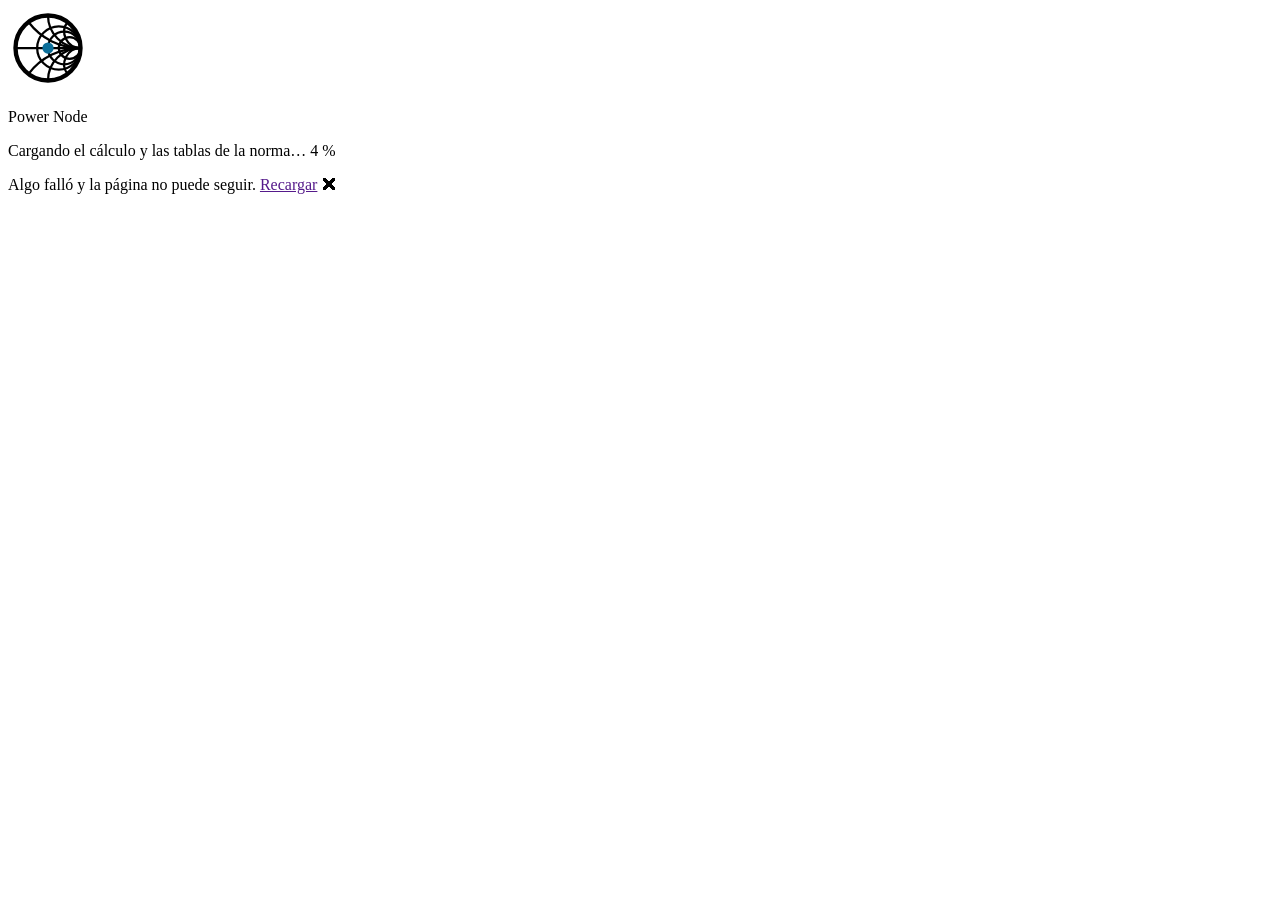
==== src/PowerNode.Web/wwwroot/index.html @ 005be3cc "Botón de GitHub con las estrellas en la barra superior — I-61 - Como el de gitdiagram.com: marca de " ====
<!DOCTYPE html>
<html lang="es">

<head>
    <meta charset="utf-8" />
    <meta name="viewport" content="width=device-width, initial-scale=1.0" />
    <title>Power Node</title>
    <meta name="description" content="Calculadora de cuadros de carga según la NOM-001-SEDE-2012. Protección, conductores y caída de tensión, con la cita del artículo de cada resultado. Corre completa en el navegador." />
    <base href="/" />
    <link rel="stylesheet" href="css/app.css" />

    <!--
      LOS ICONOS, EN ESTE ORDEN Y CON ESTOS CUATRO ARCHIVOS. No es redundancia: cada uno cubre un
      camino distinto por el que un navegador puede pedir el icono, y el que faltaba costó una
      sesión entera de "sigue saliendo el logo morado de Blazor".

      - favicon.ico EN LA RAÍZ es el que el navegador pide SOLO, sin que nadie se lo diga, y el que
        Chromium/Edge prefieren. La plantilla de Blazor no traía uno: traía favicon.png. Al borrar
        ese PNG sin poner un .ico, el navegador se quedó sin nada que pedir implícitamente y siguió
        mostrando lo que tenía guardado en su base de favicons -- que ni borrar la caché limpia.
      - favicon.png EN LA RAÍZ existe por lo mismo: es la URL exacta que la plantilla usaba. Si algo
        todavía la pide, ahora recibe Power Node en vez de un 404 o del icono viejo.
      - El SVG es el bueno donde se soporte: nítido a cualquier tamaño y con prefers-color-scheme
        adentro, para que la tinta casi negra de la marca no se pierda en una pestaña oscura.
      - El de 180 es el que usa iOS al guardar la página en la pantalla de inicio.

      SIN ?v= A PROPÓSITO, aunque el CSS sí lo lleve: las query strings en favicons se comportan
      distinto en cada navegador y hay casos en que directamente lo hacen ignorar el icono. Un icono
      se versiona cambiándole el nombre al archivo, o no se versiona.
    -->
    <!--
      CON «carta» EN EL NOMBRE (David, 2026-09-25): el logo pasó del unifilar a la carta de Smith, y
      el navegador guarda el icono de la pestaña por URL. Con los nombres de antes seguía mostrando el
      unifilar. favicon.ico y favicon.png de la raíz se quedan (ya con la carta): son los que se piden
      solos.
    -->
    <link rel="icon" href="marca/powernode-carta.ico" sizes="any" />
    <link rel="icon" type="image/svg+xml" href="marca/powernode-carta-favicon.svg" />
    <link rel="apple-touch-icon" sizes="180x180" href="marca/powernode-carta-180.png" />
    <!--
      EL TEMA, ANTES DE PINTAR (I-57): tema.js pone <html data-tema="claro|oscuro"> aquí, en el <head> y
      sin defer, para que la página no destelle en claro mientras carga.
    -->
    <script src="js/tema.js"></script>
</head>

<body>
    <!--
      La pantalla de carga. Antes era el <svg class="loading-progress"> de la plantilla de Blazor,
      y salía como UNA BOLA NEGRA: sus dos círculos los dibujan los estilos que la plantilla pone
      en css/app.css, y al reescribir esa hoja se quedaron sin ellos. Un <circle> de SVG sin `fill`
      declarado se pinta negro sólido.

      Se reemplazó por la marca en vez de recuperar aquel indicador: la app pesa ~3.4 MB la primera
      vez y después queda en caché, así que esto se ve unos segundos y conviene que diga de qué
      programa se trata.
    -->
    <!--
      Una capa encima de #app, no dentro: Blazor reemplaza lo que hay en #app en cuanto arranca, y en
      caché eso pasa antes de que la carta termine de dibujarse (David: «la carga es muy rápida y no
      muestra la animación»). Así la capa se queda hasta el final del dibujo y luego se desvanece
      (I-60); la aplicación ya está lista debajo.
    -->
    <!--
      La carta va en línea, no en <img>: se dibuja con el avance real de la descarga (I-59). Es copia
      de marca/powernode-icono.svg con currentColor; si el logo cambia, cambiarla también aquí y en
      Layout/BarraSuperior.razor.
    -->
    <div id="arranque" class="arranque" style="--p: 0">
        <svg class="arranque-logo carta-animada" viewBox="0 0 64 64" width="80" height="80" aria-hidden="true">
            <g fill="none" stroke="currentColor" stroke-linecap="round" stroke-linejoin="round">
                <g class="finas" stroke-width="1.8">
                    <circle cx="40.667" cy="32" r="17.333" style="--t: .10" />
                    <circle cx="45" cy="32" r="13" style="--t: .20" />
                    <circle cx="49.333" cy="32" r="8.667" style="--t: .30" />
                    <path d="M58,32 A52,52 0 0 1 16.4,11.2" style="--t: .40" />
                    <path d="M58,32 A52,52 0 0 0 16.4,52.8" style="--t: .45" />
                    <path d="M58,32 A26,26 0 0 1 32,6" style="--t: .55" />
                    <path d="M58,32 A26,26 0 0 0 32,58" style="--t: .60" />
                    <path d="M58,32 A13,13 0 0 1 47.6,11.2" style="--t: .70" />
                    <path d="M58,32 A13,13 0 0 0 47.6,52.8" style="--t: .75" />
                    <path d="M6,32 L58,32" style="--t: .82" />
                </g>
                <circle class="borde" cx="32" cy="32" r="26" stroke-width="3.5" pathLength="100" />
            </g>
            <circle class="nodo" cx="32" cy="32" r="4.5" fill="#0B6E99" />
        </svg>
        <p class="arranque-nombre">Power Node</p>
        <p class="arranque-nota">Cargando el cálculo y las tablas de la norma… <span class="arranque-pct"></span></p>
    </div>
    <div id="app"></div>

    <div id="blazor-error-ui">
        Algo falló y la página no puede seguir.
        <a href="" class="reload">Recargar</a>
        <a class="dismiss">🗙</a>
    </div>
    <!--
      EL AVANCE DE LA DESCARGA (I-59, I-60). Blazor lo publica en <html style="--blazor-load-percentage:
      42%"> por cada recurso que baja (onDownloadResourceProgress). La carta lo sigue sin adelantarlo,
      pero a una velocidad máxima: dibujarla completa toma por lo menos DIBUJO_MS de cuadros pintados,
      aunque la descarga (en caché) acabe antes. Cuando la aplicación ya pintó algo en #app y la carta está completa, la
      capa se desvanece. Va antes de blazor.webassembly.js para no perderse el primer avance. Si en
      1.5 s no llega ninguno, se da por descargado: nunca se queda en blanco.
    -->
    <script>
        (() => {
            const DIBUJO_MS = 1600;   // lo mínimo que tarda la carta en dibujarse completa
            const PAUSA_MS = 350;     // ya completa, antes de desvanecerse: que se vea el punto azul
            const arranque = document.getElementById('arranque');
            const texto = arranque.querySelector('.arranque-pct');
            const app = document.getElementById('app');
            const raiz = document.documentElement;
            const quieto = matchMedia('(prefers-reduced-motion: reduce)').matches;
            let real = 0, mostrado = 0, lista = false, recibido = false, antes = performance.now();

            const avance = new MutationObserver(() => {
                const v = parseFloat(raiz.style.getPropertyValue('--blazor-load-percentage'));
                if (!Number.isNaN(v)) {
                    recibido = true;
                    real = Math.max(real, Math.min(v, 100) / 100);
                }
            });
            avance.observe(raiz, { attributes: true, attributeFilter: ['style'] });
            new MutationObserver((_, o) => {
                if (app.childElementCount) { lista = true; real = 1; o.disconnect(); }
            }).observe(app, { childList: true });
            setTimeout(() => { if (!recibido) real = 1; }, 1500);

            requestAnimationFrame(function cuadro(ahora) {
                // Cada cuadro avanza a lo más 1/30 s: mientras arranca .NET el navegador se congela
                // (~1.5 s en caché) y, al volver, la carta brincaba de golpe al final. Así sigue
                // desde donde iba y se ve completa.
                mostrado = quieto ? real : Math.min(real, mostrado + Math.min(ahora - antes, 1000 / 30) / DIBUJO_MS);
                antes = ahora;
                arranque.style.setProperty('--p', mostrado);
                texto.textContent = Math.floor(mostrado * 100) + ' %';
                if (lista && mostrado >= 1)
                    return setTimeout(salir, quieto ? 0 : PAUSA_MS);
                requestAnimationFrame(cuadro);
            });

            function salir() {
                avance.disconnect();
                arranque.classList.add('saliendo');
                setTimeout(() => arranque.remove(), quieto ? 0 : 400);
            }
        })();
    </script>
    <script src="_framework/blazor.webassembly.js"></script>
    <!-- El teclado de la captura: Enter, flechas, Esc, atajos, barra de ayuda — I-55, I-56. -->
    <script src="js/teclado.js"></script>
    <!-- Abrir y guardar el tablero en un archivo — I-05. -->
    <script src="js/archivo.js"></script>
    <!-- Las estrellas del repositorio, para el botón de GitHub — I-61. -->
    <script src="js/github.js"></script>
</body>

</html>
---- src/PowerNode.Web/wwwroot/css/app.css ----
:root {
    /* Los tres primeros son los de la marca, tomados de Recursos/Marca del repo de escritorio:
       no son aproximaciones. El resto se derivó alrededor de ellos. */
    --tinta: #101418;
    --acento: #0B6E99;
    --tenue: #5A6570;

    --linea: #d8dee6;
    --fondo: #f5f7fa;
    --papel: #fff;
    --alerta: #b3261e;

    /* Tonos de apoyo (I-57): antes eran colores sueltos en cada regla; con el tema oscuro cada uno
       necesita su pareja. */
    --encabezado: #eef2f7;      /* encabezados de tabla, chips, pistas */
    --linea-suave: #eef1f5;     /* divisiones interiores */
    --punteado: #9aa6b2;        /* subrayado de las ayudas, borde del chip de neutro */
    --hover: #f8fafc;           /* renglón bajo el cursor */
    --vacio: #b9c2cc;           /* renglones y espacios libres */
    --codigo: #eceff3;          /* fondo de citas y código */
    --fondo-suave: #f7f8fa;     /* desglose */
    --acento-suave: #eaf3f8;    /* fondo de lo ocupado, del principal */
    --acento-borde: #bcd7e5;
    --sobre-acento: #fff;       /* texto sobre el acento */
    --aviso-texto: #7a5a12;
    --aviso-fondo: #fdf6e3;
    --aviso-borde: #d9a441;
    --alerta-fondo: #fdeceb;
    --cita: #8a5a2b;
    --fase-borde: transparent;  /* la fase A es negra: en oscuro lleva borde para no perderse */
    --sombra: rgba(0, 0, 0, .06);
    --foco: rgb(11 110 153 / .12); /* halo del campo con el foco */
    --estrella: #bf8700;        /* la ★ del botón de GitHub, la de GitHub */
    color-scheme: light;

    /* Escala de redondeo. Nace del logo: sus líneas rematan en semicírculo
       (stroke-linecap="round"), no en escuadra. La interfaz sigue el mismo criterio --
       cuanto más grande el elemento, más generoso el radio -- en vez de los valores
       sueltos de 3/4/5 px que había antes, que no respondían a nada. */
    --radio-xs: 6px;    /* celdas editables, chips */
    --radio-sm: 9px;    /* campos, selectores, botones */
    --radio-md: 14px;   /* tarjetas y la tabla */
    --radio-lg: 18px;   /* el panel de la memoria */
}

/* TEMA OSCURO (David, 2026-09-25 — I-57). js/tema.js resuelve la elección del botón del encabezado
   (automático, claro u oscuro) y la escribe en <html data-tema>. Solo en pantalla: impreso, el papel
   sale siempre en claro. Los colores de fase (A negro, B rojo, C azul, neutro blanco, tierra verde)
   son los de la NOM y no cambian. */
@media screen {
    :root[data-tema="oscuro"] {
        --tinta: #e8ecef;
        --acento: #4aa3d1;
        --tenue: #9aa6b2;

        --linea: #2e3640;
        --fondo: #0f1317;
        --papel: #171c21;
        --alerta: #f2877e;

        --encabezado: #1e252c;
        --linea-suave: #232a31;
        --punteado: #5a6570;
        --hover: #1b2127;
        --vacio: #4e5864;
        --codigo: #232a31;
        --fondo-suave: #13181d;
        --acento-suave: #0f2a38;
        --acento-borde: #1f5470;
        --sobre-acento: #0b1116;
        --aviso-texto: #e7c77a;
        --aviso-fondo: #2a2414;
        --aviso-borde: #b8892e;
        --alerta-fondo: #3a1a18;
        --cita: #d9a77a;
        --fase-borde: #6b7682;
        --sombra: rgba(0, 0, 0, .4);
        --foco: rgb(74 163 209 / .22);
        --estrella: #e3b341;
        color-scheme: dark;
    }
}

/* El logo con tinta clara u oscura: un <img> no sabe del tema de la página, por eso van los dos y se
   oculta el que no toca. Solo se oculta: cada imagen conserva el display que le da su propia regla. */
:root:not([data-tema="oscuro"]) .solo-oscuro { display: none; }
@media screen {
    :root[data-tema="oscuro"] .solo-claro { display: none; }
}
@media print {
    /* Con html:root le gana a reglas como «.doc-marca img { display: block }». */
    html:root .solo-oscuro { display: none; }
}

* { box-sizing: border-box; }

body {
    margin: 0;
    background: var(--fondo);
    color: var(--tinta);
    font-family: "Segoe UI", system-ui, -apple-system, sans-serif;
    font-size: 13px;
}

/* El cuadro de carga lleva 23 columnas: con 1400 px no cabía y había que recorrerlo de lado para
   ver la caída de tensión, que es de lo primero que se mira. En un monitor de escritorio -- que es
   donde se captura un tablero -- el lienzo se ensancha; en uno angosto sigue funcionando el
   overflow-x del cuadro. */
.lienzo { max-width: 1720px; margin: 0 auto; padding: 24px 20px 48px; }

/* ------------------------------------------------------------------------------------------------
   LA BARRA SUPERIOR (David, 2026-09-25 — I-58), con el patrón del sitio de la NOM (header.top) y de
   msa-toolkit (header.toolbar): a todo lo ancho, fija arriba, línea abajo; la marca a la izquierda,
   las páginas, y a la derecha el tema y la acción de la página.
   ------------------------------------------------------------------------------------------------ */
:root { --alto-barra: 64px; }
/* Enter, las flechas y Alt+1…5 llevan el foco con scrollIntoView: sin esto, lo que queda arriba se
   esconde debajo de la barra. */
html { scroll-padding-top: calc(var(--alto-barra) + 8px); }

.barra-superior {
    position: sticky; top: 0; z-index: 50;
    background: var(--papel); border-bottom: 1px solid var(--linea);
}
.barra-superior-interior {
    display: flex; align-items: center; gap: 14px;
    min-height: var(--alto-barra); padding: 8px 20px;
}
.marca { display: flex; align-items: center; gap: 10px; color: var(--tinta); text-decoration: none; white-space: nowrap; }
.marca svg { flex: none; }
.marca-texto { font-size: 17px; font-weight: 650; letter-spacing: -0.01em; line-height: 1.2; }
.marca-texto small { display: block; font-size: 12px; font-weight: 400; color: var(--tenue); letter-spacing: .02em; }
.vsep { width: 1px; height: 22px; background: var(--linea); flex: none; }
.paginas { display: flex; align-items: center; gap: 4px; }
.paginas a { padding: 6px 10px; border-radius: var(--radio-sm); color: var(--tenue);
             font-size: 13px; text-decoration: none; white-space: nowrap; }
.paginas a:hover { color: var(--acento); background: var(--hover); }
.paginas a.active { color: var(--acento); background: var(--acento-suave); font-weight: 600; }
.espaciador { flex: 1 1 auto; }
.pagina-corta { display: none; }

/* El tema, segmentado como el de msa-toolkit: las tres opciones en un riel, la elegida resaltada. */
.tema-opciones { display: flex; padding: 2px; border-radius: var(--radio-sm);
                 background: var(--encabezado); border: 1px solid var(--linea); }
.tema-opciones button { font: inherit; font-size: 12px; border: 0; padding: 4px 10px; cursor: pointer;
                        border-radius: 7px; background: transparent; color: var(--tenue); }
.tema-opciones button:hover { color: var(--tinta); }
.tema-opciones button.activo { background: var(--papel); color: var(--tinta); font-weight: 600;
                               box-shadow: 0 1px 2px var(--sombra); }
.tema-simbolo { display: none; }
/* Botones con icono (Abrir, Guardar, Imprimir): en el celular queda solo el icono (I-60, I-05). */
.boton.con-icono { display: inline-flex; align-items: center; gap: 6px; }
.boton-icono { flex: none; }

/* El repositorio, como el botón de gitdiagram.com: marca, «GitHub», ★ y las estrellas (I-61). */
.github { display: inline-flex; align-items: center; gap: 7px; padding: 6px 10px; border-radius: var(--radio-sm);
          color: var(--tinta); text-decoration: none; font-size: 13px; font-weight: 500; white-space: nowrap; }
.github:hover { background: var(--hover); color: var(--acento); }
.github-marca { flex: none; }
.github-estrellas { display: inline-flex; align-items: center; gap: 3px; color: var(--tenue); font-variant-numeric: tabular-nums; }
.github-estrellas .estrella { color: var(--estrella); }

/* El aviso de abrir y guardar, bajo la barra, a la derecha. Se va solo. */
.nota-archivo { position: absolute; right: 20px; top: calc(100% + 8px); max-width: min(560px, calc(100vw - 28px));
                display: flex; align-items: flex-start; gap: 10px; padding: 8px 10px 8px 12px; font-size: 12.5px;
                background: var(--papel); color: var(--tinta); border: 1px solid var(--linea);
                border-left: 3px solid var(--acento); border-radius: var(--radio-sm); box-shadow: 0 6px 20px var(--sombra); }
.nota-archivo.error { border-left-color: var(--alerta); }
.nota-archivo .cerrar { border: 0; background: none; cursor: pointer; color: var(--tenue); font-size: 17px; line-height: 1; padding: 0 2px; }
.nota-archivo .cerrar:hover { color: var(--tinta); }

/* En el celular no cabe en un renglón: las páginas bajan a un segundo renglón, a lo ancho, y se
   recorren de lado si no caben. */
@media (max-width: 760px) {
    /* Sin el espaciador y con menos hueco, el tema cabe junto a la marca de 40 px (I-59). */
    .barra-superior-interior { flex-wrap: wrap; row-gap: 6px; column-gap: 10px; padding: 8px 14px; }
    .barra-superior .espaciador { display: none; }
    .marca { margin-right: auto; } /* lo demás del renglón, a la derecha */
    /* El tema con símbolos (◐ ☀ ☾): con el nombre no cabía junto a Imprimir y la barra se iba a tres
       renglones en el documento. El nombre se queda para el lector de pantalla (I-60). */
    .tema-simbolo { display: inline; font-size: 14px; line-height: 1; }
    .tema-nombre { position: absolute; width: 1px; height: 1px; overflow: hidden; clip: rect(0 0 0 0); white-space: nowrap; }
    .tema-opciones button { padding: 4px 9px; }
    .boton-texto { position: absolute; width: 1px; height: 1px; overflow: hidden; clip: rect(0 0 0 0); white-space: nowrap; }
    .boton.con-icono { padding: 7px 10px; }
    .nota-archivo { right: 14px; }
    .marca-texto small, .barra-superior .vsep { display: none; }
    /* Las páginas y GitHub, en el segundo renglón: GitHub a la derecha, solo con la marca y el número. */
    .paginas { order: 3; flex: 1 1 calc(100% - 120px); min-width: 0; overflow-x: auto; }
    .paginas a { padding: 6px 8px; }
    .pagina-corta { display: inline; }
    .pagina-larga { position: absolute; width: 1px; height: 1px; overflow: hidden; clip: rect(0 0 0 0); white-space: nowrap; }
    .github { order: 4; padding: 6px 8px; }
    .github-texto { position: absolute; width: 1px; height: 1px; overflow: hidden; clip: rect(0 0 0 0); white-space: nowrap; }
    html { scroll-padding-top: 108px; }
}
/* 360 px, el Android más común: con Abrir y Guardar no cabe el nombre junto al logo, y queda el logo
   solo; el nombre sigue en la pestaña (I-05). */
@media (max-width: 400px) {
    .marca-texto { position: absolute; width: 1px; height: 1px; overflow: hidden; clip: rect(0 0 0 0); white-space: nowrap; }
}

/* Para lectores de pantalla: existe, pero no se ve. */
.solo-lector { position: absolute; width: 1px; height: 1px; padding: 0; margin: -1px; overflow: hidden;
               clip: rect(0 0 0 0); white-space: nowrap; border: 0; }

h1 { font-size: 21px; margin: 0 0 3px; font-weight: 600; }
h2 { font-size: 13px; margin: 0 0 8px; font-weight: 600; color: var(--tenue);
     text-transform: uppercase; letter-spacing: .04em; }

.sistema { display: flex; gap: 14px; }
.sistema label { display: flex; flex-direction: column; gap: 3px; font-size: 11px; color: var(--tenue); }
select, input { font: inherit; padding: 5px 8px; border: 1px solid var(--linea);
                border-radius: 4px; background: var(--papel); color: var(--tinta); }

/* Los nones arriba y los pares abajo, en un solo bloque a todo lo ancho: es como está armado el
   Excel, y de paso la columna de descripción deja de ir apretada.

   overflow-x en vez de encoger las columnas: el cuadro lleva 23 columnas y en una pantalla angosta
   prefiero que se recorra a que los números se aprieten hasta no leerse. */
.cuadro-completo { margin-top: 18px; overflow-x: auto; }

/* separate y no collapse: con border-collapse: collapse el navegador IGNORA el
   border-radius y las esquinas salen cuadradas. Las líneas interiores se dibujan
   entonces con border-bottom en las celdas, no con el borde de la tabla. */
/* ANCHO NATURAL, NO COMPRIMIDO (David, 2026-09-24): la tabla mide lo que piden sus columnas y, si no
   cabe, se recorre de lado dentro de .cuadro-completo — como en el teléfono. Antes width: 100% la
   apretaba al ancho de la página y cortaba selectores («Propia» salía «Propi»). min-width: en
   pantallas anchas sigue llenando el renglón. */
.cuadro { width: max-content; min-width: 100%; border-collapse: separate; border-spacing: 0;
          background: var(--papel); border: 1px solid var(--linea);
          border-radius: var(--radio-md); overflow: clip; /* clip y no hidden: hidden la vuelve contenedor de desplazamiento y la columna fija de N.º deja de fijarse */
          font-variant-numeric: tabular-nums; }
.cuadro th { background: var(--encabezado); font-size: 10px; text-transform: uppercase;
             letter-spacing: .03em; color: var(--tenue); font-weight: 600;
             padding: 7px 6px; border-bottom: 1px solid var(--linea); text-align: center;
             vertical-align: middle; white-space: nowrap; }

/*
   REJILLA PAREJA, como una hoja de cálculo: el mismo trazo entre dos columnas hermanas que entre
   dos grupos. Antes solo los grupos llevaban línea y «Hilos | mm² | AWG/kcmil» quedaba como un
   bloque suelto, con el encabezado a medias.

   Se dibuja con el borde derecho de cada celda, no con uno completo: con border-collapse: separate
   —que la tabla necesita para que el border-radius no se ignore— un borde por los cuatro lados se
   vería doble en cada línea interior. La última columna no lleva el suyo: ya está el de la tabla.
*/
.cuadro th, .cuadro td { border-right: 1px solid var(--linea); }

/*
   La última columna no lleva borde derecho —ya está el de la tabla—, pero se marca con una CLASE y
   no con :last-child. En el renglón de continuación de un multipolar la única celda que existe es
   la del número (las demás vienen combinadas desde arriba), así que :last-child la alcanzaba y le
   quitaba su línea derecha: la que separa el número de la descripción. Se veía como si al bloque
   combinado le faltara el borde.
*/
.cuadro th.ultima, .cuadro td.ultima { border-right: 0; }
.cuadro tr.separador td, .cuadro tr.fila-error td + td, .cuadro tr.fila-desglose td + td { border-right: 0; }

/* Cada espacio ocupa el mismo alto, tenga interruptor propio o venga combinado desde arriba: un
   multipolar de 3 polos mide exactamente lo que miden 3 renglones, como en un directorio de
   tablero. Sin esto, el navegador repartía el alto del contenido combinado y el bloque salía más
   corto que los espacios que abarca. */
.cuadro tbody tr { height: 30px; }

/* Los símbolos NO se pasan a mayúsculas: «mm2», «L (M)» y «E (%)» no son unidades, son erratas.
   El rótulo va en mayúsculas, la unidad va como la escribe el SI. */
.cuadro th .simbolo, .doc-cuadro th .simbolo, .datos th .simbolo, .doc-resumen th .simbolo,
.datos td .simbolo, .doc-resumen td .simbolo { text-transform: none; letter-spacing: 0; }

/* Un rótulo que esconde su explicación: subrayado punteado y cursor de ayuda, para que se note que
   hay algo que leer. El texto va en el title, no en una segunda línea del encabezado. */
.ayuda { border-bottom: 1px dotted var(--punteado); cursor: help; }

/* La descripción se queda con lo que sobra: las demás columnas son de ancho de contenido, así que
   sin esto el navegador le daba lo mínimo y "Alumbrado oficinas" salía cortado. */
.cuadro th.descripcion { min-width: 240px; }
.cuadro td { padding: 3px 6px; border-bottom: 1px solid var(--linea); text-align: center; white-space: nowrap; }
.cuadro tr.fila-desglose td { white-space: normal; }
.cuadro tbody tr:hover { background: var(--hover); }
.cuadro tr.vacio { color: var(--vacio); }
.cuadro td.tenue { color: var(--tenue); }

.izq { text-align: left !important; }
.num { font-variant-numeric: tabular-nums; }
.fuerte { font-weight: 600; }
.excede { color: var(--alerta); font-weight: 600; }

/* Los campos de la cuadrícula nacen invisibles -- la tabla tiene que leerse como una
   tabla, no como un formulario -- y sólo se dibujan al enfocarse. */
input.desc, input.va {
    border: 1px solid transparent;
    border-radius: var(--radio-xs);
    background: transparent;
    padding: 3px 6px;
    box-shadow: none;
}
input.desc { width: 100%; }
/* 80 px: una carga con decimales (931.25 VA, de 745 W ÷ 0.8) se cortaba a 62. */
input.va { width: 80px; text-align: right; }
input.va.corto { width: 46px; }
/* 60 px: el F.P. va siempre con dos decimales («0.90», I-49) y a 52 se cortaba en «0.9». */
input.va.fp { width: 60px; }
input.desc:focus, input.va:focus {
    background: var(--papel);
    border-color: var(--acento);
    box-shadow: 0 0 0 3px var(--foco);
}

/*
   COLORES DE CONDUCTOR, los de la NOM donde la NOM los fija (David, 2026-09-24):
     neutro -- blanco o gris claro, 200-6;
     tierra -- verde, o verde con franjas amarillas, 250-119.
   Las fases NO tienen color en la NOM: 210-5(c)(2) deja cualquier medio y 210-5(c)(3) pide
   documentarlo. Se usa la práctica común: A negro, B rojo, C azul. Antes la C iba en verde, que es
   justo el color que 250-119 reserva a la puesta a tierra.

   Rectángulo de esquinas redondeadas, no círculo, con la letra en blanco: los tres pasan 4.5:1.
*/
.fase { font-weight: 600; white-space: nowrap; }
.fase-rect { display: inline-flex; align-items: center; justify-content: center;
         min-width: 20px; height: 17px; padding: 0 5px; border-radius: 5px;
         font-size: 10px; font-weight: 700; letter-spacing: 0; color: #fff; }
.fase .fase-rect + .fase-rect { margin-left: 3px; }
.fase-rect-a { background: #1b1f23; box-shadow: inset 0 0 0 1px var(--fase-borde); }
.fase-rect-b { background: #c62828; }
.fase-rect-c { background: #1565c0; }

/* Las muestras antes de «Fase», «Neutro» y «Puesta a tierra»: el color del forro de cada uno. */
.muestras { display: inline-flex; gap: 2px; margin-right: 5px; vertical-align: -1px; }
.muestras i { display: block; width: 7px; height: 11px; border-radius: 2px; }
.color-a { background: #1b1f23; box-shadow: inset 0 0 0 1px var(--fase-borde); }
.color-b { background: #c62828; }
.color-c { background: #1565c0; }
.color-neutro { background: #fff; box-shadow: inset 0 0 0 1px var(--punteado); }
.color-tierra { background: #2e7d32; }

/* Un conductor en una sola celda: el calibre y, debajo, la sección. */
.cuadro td.conductor { white-space: nowrap; }
.cuadro td.conductor .mm2 { display: block; font-size: 10px; color: var(--tenue); }
.doc-cuadro td.conductor { white-space: nowrap; }
.doc-cuadro td.conductor .mm2 { display: block; font-size: 8px; color: var(--tenue); }

/* Las columnas de balanceo miden lo mismo, tengan carga o no (David, 2026-09-24): sin ancho fijo, una
   fase vacía se encogía y el cuadro se veía chueco. */
.cuadro .col-fase { width: 76px; min-width: 76px; }
.doc-cuadro .col-fase { width: 52px; min-width: 52px; }

.fila-error td { color: var(--alerta); font-size: 11px; text-align: left; padding: 4px 8px 8px; }

.memoria { margin-top: 22px; background: var(--papel); border: 1px solid var(--linea);
           border-radius: var(--radio-lg); padding: 16px 20px; }
.memoria ul { margin: 0; padding-left: 18px; }
.memoria li { margin: 4px 0; font-size: 12px; }
.memoria code { background: var(--codigo); padding: 2px 7px; border-radius: var(--radio-xs); font-size: 11px; }

.pie { margin-top: 26px; color: var(--tenue); font-size: 11px; line-height: 1.6; }
.pie a { color: var(--acento); }

/* Una capa sobre la aplicación, no dentro de #app (I-60): se queda hasta que la carta termina de
   dibujarse y se desvanece; debajo, la aplicación ya arrancó. */
.arranque {
    position: fixed;
    inset: 0;
    z-index: 100;
    background: var(--fondo);
    display: flex;
    flex-direction: column;
    align-items: center;
    justify-content: center;
    gap: 2px;
    animation: aparecer .4s ease-out;
    transition: opacity .35s ease-out;
}
.arranque.saliendo { opacity: 0; pointer-events: none; }
.arranque-nota .arranque-pct { font-variant-numeric: tabular-nums; }

/* ------------------------------------------------------------------------------------------------
   LA CARTA QUE SE DIBUJA (David, 2026-09-25 — I-59). --p va de 0 a 1: el borde avanza (pathLength
   = 100), las líneas aparecen cada una en su umbral (--t) y el punto azul llega al final. En la
   pantalla de carga --p es el avance real de la descarga (el script de index.html); en la barra,
   una animación al pasar el cursor. Sin --p, la carta está completa.
   ------------------------------------------------------------------------------------------------ */
@property --p { syntax: '<number>'; inherits: true; initial-value: 1; }
.carta-animada { color: var(--tinta); }
.carta-animada .borde { stroke-dasharray: calc(var(--p, 1) * 100) 100; }
.carta-animada .finas > * { opacity: clamp(0, calc((var(--p, 1) - var(--t)) * 8), 1); }
.carta-animada .nodo { transform-box: fill-box; transform-origin: center;
                       transform: scale(clamp(0, calc((var(--p, 1) - .9) * 10), 1)); }

@keyframes dibujar { from { --p: 0; } to { --p: 1; } }
.marca:hover .carta-animada, .marca:focus-visible .carta-animada { animation: dibujar 1.2s cubic-bezier(.3, .1, .3, 1); }

/* Con «reducir movimiento», la carta quieta y completa, como antes. */
@media (prefers-reduced-motion: reduce) {
    .carta-animada { --p: 1; }
    .marca:hover .carta-animada, .marca:focus-visible .carta-animada { animation: none; }
}
.arranque-nombre {
    margin: 12px 0 0;
    font-size: 17px;
    font-weight: 600;
    letter-spacing: -0.01em;
    color: var(--tinta);
}
.arranque-nota { margin: 4px 0 0; font-size: 12px; color: var(--tenue); }

@keyframes aparecer { from { opacity: 0; } to { opacity: 1; } }


#blazor-error-ui { background: var(--alerta-fondo); border-top: 2px solid var(--alerta);
                   bottom: 0; display: none; left: 0; padding: 10px 16px; position: fixed;
                   width: 100%; z-index: 1000; }
select.polos { width: 48px; padding: 2px 4px; border-radius: var(--radio-xs); }
select.unidad { width: 56px; padding: 2px 4px; border-radius: var(--radio-xs); }
/* El VA con el que se calcula, debajo de lo capturado en W o A (I-25). */
.cuadro .en-va { display: block; font-size: 10px; color: var(--tenue); text-align: right;
                 padding-right: 6px; white-space: nowrap; }
/* Ancho suficiente para "Alumbrado" completo MÁS la flecha del selector. A 92 px el
   navegador lo cortaba en "Alumbrac", que no es una palabra: un campo que miente sobre
   su propio valor es peor que uno estrecho. */
select.tipo { width: 108px; padding: 2px 4px 2px 6px; border-radius: var(--radio-xs); }
/* Tipo y uso, uno bajo otro, centrados y del mismo tamaño; la nota de 220-52 centrada debajo. El
   uso iba en bloque pegado a la izquierda y con otra letra: se veía chueco (David, 2026-09-24). */
.cuadro .tipo-uso { display: flex; flex-direction: column; align-items: center; gap: 3px; }
.cuadro .tipo-uso .en-va { text-align: center; padding-right: 0; }

/* ------------------------------------------------------------------------------------------------
   LA FICHA DEL TABLERO — el bloque de identificación que el Excel lleva arriba del cuadro
   (filas 19 a 26). Cuatro grupos en una rejilla que se apila sola en pantallas angostas.
   ------------------------------------------------------------------------------------------------ */

/* Tres columnas y no cuatro (David, 2026-09-24): Identificación y Sistema, que son cortas, van
   apiladas en la primera; así las tres miden parecido y no quedan tarjetas medio vacías. */
.ficha { display: grid; grid-template-columns: repeat(3, minmax(0, 1fr)); gap: 14px; }
@media (max-width: 1100px) { .ficha { grid-template-columns: repeat(2, minmax(0, 1fr)); } }
@media (max-width: 640px) { .ficha { grid-template-columns: minmax(0, 1fr); } }
.ficha .pila { display: flex; flex-direction: column; gap: 14px; }
.ficha .pila > .grupo:last-child { flex-grow: 1; }

.ficha .grupo { background: var(--papel); border: 1px solid var(--linea);
                border-radius: var(--radio-md); padding: 12px 14px 14px; }
/* UN SOLO FORMATO para todos los campos (David, 2026-09-24): rótulo a la izquierda en una columna
   fija, campo a la derecha llenando el resto. Antes los selectores de opciones largas iban en su
   propio renglón («apilado») y los demás en línea: dos formatos en la misma tarjeta.

   Donde la tarjeta es angosta (tres columnas en pantalla mediana, o un teléfono) TODOS pasan a
   rótulo arriba y campo abajo, parejos: cortado, «Centro de carg» miente sobre su valor. */
.ficha .grupo label { display: grid; grid-template-columns: 150px minmax(0, 1fr);
                      align-items: center; gap: 12px; min-height: 32px;
                      font-size: 11px; color: var(--tenue); margin-top: 8px; }
.ficha .grupo label > .ayuda { justify-self: start; }
.ficha .grupo input, .ficha .grupo select { width: 100%; }
.ficha .grupo input.casilla { width: auto; justify-self: start; }
@media (min-width: 1101px) and (max-width: 1500px), (max-width: 480px) {
    .ficha .grupo label { grid-template-columns: 1fr; gap: 4px; }
}
.derivado { margin: 10px 0 0; font-size: 11px; color: var(--tenue); line-height: 1.5; }

.boton { font: inherit; font-size: 12px; padding: 6px 12px; cursor: pointer;
         border: 1px solid var(--linea); border-radius: var(--radio-sm);
         background: var(--papel); color: var(--tinta); }
.boton:hover { border-color: var(--acento); color: var(--acento); }
.boton.primario { background: var(--acento); border-color: var(--acento); color: var(--sobre-acento); }
.boton.primario:hover { color: var(--sobre-acento); filter: brightness(1.08); }
.boton.activo { border-color: var(--acento); color: var(--acento); font-weight: 600; }

/* El corte entre los nones y los pares: el renglón en blanco de 6 pt que el Excel tiene en la
   fila 55. No lleva rótulo — el número de circuito ya dice de qué columna del gabinete es. */
.cuadro tr.separador td, .doc-cuadro tr.separador td {
    height: 9px; padding: 0; background: var(--encabezado);
    border-top: 1px solid var(--linea); border-bottom: 1px solid var(--linea);
}

/* La celda combinada de un multipolar: su contenido va centrado en el alto que abarca, que es lo
   que hace que se lea como UN interruptor de tres espacios y no como tres renglones pegados. */
.cuadro td[rowspan], .doc-cuadro td[rowspan] { vertical-align: middle; }

/* ------------------------------------------------------------------------------------------------
   EL CIERRE — resumen de carga y alimentador, que en el Excel son el recuadro de arriba a la
   derecha y la fila 79.
   ------------------------------------------------------------------------------------------------ */

/* Las tarjetas llenan el alto de la sección (David, 2026-09-24): stretch, no start. En la columna
   del centro, el balanceo crece para que resumen + balanceo midan lo mismo que las otras dos. */
/* minmax(0, …) y no 1fr a secas: 1fr no baja del ancho mínimo de su contenido (la tabla del
   resumen, sin cortes de línea), y en un teléfono la columna salía más ancha que la pantalla. El
   navegador alejaba entonces TODA la página para que cupiera, y el resto se veía a dos tercios. */
.cierre { display: grid; grid-template-columns: minmax(0, 1.15fr) minmax(0, 1fr) minmax(0, 1fr);
          gap: 20px; margin-top: 22px; align-items: stretch; }
@media (max-width: 1400px) { .cierre { grid-template-columns: repeat(2, minmax(0, 1fr)); } }
@media (max-width: 900px) { .cierre { grid-template-columns: minmax(0, 1fr); } }
/* En pantalla angosta los rótulos largos del resumen parten en dos líneas en vez de empujar; también
   las cifras («0.00 / 0.00»). A 360 px, el Android más común, no bastaba: la tabla se salía 22 px de
   su tarjeta. Ahí va en 12 px y el lienzo y las tarjetas con menos margen (I-60). */
@media (max-width: 640px) {
    .datos.resumen td, .datos.resumen th { white-space: normal; }
    .datos.resumen td, .datos.resumen th { padding-left: 3px; padding-right: 3px; }
}
@media (max-width: 400px) {
    .lienzo { padding-left: 12px; padding-right: 12px; }
    .datos.resumen { font-size: 12px; }
    .datos.resumen th { letter-spacing: 0; }
    .datos.resumen input.chico { width: 56px; }
}

.tarjeta { background: var(--papel); border: 1px solid var(--linea);
           border-radius: var(--radio-lg); padding: 16px 20px; }
@media (max-width: 640px) { .tarjeta { padding: 14px; } }
@media (max-width: 400px) { .tarjeta { padding: 12px; } }
.tarjeta.avisos { margin-top: 20px; }
.justificaciones { display: flex; flex-direction: column; gap: 4px; font-size: 11px; }
.justificaciones label { display: flex; align-items: flex-start; gap: 6px; }
.justificaciones input.otra { margin-top: 4px; width: 100%; }
.justificaciones + .justificaciones { margin-top: 12px; }
.tarjeta h2.separado { margin-top: 18px; }
.datos { width: 100%; border-collapse: collapse; font-variant-numeric: tabular-nums; }
.datos th { font-size: 10px; text-transform: uppercase; letter-spacing: .03em;
            color: var(--tenue); font-weight: 600; text-align: right; padding: 4px 6px;
            white-space: nowrap; }
.datos td { padding: 4px 6px; text-align: right; border-top: 1px solid var(--linea-suave);
            white-space: nowrap; }
.datos tr.total td { font-weight: 600; border-top: 1px solid var(--linea); }
.datos input.chico { width: 62px; }
/* Resumen: el tipo a la izquierda; los demás encabezados centrados sobre su columna. */
.datos.resumen th { text-align: center; }
.datos.resumen th.izq { text-align: left; }

/* La columna del centro de .cierre lleva dos tarjetas apiladas: resumen y balanceo. */
.cierre .columna { display: flex; flex-direction: column; gap: 20px; }
.cierre .columna > .tarjeta:last-child { flex-grow: 1; }
.balanceo { display: flex; flex-direction: column; gap: 0; }
.balanceo .fila-fase:last-of-type { margin-bottom: 10px; }
.balanceo .fila-fase { display: grid; grid-template-columns: 26px 1fr 90px; gap: 12px;
                       align-items: center; padding: 6px 0; }
.balanceo .fila-fase .num { text-align: right; }
.balanceo .pista { height: 10px; border-radius: 5px; background: var(--encabezado); overflow: hidden; }
.balanceo .relleno { height: 100%; border-radius: 5px; }
.balanceo .desbalanceo { display: flex; justify-content: space-between; margin-top: auto;
                         padding-top: 10px; border-top: 1px solid var(--linea); }
.balanceo .desbalanceo span { color: var(--tenue); }
label.suelto { display: flex; align-items: center; justify-content: space-between;
               gap: 8px; font-size: 11px; color: var(--tenue); margin-bottom: 10px; }
label.suelto input { width: 90px; }

/* Alimentador: primero la protección, luego los cables con su color, luego el cálculo. */
.alimentador .seleccion { display: flex; flex-direction: column; gap: 2px; padding: 12px 16px;
                          margin-bottom: 14px; background: var(--acento-suave); border: 1px solid var(--acento-borde);
                          border-radius: var(--radio-sm); }
.alimentador .seleccion .rotulo { font-size: 11px; color: var(--tenue); font-weight: 600;
                                  text-transform: uppercase; letter-spacing: .04em; }
.alimentador .seleccion .valor { font-size: 24px; font-weight: 600; font-variant-numeric: tabular-nums; }
.alimentador .seleccion .polos { font-size: 16px; font-weight: 500; color: var(--tenue); }
.alimentador .cables { display: flex; flex-direction: column; margin-bottom: 16px;
                       border: 1px solid var(--linea); border-radius: var(--radio-sm); }
.alimentador .cable { display: grid; grid-template-columns: 34px 1fr auto; align-items: center;
                      gap: 10px; padding: 9px 14px; }
.alimentador .cable + .cable { border-top: 1px solid var(--linea-suave); }
.alimentador .cable .calibre { text-align: right; font-weight: 600; font-size: 14px; }
.alimentador .cable .calibre small { display: block; font-size: 10px; font-weight: 400; color: var(--tenue); }
.muestras.grande { gap: 3px; margin: 0; }
.muestras.grande i { width: 8px; height: 18px; border-radius: 3px; }
.alimentador .datos td { padding: 7px 6px; }

.aviso { margin: 10px 0 0; font-size: 11px; line-height: 1.5; color: var(--aviso-texto);
         background: var(--aviso-fondo); border-left: 3px solid var(--aviso-borde);
         border-radius: var(--radio-xs); padding: 8px 10px; }
.aviso.error { color: var(--alerta); background: var(--alerta-fondo); border-left-color: var(--alerta); }

/* ------------------------------------------------------------------------------------------------
   EL DOCUMENTO — lo que se imprime. Es el entregable, así que se ve como papel: fondo blanco,
   reglas finas y tipografía chica. En papel desaparece todo lo que no sea el documento.
   ------------------------------------------------------------------------------------------------ */


.documento { background: var(--papel); border: 1px solid var(--linea);
             border-radius: var(--radio-md); padding: 22px 24px 26px; }
/* Encabezado del documento (I-60): la firma y el nombre del documento en un renglón a todo lo ancho,
   los datos debajo en dos columnas. Antes la firma ocupaba una columna entera de tres, casi vacía. */
.doc-encabezado { display: grid; grid-template-columns: minmax(0, 1fr) minmax(0, 1fr); column-gap: 32px; row-gap: 12px;
                  border-bottom: 2px solid var(--tinta); padding-bottom: 12px; margin-bottom: 14px; }
@media (max-width: 900px) { .doc-encabezado { grid-template-columns: minmax(0, 1fr); } }
.doc-marca { grid-column: 1 / -1; display: flex; align-items: center; justify-content: space-between; gap: 16px;
             padding-bottom: 10px; border-bottom: 1px solid var(--linea-suave); }
.doc-marca img { display: block; }
.doc-norma { margin: 0; text-align: right; font-size: 11px; color: var(--tenue); }
.doc-norma strong { display: block; font-size: 16px; font-weight: 650; letter-spacing: -0.01em; color: var(--tinta); }
.doc-datos { margin: 0; font-size: 11px; }
.doc-datos > div { display: flex; gap: 8px; padding: 2px 0; border-bottom: 1px dotted var(--linea-suave); }
.doc-datos dt { color: var(--tenue); min-width: 84px; }
.doc-datos dd { margin: 0; font-weight: 600; }

.doc-cuadro { width: 100%; border-collapse: collapse; font-size: 10px;
              font-variant-numeric: tabular-nums; }
.doc-cuadro th { border: 1px solid var(--linea); background: var(--encabezado); padding: 4px 6px;
                 font-weight: 600; font-size: 9px; text-transform: uppercase; letter-spacing: .02em; }
.doc-cuadro td { border: 1px solid var(--linea-suave); padding: 3px 6px; text-align: center; }
.doc-cuadro tr.libre td { color: var(--vacio); }
.doc-cuadro .tenue { color: var(--tenue); font-style: italic; }

.doc-pie { display: grid; grid-template-columns: 1fr 1fr; gap: 20px; margin-top: 18px; }
@media (max-width: 900px) { .doc-pie { grid-template-columns: 1fr; } }
.doc-pie h3, .hoja h3 { font-size: 11px; text-transform: uppercase; letter-spacing: .04em;
                        color: var(--tenue); margin: 0 0 6px; }
.doc-resumen { width: 100%; border-collapse: collapse; font-size: 11px;
               font-variant-numeric: tabular-nums; }
.doc-resumen th { border: 1px solid var(--linea); background: var(--encabezado); padding: 3px 6px;
                  font-size: 9px; text-transform: uppercase; letter-spacing: .02em; }
.doc-resumen td { border: 1px solid var(--linea-suave); padding: 3px 6px; text-align: right; }
.doc-resumen tr.total td { font-weight: 600; }
.doc-resumen .rotulo { color: var(--tenue); width: 42%; }
.doc-resumen.separado { margin-top: 12px; }
.doc-nota { margin-top: 16px; font-size: 10px; color: var(--tenue); line-height: 1.5; }

/* La memoria: una hoja por tramo, con sus nueve secciones. */
.hoja { border-top: 1px solid var(--linea); padding-top: 14px; margin-top: 18px; }
.hoja h3 { font-size: 13px; text-transform: none; letter-spacing: 0; color: var(--tinta);
           font-weight: 600; }
.hoja h4 { font-size: 10px; text-transform: uppercase; letter-spacing: .05em;
           color: var(--cita); margin: 14px 0 5px; }
.formula { text-align: center; font-style: italic; font-size: 12px; margin: 6px 0; }
.nota { font-size: 10px; color: var(--tenue); font-style: italic; margin: 4px 0; line-height: 1.5; }
.citas { margin: 0; padding-left: 18px; }
.citas li { font-size: 10px; margin: 3px 0; }
.citas code { background: var(--codigo); padding: 1px 6px; border-radius: var(--radio-xs); font-size: 10px; }

@media print {
    /* La barra de botones y el marco de la aplicación no son parte del entregable. */
    .no-imprime { display: none !important; }
    body { background: #fff; font-size: 10px; }
    .lienzo { max-width: none; padding: 0; }
    .documento { border: 0; border-radius: 0; padding: 0; }
    .hoja { break-inside: avoid; }
    .doc-cuadro tr { break-inside: avoid; }
    @page { size: landscape; margin: 10mm; }
}
.intro { margin: 4px 0 2px; font-size: 11px; }

/* ------------------------------------------------------------------------------------------------
   EL INTERIOR DEL GABINETE — la cuadrícula de dos columnas con la rotación por pares.

   Es una rejilla CSS de verdad y no una lista: hace falta que un interruptor multipolar sea UNA
   celda que abarque varios renglones (grid-row: span N), y una lista reparte una casilla por
   elemento sin saber fusionarlas. Mismo motivo por el que el editor de escritorio usa un Grid con
   RowSpan y no un UniformGrid.
   ------------------------------------------------------------------------------------------------ */

.sin-margen { margin-top: 0; }

.interior { display: grid; grid-template-columns: 1fr 1fr; gap: 4px; margin: 10px 0 4px; }
/* 1F-2H: una sola barra, una sola columna en orden (I-54). */
.interior.una-columna { grid-template-columns: 1fr; }

.bloque { display: flex; align-items: center; gap: 6px; min-height: 30px;
          border: 1px solid var(--linea); border-radius: var(--radio-xs);
          padding: 3px 6px; background: var(--fondo); overflow: hidden; }
.bloque.ocupado { background: var(--acento-suave); border-color: var(--acento-borde); }
.bloque .numeros { font-size: 10px; font-weight: 700; color: var(--tenue);
                   min-width: 30px; text-align: center; font-variant-numeric: tabular-nums; }
.bloque .pastillas { display: flex; flex-direction: column; gap: 2px; }
.bloque .etiqueta { font-size: 11px; overflow: hidden; text-overflow: ellipsis;
                    white-space: nowrap; flex: 1; }
.bloque.vacante .etiqueta { color: var(--vacio); font-style: italic; }
.bloque .amperes { font-size: 10px; font-weight: 600; color: var(--tenue);
                   font-variant-numeric: tabular-nums; }

/* Una pastilla por barra que toca, apiladas: un 3 polos toca A, B y C, y fundir eso en un solo
   color perdería justo el dato que el color existe para enseñar. Los colores son los de .fase-rect. */
.bloque .fase-rect { min-width: 18px; height: 16px; padding: 0 4px; }

.principal { margin-top: 8px; padding: 8px 10px; text-align: center; font-size: 11px;
             color: var(--tenue); background: var(--encabezado); border: 1px solid var(--linea);
             border-radius: var(--radio-sm); }
.principal strong { color: var(--tinta); }

/* Desglose de aparatos del circuito — I-35 */
.cuadro .desc-linea { display: flex; align-items: center; gap: 4px; }
.cuadro button.desglosar { border: 0; background: none; cursor: pointer; color: var(--tenue); font-size: 11px; padding: 0 2px; }
.cuadro .en-va.izq { text-align: left; }
.cuadro tr.fila-desglose td { background: var(--fondo-suave); padding: 8px 12px 12px; text-align: left; }
/* El desglose es una lista dentro del circuito (David, 2026-09-24): tarjeta blanca a todo el ancho
   del renglón, con una línea entre aparato y aparato. La descripción se queda con lo que sobra.
   separate y no collapse, por el border-radius — ver .cuadro. */
.cuadro table.desglose { border-collapse: separate; border-spacing: 0; width: 100%; margin: 0;
                         background: var(--papel); border: 1px solid var(--linea);
                         border-radius: var(--radio-sm); overflow: hidden; }
.cuadro table.desglose th { font-size: 10px; font-weight: 600; text-transform: uppercase; color: var(--tenue);
                            padding: 7px 10px; border: 0; border-bottom: 1px solid var(--linea);
                            background: var(--fondo-suave); width: 120px; }
.cuadro table.desglose th.izq { width: auto; }
.cuadro table.desglose th:last-child { width: 40px; }
.cuadro table.desglose th:nth-last-child(2) { text-align: right; }
.cuadro table.desglose td { padding: 5px 10px; border: 0; border-bottom: 1px solid var(--linea-suave);
                            background: none; text-align: center; }
.cuadro table.desglose tbody tr:last-child td { border-bottom: 0; }
.cuadro table.desglose td.izq, .cuadro table.desglose th.izq { text-align: left; }
.cuadro table.desglose td.num { text-align: right; min-width: 90px; }
.cuadro table.desglose input.desc { width: 100%; }
.cuadro table.desglose tfoot td { padding: 8px 10px; font-size: 11px; color: var(--tenue);
                                  border-top: 1px solid var(--linea); border-bottom: 0; }
.cuadro button.agregar, .cuadro button.quitar { border: 0; background: none; cursor: pointer; color: var(--acento); font-size: 11px; padding: 2px 4px; }
.cuadro button.quitar { color: var(--tenue); }

/* ------------------------------------------------------------------------------------------------
   CANALIZACIONES — decisión canalizaciones-y-agrupamiento (2026-09-24).
   ------------------------------------------------------------------------------------------------ */
.cuadro td.canal { white-space: nowrap; }
/* Crece con el nombre del tubo («Canalización cocina»), sin cortarlo. */
.cuadro select.canal { field-sizing: content; min-width: 72px; max-width: 220px; }
.cuadro td.canal .en-va { text-align: center; }
.cuadro .mas-n { display: flex; align-items: center; justify-content: center; gap: 3px;
                 font-size: 10px; color: var(--tenue); margin-top: 3px; cursor: pointer; }
.tarjeta.canalizaciones { margin-top: 22px; }
.encabezado-tarjeta { display: flex; align-items: center; justify-content: space-between; gap: 12px; }
.encabezado-tarjeta h2 { margin: 0; }
.desplazable { overflow-x: auto; }
.subtitulo-canal { margin: 16px 0 6px; font-size: 11px; font-weight: 600; text-transform: uppercase;
                   letter-spacing: .04em; color: var(--tenue); }
/* Las dos tablas de canalizaciones se ven como el cuadro (.cuadro): fondo, bordes y encabezados
   agrupados. Todo centrado (David, 2026-09-24). */
.canal-tabla td { padding: 6px 10px; vertical-align: middle; }
/* El nombre se edita en su celda: «T1» o «Propia» al nacer (David, 2026-09-24). */
/* Crece con el nombre, sin cortarlo: la tabla se desplaza antes que comprimir (David, 2026-09-24). */
.canal-tabla .nombre-controles { display: flex; align-items: center; justify-content: center; gap: 2px; }
.canal-tabla td.nombre-canal input { field-sizing: content; min-width: 64px; max-width: 260px;
                                     font-weight: 600; text-align: center; }
/* Cada opción en su columna: el renglón mide una línea (David, 2026-09-24). */
.canal-tabla th.dos-lineas { white-space: normal; min-width: 64px; max-width: 84px; line-height: 1.3; }
.canal-tabla td.casilla-canal { text-align: center; }
.canal-tabla .tamano-controles { display: flex; align-items: center; justify-content: center; gap: 4px; }
.canal-tabla .tamano-controles select { font-weight: 600; }
/* Tamaño fijado por el ingeniero: se distingue del calculado. */
.canal-tabla .tamano-controles select.fijado { color: var(--acento); border-color: var(--acento); }
.canal-tabla .tipo-controles { display: flex; gap: 6px; align-items: center; justify-content: center; }
.canal-tabla .medidas { display: inline-flex; align-items: center; gap: 4px; font-size: 11px; color: var(--tenue); }
.canal-tabla .medidas input { width: 64px; }
.canal-tabla input.corto { width: 56px; }
.canal-tabla td.vacia { color: var(--tenue); font-style: italic; }
.fabricante { margin-top: 14px; max-width: 420px; }
.doc-titulo-canal { margin: 14px 0 6px; font-size: 11px; text-transform: uppercase; letter-spacing: .04em; }
.doc-canal { width: 100%; }
.doc-canal td, .doc-canal th { text-align: center; }

/* Al recorrer el cuadro de lado, el número del espacio se queda fijo a la izquierda: sin él, a la
   altura de los conductores ya no se sabe de qué circuito es el renglón. */
.cuadro thead tr:first-child > th:first-child,
.cuadro tbody tr:not(.separador) > td:first-child {
    position: sticky; left: 0; z-index: 1;
    box-shadow: 1px 0 0 var(--linea);
}
.cuadro tbody tr:not(.separador) > td:first-child { background: var(--papel); }
.cuadro thead tr:first-child > th:first-child { background: var(--encabezado); z-index: 2; }

/* ------------------------------------------------------------------------------------------------
   TECLADO — I-56 (David, 2026-09-25).
   ------------------------------------------------------------------------------------------------ */
/* Foco uniforme con el color de acento; con ratón, los botones no muestran el contorno. */
:where(input, select, button, a):focus { outline: none; }
:where(input, select, button, a):focus-visible { outline: 2px solid var(--acento); outline-offset: 1px; }
/* FocusOnNavigate (App.razor) pone el foco en el h1 al cargar, para lectores de pantalla; sin
   contorno, como en la plantilla de Blazor: se veía un recuadro alrededor de «Cuadro de carga». */
h1:focus { outline: none; }
/* Barra de ayuda: la del campo con el foco y las teclas. No tapa el final de la página. */
#barra-ayuda { position: fixed; left: 0; right: 0; bottom: 0; z-index: 20; display: flex; gap: 16px;
               align-items: flex-start; justify-content: space-between; padding: 8px 16px;
               background: var(--papel); border-top: 1px solid var(--linea); font-size: 12px;
               box-shadow: 0 -2px 8px var(--sombra); max-height: 30vh; overflow: auto; }
#barra-ayuda[hidden] { display: none; }
#barra-ayuda .ayuda-campo { white-space: pre-line; min-width: 0; }
#barra-ayuda .campo { margin-right: 8px; }
#barra-ayuda .teclas { color: var(--tenue); white-space: nowrap; font-size: 11px; }
body.con-ayuda { padding-bottom: 72px; }
@media (max-width: 700px) { #barra-ayuda .teclas { display: none; } }
@media print { #barra-ayuda { display: none !important; } body.con-ayuda { padding-bottom: 0; } }
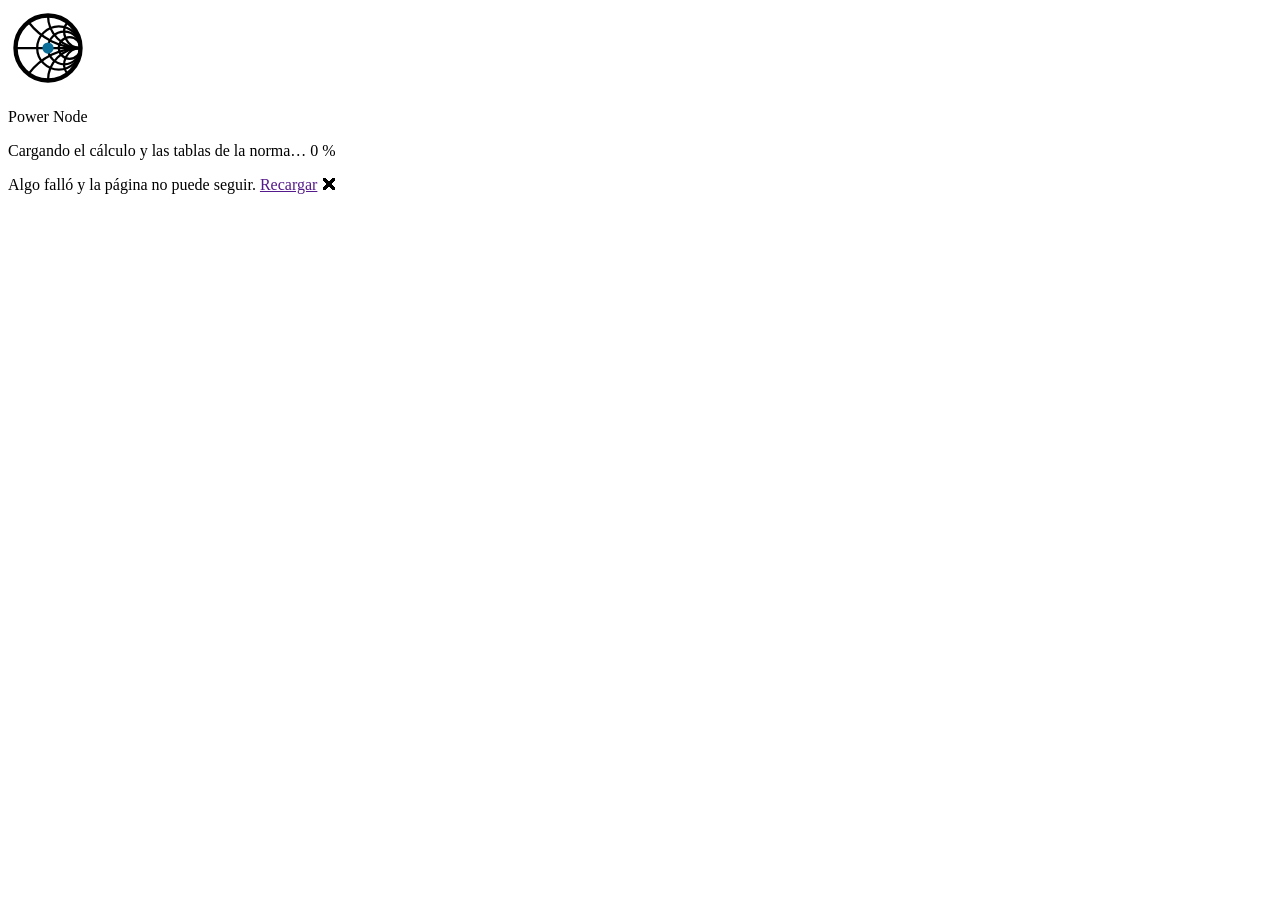
==== commit 1c573d1d: "Arrastrar circuitos, deshacer y optimizar el acomodo — I-69 MoverCircuito lleva todo lo capturado a " ====
--- a/src/PowerNode.Web/wwwroot/index.html
+++ b/src/PowerNode.Web/wwwroot/index.html
@@ -150,6 +150,8 @@
     <script src="_framework/blazor.webassembly.js"></script>
     <!-- El teclado de la captura: Enter, flechas, Esc, atajos, barra de ayuda — I-55, I-56. -->
     <script src="js/teclado.js"></script>
+    <!-- Arrastrar circuitos en el cuadro y en el gabinete — I-69. -->
+    <script src="js/arrastre.js"></script>
     <!-- Abrir y guardar el tablero en un archivo — I-05. -->
     <script src="js/archivo.js"></script>
     <!-- Las estrellas del repositorio, para el botón de GitHub — I-61. -->
--- a/src/PowerNode.Web/wwwroot/css/app.css
+++ b/src/PowerNode.Web/wwwroot/css/app.css
@@ -3,17 +3,17 @@
        no son aproximaciones. El resto se derivó alrededor de ellos. */
     --tinta: #101418;
     --acento: #0B6E99;
-    --tenue: #5A6570;
-
-    --linea: #d8dee6;
-    --fondo: #f5f7fa;
+    --tenue: #45505c;           /* más oscuro desde I-64: los rótulos grises casi no se leían */
+
+    --linea: #c2cbd6;           /* más oscura desde I-65: junto al borde de las tarjetas se veía tibia */
+    --fondo: #e6ebf1;           /* un tono abajo del papel: las tarjetas se separan del fondo (I-64) */
     --papel: #fff;
     --alerta: #b3261e;
 
     /* Tonos de apoyo (I-57): antes eran colores sueltos en cada regla; con el tema oscuro cada uno
        necesita su pareja. */
-    --encabezado: #eef2f7;      /* encabezados de tabla, chips, pistas */
-    --linea-suave: #eef1f5;     /* divisiones interiores */
+    --encabezado: #dfe6ee;      /* encabezados de tabla, chips, pistas */
+    --linea-suave: #d8dfe7;     /* divisiones interiores */
     --punteado: #9aa6b2;        /* subrayado de las ayudas, borde del chip de neutro */
     --hover: #f8fafc;           /* renglón bajo el cursor */
     --vacio: #b9c2cc;           /* renglones y espacios libres */
@@ -28,9 +28,18 @@
     --alerta-fondo: #fdeceb;
     --cita: #8a5a2b;
     --fase-borde: transparent;  /* la fase A es negra: en oscuro lleva borde para no perderse */
+    --barra-a: #1b1f23;         /* las barras del gabinete (I-67), del color de su fase */
+    --barra-b: #c62828;
+    --barra-c: #1565c0;
     --sombra: rgba(0, 0, 0, .06);
     --foco: rgb(11 110 153 / .12); /* halo del campo con el foco */
     --estrella: #bf8700;        /* la ★ del botón de GitHub, la de GitHub */
+    --icono-relleno: .16;       /* la opacidad del relleno de los iconos duotono */
+    /* EL RELIEVE (David, 2026-09-25 — I-64), la propuesta B del canvas «relieve y contraste»: */
+    --relieve-borde: #9aa9b8;   /* el borde de tarjetas y campos */
+    --relieve-sombra: #c3ceda;  /* la sombra sólida, desplazada, de las tarjetas */
+    --trazo-fuerte: #1d2a36;    /* borde y sombra de los botones; la línea bajo la barra */
+    --acento-hondo: #06384e;    /* la sombra del botón primario */
     color-scheme: light;
 
     /* Escala de redondeo. Nace del logo: sus líneas rematan en semicírculo
@@ -53,18 +62,18 @@
         --acento: #4aa3d1;
         --tenue: #9aa6b2;
 
-        --linea: #2e3640;
-        --fondo: #0f1317;
-        --papel: #171c21;
+        --linea: #3b4653;
+        --fondo: #161b21;           /* más claro que la sombra negra: si no, el relieve no se ve (I-65) */
+        --papel: #1f262d;
         --alerta: #f2877e;
 
-        --encabezado: #1e252c;
-        --linea-suave: #232a31;
+        --encabezado: #29313a;
+        --linea-suave: #323b45;
         --punteado: #5a6570;
-        --hover: #1b2127;
+        --hover: #262e36;
         --vacio: #4e5864;
-        --codigo: #232a31;
-        --fondo-suave: #13181d;
+        --codigo: #29313a;
+        --fondo-suave: #1a2026;
         --acento-suave: #0f2a38;
         --acento-borde: #1f5470;
         --sobre-acento: #0b1116;
@@ -74,9 +83,17 @@
         --alerta-fondo: #3a1a18;
         --cita: #d9a77a;
         --fase-borde: #6b7682;
+        --barra-a: #aab4bf;
+        --barra-b: #e5534b;
+        --barra-c: #4c8dff;
         --sombra: rgba(0, 0, 0, .4);
         --foco: rgb(74 163 209 / .22);
         --estrella: #e3b341;
+        --icono-relleno: .26;
+        --relieve-borde: #05070a;   /* como gitdiagram en oscuro: borde y sombra negros */
+        --relieve-sombra: #000000;
+        --trazo-fuerte: #05070a;
+        --acento-hondo: #000000;
         color-scheme: dark;
     }
 }
@@ -147,7 +164,17 @@
 .tema-opciones button:hover { color: var(--tinta); }
 .tema-opciones button.activo { background: var(--papel); color: var(--tinta); font-weight: 600;
                                box-shadow: 0 1px 2px var(--sombra); }
-.tema-simbolo { display: none; }
+.tema-opciones .tema-simbolo { display: none; } /* con más peso que .icono: solo en el celular */
+/* LOS ICONOS, DUOTONO (David, 2026-09-25 — I-62): trazo de 1.5 px con remates redondos sobre un
+   relleno del acento. El trazo es del color del texto; en un botón primario el relleno también. */
+.icono { flex: none; display: block; overflow: visible; }
+.icono .trazo { fill: none; stroke: currentColor; stroke-width: 1.5; stroke-linecap: round; stroke-linejoin: round; }
+.icono .relleno { fill: var(--acento); fill-opacity: var(--icono-relleno); stroke: none; }
+.icono .relleno.aviso { fill: var(--aviso-borde); fill-opacity: .35; }
+.icono .relleno.lleno { fill: currentColor; fill-opacity: .8; }  /* la mitad del «Sistema» */
+.boton.primario .icono .relleno { fill: currentColor; fill-opacity: .24; }
+.aviso.error .icono .relleno.aviso { fill: var(--alerta); fill-opacity: .2; }
+
 /* Botones con icono (Abrir, Guardar, Imprimir): en el celular queda solo el icono (I-60, I-05). */
 .boton.con-icono { display: inline-flex; align-items: center; gap: 6px; }
 .boton-icono { flex: none; }
@@ -178,7 +205,7 @@
     .marca { margin-right: auto; } /* lo demás del renglón, a la derecha */
     /* El tema con símbolos (◐ ☀ ☾): con el nombre no cabía junto a Imprimir y la barra se iba a tres
        renglones en el documento. El nombre se queda para el lector de pantalla (I-60). */
-    .tema-simbolo { display: inline; font-size: 14px; line-height: 1; }
+    .tema-opciones .tema-simbolo { display: block; }
     .tema-nombre { position: absolute; width: 1px; height: 1px; overflow: hidden; clip: rect(0 0 0 0); white-space: nowrap; }
     .tema-opciones button { padding: 4px 9px; }
     .boton-texto { position: absolute; width: 1px; height: 1px; overflow: hidden; clip: rect(0 0 0 0); white-space: nowrap; }
@@ -423,6 +450,12 @@
 /* Tipo y uso, uno bajo otro, centrados y del mismo tamaño; la nota de 220-52 centrada debajo. El
    uso iba en bloque pegado a la izquierda y con otra letra: se veía chueco (David, 2026-09-24). */
 .cuadro .tipo-uso { display: flex; flex-direction: column; align-items: center; gap: 3px; }
+/* El icono del tipo de carga junto al selector (I-63); el hueco del mismo ancho en los renglones vacíos
+   mantiene los selectores alineados. */
+.cuadro .tipo-con-icono { display: flex; align-items: center; gap: 6px; }
+.cuadro .icono-carga { width: 16px; height: 16px; flex: none; color: var(--tenue); }
+.con-icono-carga { display: inline-flex; align-items: center; gap: 7px; }
+.con-icono-carga .icono { color: var(--tenue); }
 .cuadro .tipo-uso .en-va { text-align: center; padding-right: 0; }
 
 /* ------------------------------------------------------------------------------------------------
@@ -486,9 +519,10 @@
 /* minmax(0, …) y no 1fr a secas: 1fr no baja del ancho mínimo de su contenido (la tabla del
    resumen, sin cortes de línea), y en un teléfono la columna salía más ancha que la pantalla. El
    navegador alejaba entonces TODA la página para que cupiera, y el resto se veía a dos tercios. */
-.cierre { display: grid; grid-template-columns: minmax(0, 1.15fr) minmax(0, 1fr) minmax(0, 1fr);
+/* El gabinete, más ancho (1.5): el multifilar fija 256 px al centro y el directorio necesita el resto (I-67). */
+.cierre { display: grid; grid-template-columns: minmax(0, 1.5fr) minmax(0, 1fr) minmax(0, 1fr);
           gap: 20px; margin-top: 22px; align-items: stretch; }
-@media (max-width: 1400px) { .cierre { grid-template-columns: repeat(2, minmax(0, 1fr)); } }
+@media (max-width: 1540px) { .cierre { grid-template-columns: repeat(2, minmax(0, 1fr)); } }
 @media (max-width: 900px) { .cierre { grid-template-columns: minmax(0, 1fr); } }
 /* En pantalla angosta los rótulos largos del resumen parten en dos líneas en vez de empujar; también
    las cifras («0.00 / 0.00»). A 360 px, el Android más común, no bastaba: la tabla se salía 22 px de
@@ -525,6 +559,9 @@
 /* Resumen: el tipo a la izquierda; los demás encabezados centrados sobre su columna. */
 .datos.resumen th { text-align: center; }
 .datos.resumen th.izq { text-align: left; }
+/* El tipo de carga y los encabezados parten en dos líneas en vez de empujar: con tres tarjetas en fila
+   (arriba de 1400 px) la tabla se salía de la suya hasta 103 px, y el icono del tipo le sumaba 23 (I-63). */
+.datos.resumen td.izq, .datos.resumen th { white-space: normal; }
 
 /* La columna del centro de .cierre lleva dos tarjetas apiladas: resumen y balanceo. */
 .cierre .columna { display: flex; flex-direction: column; gap: 20px; }
@@ -564,7 +601,8 @@
 
 .aviso { margin: 10px 0 0; font-size: 11px; line-height: 1.5; color: var(--aviso-texto);
          background: var(--aviso-fondo); border-left: 3px solid var(--aviso-borde);
-         border-radius: var(--radio-xs); padding: 8px 10px; }
+         border-radius: var(--radio-xs); padding: 8px 10px;
+         display: flex; align-items: flex-start; gap: 8px; }
 .aviso.error { color: var(--alerta); background: var(--alerta-fondo); border-left-color: var(--alerta); }
 
 /* ------------------------------------------------------------------------------------------------
@@ -637,45 +675,141 @@
 .intro { margin: 4px 0 2px; font-size: 11px; }
 
 /* ------------------------------------------------------------------------------------------------
-   EL INTERIOR DEL GABINETE — la cuadrícula de dos columnas con la rotación por pares.
-
-   Es una rejilla CSS de verdad y no una lista: hace falta que un interruptor multipolar sea UNA
-   celda que abarque varios renglones (grid-row: span N), y una lista reparte una casilla por
-   elemento sin saber fusionarlas. Mismo motivo por el que el editor de escritorio usa un Grid con
-   RowSpan y no un UniformGrid.
+   EL INTERIOR DEL GABINETE EN MULTIFILAR — Layout/InteriorDelGabinete.razor (I-67).
+
+   Rejilla de cinco columnas: directorio de nones, interruptores, barras, interruptores, directorio
+   de pares. Un renglón por par de espacios, de 24 px: lo mismo que un polo del QO a 1.2, así que un
+   interruptor de 3 polos abarca tres renglones y cada conexión llega a su polo. Relleno = fase
+   (.fase-rect), contorno = circuito (.etq).
    ------------------------------------------------------------------------------------------------ */
 
 .sin-margen { margin-top: 0; }
 
-.interior { display: grid; grid-template-columns: 1fr 1fr; gap: 4px; margin: 10px 0 4px; }
-/* 1F-2H: una sola barra, una sola columna en orden (I-54). */
-.interior.una-columna { grid-template-columns: 1fr; }
-
-.bloque { display: flex; align-items: center; gap: 6px; min-height: 30px;
-          border: 1px solid var(--linea); border-radius: var(--radio-xs);
-          padding: 3px 6px; background: var(--fondo); overflow: hidden; }
-.bloque.ocupado { background: var(--acento-suave); border-color: var(--acento-borde); }
-.bloque .numeros { font-size: 10px; font-weight: 700; color: var(--tenue);
-                   min-width: 30px; text-align: center; font-variant-numeric: tabular-nums; }
-.bloque .pastillas { display: flex; flex-direction: column; gap: 2px; }
-.bloque .etiqueta { font-size: 11px; overflow: hidden; text-overflow: ellipsis;
-                    white-space: nowrap; flex: 1; }
-.bloque.vacante .etiqueta { color: var(--vacio); font-style: italic; }
-.bloque .amperes { font-size: 10px; font-weight: 600; color: var(--tenue);
-                   font-variant-numeric: tabular-nums; }
-
-/* Una pastilla por barra que toca, apiladas: un 3 polos toca A, B y C, y fundir eso en un solo
-   color perdería justo el dato que el color existe para enseñar. Los colores son los de .fase-rect. */
-.bloque .fase-rect { min-width: 18px; height: 16px; padding: 0 4px; }
-
-.principal { margin-top: 8px; padding: 8px 10px; text-align: center; font-size: 11px;
-             color: var(--tenue); background: var(--encabezado); border: 1px solid var(--linea);
-             border-radius: var(--radio-sm); }
-.principal strong { color: var(--tinta); }
+.gabinete { container-type: inline-size; }
+.multifilar { display: grid; grid-template-columns: minmax(0, 1fr) 76px 104px 76px minmax(0, 1fr);
+              margin: 14px 0 4px; }
+.multifilar .tapa-muerta { grid-column: 2 / 5; margin: -6px 0; background: var(--encabezado);
+                           border: 1px solid var(--linea); border-radius: var(--radio-sm); }
+.multifilar .cabeza { grid-row: 1; display: flex; align-items: center; padding: 0 8px;
+                      font-size: 10px; font-weight: 700; letter-spacing: .06em;
+                      text-transform: uppercase; color: var(--tenue); }
+.multifilar .cabeza.izq { grid-column: 1; justify-content: flex-end; }
+.multifilar .cabeza.der { grid-column: 5; }
+
+.multifilar .barras { grid-column: 3; position: relative; width: 104px; }
+.multifilar .barras svg { position: absolute; inset: 0; display: block; overflow: visible; }
+.multifilar .barras .fase-rect { position: absolute; top: 2px; }
+
+.multifilar .directorio { display: flex; align-items: center; gap: 6px; min-width: 0; padding: 0 8px;
+                          border-bottom: 1px solid var(--linea-suave); }
+.multifilar .directorio.izq { grid-column: 1; }
+.multifilar .directorio.izq .nom { text-align: right; }
+.multifilar .directorio.der { grid-column: 5; flex-direction: row-reverse; }
+.multifilar .hueco { display: flex; align-items: center; justify-content: center; }
+.multifilar .hueco.izq { grid-column: 2; }
+.multifilar .hueco.der { grid-column: 4; }
+
+.multifilar .nom, .multifilar-1 .nom { flex: 1; min-width: 0; font-size: 12px; white-space: nowrap;
+                                       overflow: hidden; text-overflow: ellipsis; }
+.multifilar .amp, .multifilar-1 .amp { font-size: 11px; font-weight: 700; color: var(--tenue);
+                                       font-variant-numeric: tabular-nums; white-space: nowrap; }
+.multifilar .vacio .nom, .multifilar-1 .vacio .nom { color: var(--vacio); font-style: italic; }
+.multifilar .tapon { width: 46px; height: 12px; box-sizing: border-box; border: 1.5px dashed var(--vacio);
+                     border-radius: 4px; }
+
+/* Las barras, las conexiones y los puntos, del color de su fase. La A es negra; en oscuro, gris
+   claro: el negro sobre la tapa oscura no se vería. */
+.riel { stroke-width: 4; stroke-linecap: round; }
+.conexion { stroke-width: 1.5; }
+.conexion.libre { stroke-dasharray: 3 3; opacity: .4; }
+.union { stroke: var(--encabezado); stroke-width: 2; }
+.union.libre { opacity: .4; }
+.riel-a { stroke: var(--barra-a); } circle.riel-a { fill: var(--barra-a); }
+.riel-b { stroke: var(--barra-b); } circle.riel-b { fill: var(--barra-b); }
+.riel-c { stroke: var(--barra-c); } circle.riel-c { fill: var(--barra-c); }
+circle.union { stroke: var(--encabezado); }
+
+/* El número del espacio en la punta de su conexión: contorno del color de la fase, sin relleno. */
+.etq { position: absolute; display: flex; align-items: center; justify-content: center;
+       width: 22px; height: 15px; box-sizing: border-box; border: 1px solid; border-radius: 4px;
+       background: var(--papel); color: var(--tinta); font-size: 9.5px; font-weight: 700;
+       line-height: 1; font-variant-numeric: tabular-nums; }
+.etq.libre { opacity: .45; }
+.etq-a { border-color: var(--barra-a); }
+.etq-b { border-color: var(--barra-b); }
+.etq-c { border-color: var(--barra-c); }
+
+/* Angosto: el multifilar solo, al centro; el directorio, en lista debajo. */
+.directorio-lista { display: none; margin: 12px 0 0; padding: 0; list-style: none; }
+.directorio-lista li { display: flex; align-items: baseline; gap: 8px; padding: 5px 2px;
+                       border-bottom: 1px solid var(--linea-suave); font-size: 12px; }
+.directorio-lista .num { min-width: 44px; font-weight: 700; color: var(--tenue); font-variant-numeric: tabular-nums; }
+.directorio-lista .nom { flex: 1; min-width: 0; overflow: hidden; text-overflow: ellipsis; white-space: nowrap; }
+.directorio-lista .amp { font-weight: 700; color: var(--tenue); font-variant-numeric: tabular-nums; }
+@container (max-width: 560px) {
+    .multifilar .directorio, .multifilar .cabeza { display: none; }
+    .directorio-lista { display: block; }
+}
+
+/* 1F-2H: la única barra, horizontal; cada espacio baja de ella. Con muchos espacios, se recorre de
+   lado dentro de la tarjeta. */
+.multifilar-1 { display: flex; align-items: flex-start; margin: 14px 0 4px; padding: 10px 8px 12px;
+                background: var(--encabezado); border: 1px solid var(--linea);
+                border-radius: var(--radio-sm); overflow-x: auto; }
+.multifilar-1 .inicio-barra { position: relative; flex: none; width: 36px; height: 64px; }
+.multifilar-1 .inicio-barra svg, .multifilar-1 .conector svg { display: block; overflow: visible; }
+.multifilar-1 .inicio-barra .fase-rect { position: absolute; left: 0; top: 1.5px; }
+.multifilar-1 .espacio-1 { flex: none; width: 48px; display: flex; flex-direction: column; align-items: center; }
+.multifilar-1 .conector { position: relative; width: 48px; height: 64px; }
+.multifilar-1 .conector .etq { left: 13px; top: 30px; }
+.multifilar-1 .amp { margin-top: 8px; }
+.multifilar-1 .nom { flex: none; margin-top: 8px; height: 150px; writing-mode: vertical-rl;
+                     transform: rotate(180deg); }
+.multifilar-1 .tapon { width: 12px; height: 46px; margin: 14px 0; box-sizing: border-box;
+                       border: 1.5px dashed var(--vacio); border-radius: 4px; }
+
+/* EL INTERRUPTOR DIBUJADO (I-66), Layout/Interruptor.razor. Mismo duotono que .icono. */
+.interruptor { flex: none; display: block; overflow: visible; color: var(--tinta); }
+.interruptor .trazo { fill: none; stroke: currentColor; stroke-width: 1.5; stroke-linecap: round; stroke-linejoin: round; }
+.interruptor .relleno { fill: var(--acento); fill-opacity: var(--icono-relleno); stroke: none; }
+.interruptor .fondo { fill: var(--papel); }   /* la tapa tapa a los módulos de arriba y abajo */
+.interruptor .manija { fill: currentColor; fill-opacity: .85; }
+.interruptor .ranura { fill: none; stroke: var(--papel); stroke-width: 1; stroke-linecap: round; }
+
+/* EL PRINCIPAL EN EL GABINETE (I-68) — decisión montaje-del-interruptor-principal. En el color
+   del acento, para no confundirlo con un derivado; la acometida, tenue, con flechas hacia él. */
+.interruptor.principal { color: var(--acento); }
+.interruptor.principal .relleno { fill-opacity: .45; }
+.multifilar .zocalo { position: absolute; }
+.multifilar .zocalo .interruptor { display: block; }
+.acometida { stroke: var(--tenue); stroke-width: 1.5; fill: var(--tenue); }
+.flecha { stroke: none; }
+polygon.riel-a { fill: var(--barra-a); } polygon.riel-b { fill: var(--barra-b); } polygon.riel-c { fill: var(--barra-c); }
+.zapata { fill: var(--papel); stroke-width: 1.5; }
+.tornillo { fill: none; stroke: var(--tinta); stroke-width: 1.5; }
+.multifilar .nota-abajo { display: flex; flex-direction: column; justify-content: center; gap: 2px; padding: 0 8px; }
+.multifilar .nota-abajo.izq { grid-column: 1; align-items: flex-end; text-align: right; }
+.multifilar .nota-abajo.der { grid-column: 5; }
+.multifilar .nota-abajo .t { font-size: 12px; font-weight: 700; }
+.multifilar .nota-abajo .s { font-size: 11px; color: var(--tenue); }
+.gabinete .acento { color: var(--acento); }
+.multifilar .directorio.principal .nom, .multifilar .directorio.principal .amp,
+.multifilar-1 .principal .nom, .multifilar-1 .principal .amp,
+.directorio-lista li.principal .nom, .directorio-lista li.principal .amp { color: var(--acento); font-weight: 700; }
+.nota-principal { margin: 10px 0 0; padding: 8px 10px; text-align: center; font-size: 11px;
+                  color: var(--tenue); background: var(--encabezado); border: 1px solid var(--linea);
+                  border-radius: var(--radio-sm); }
+.nota-principal:empty { display: none; }
+.nota-principal strong { color: var(--tinta); }
+.multifilar-1 .inicio-barra.con-zapata { width: 60px; }
+.multifilar-1 .inicio-barra.con-zapata .fase-rect { left: 18px; top: 26px; }
+/* El renglón del principal en el cuadro de carga: dice lo que es, sin captura. */
+.cuadro tr.fila-principal td { background: var(--acento-suave); color: var(--tinta); text-align: left; }
+.cuadro tr.fila-principal td.num { text-align: center; }
 
 /* Desglose de aparatos del circuito — I-35 */
 .cuadro .desc-linea { display: flex; align-items: center; gap: 4px; }
-.cuadro button.desglosar { border: 0; background: none; cursor: pointer; color: var(--tenue); font-size: 11px; padding: 0 2px; }
+.cuadro button.desglosar { display: inline-flex; align-items: center; border: 0; background: none; cursor: pointer; color: var(--tenue); padding: 0; }
 .cuadro .en-va.izq { text-align: left; }
 .cuadro tr.fila-desglose td { background: var(--fondo-suave); padding: 8px 12px 12px; text-align: left; }
 /* El desglose es una lista dentro del circuito (David, 2026-09-24): tarjeta blanca a todo el ancho
@@ -698,7 +832,7 @@
 .cuadro table.desglose input.desc { width: 100%; }
 .cuadro table.desglose tfoot td { padding: 8px 10px; font-size: 11px; color: var(--tenue);
                                   border-top: 1px solid var(--linea); border-bottom: 0; }
-.cuadro button.agregar, .cuadro button.quitar { border: 0; background: none; cursor: pointer; color: var(--acento); font-size: 11px; padding: 2px 4px; }
+.cuadro button.agregar, .cuadro button.quitar { display: inline-flex; align-items: center; gap: 5px; border: 0; background: none; cursor: pointer; color: var(--acento); font-size: 11px; padding: 2px 4px; }
 .cuadro button.quitar { color: var(--tenue); }
 
 /* ------------------------------------------------------------------------------------------------
@@ -772,3 +906,76 @@
 body.con-ayuda { padding-bottom: 72px; }
 @media (max-width: 700px) { #barra-ayuda .teclas { display: none; } }
 @media print { #barra-ayuda { display: none !important; } body.con-ayuda { padding-bottom: 0; } }
+
+/* ------------------------------------------------------------------------------------------------
+   EL RELIEVE (David, 2026-09-25 — I-64). La propuesta B del canvas «Power Node — relieve y
+   contraste», entre lo plano de antes y lo exagerado de gitdiagram: tarjetas con borde marcado y una
+   sombra sólida desplazada; botones con la suya, que se hunden al presionarlos; títulos en tinta, no
+   en gris. Solo en pantalla: el papel impreso sigue plano.
+   ------------------------------------------------------------------------------------------------ */
+@media screen {
+    .ficha .grupo, .tarjeta, .memoria, .documento, .cuadro {
+        border: 1.5px solid var(--relieve-borde);
+        box-shadow: 4px 4px 0 var(--relieve-sombra);
+    }
+    /* La sombra del cuadro no se corta en su contenedor con desplazamiento. */
+    .cuadro-completo { padding: 0 4px 4px 0; }
+    .cuadro table.desglose { border: 1.5px solid var(--relieve-borde); }
+
+    select, input { border-width: 1.5px; border-color: var(--relieve-borde); }
+
+    .boton { border: 1.5px solid var(--trazo-fuerte); font-weight: 600;
+             box-shadow: 2px 2px 0 var(--trazo-fuerte); transition: transform .06s, box-shadow .06s; }
+    .boton:hover { border-color: var(--trazo-fuerte); }
+    .boton:active { transform: translate(2px, 2px); box-shadow: none; }
+    .boton.primario { border-color: var(--acento-hondo); box-shadow: 2px 2px 0 var(--acento-hondo); }
+    .boton.primario:active { box-shadow: none; }
+
+    .tema-opciones { border: 1.5px solid var(--trazo-fuerte); box-shadow: 2px 2px 0 var(--trazo-fuerte); }
+    .paginas a.active { box-shadow: inset 0 0 0 1.5px var(--acento); }
+    .barra-superior { border-bottom: 2px solid var(--trazo-fuerte); }
+    .nota-archivo { border-width: 1.5px 1.5px 1.5px 3px; border-color: var(--trazo-fuerte); border-left-color: var(--acento);
+                    box-shadow: 3px 3px 0 var(--trazo-fuerte); }
+
+    h2 { color: var(--tinta); font-weight: 700; }
+}
+@media screen {
+    :root[data-tema="oscuro"] select, :root[data-tema="oscuro"] input:not([type="checkbox"]) { background: #181e24; }
+    :root[data-tema="oscuro"] .cuadro input.desc:not(:focus), :root[data-tema="oscuro"] .cuadro input.va:not(:focus) { background: transparent; }
+}
+@media print {
+    * { box-shadow: none !important; }
+}
+
+/* ------------------------------------------------------------------------------------------------
+   ARRASTRAR CIRCUITOS — I-69, js/arrastre.js. Se agarra del número (cuadro) o del interruptor
+   (gabinete) y se suelta en un espacio. Mientras se arrastra, el espacio bajo el puntero se marca.
+   ------------------------------------------------------------------------------------------------ */
+.asa { cursor: grab; touch-action: none; user-select: none; }
+.cuadro td.num.asa:hover { color: var(--acento); box-shadow: inset 2px 0 0 var(--acento), 1px 0 0 var(--linea); }
+.hueco.asa:hover .interruptor, .multifilar-1 .asa:hover .interruptor { filter: drop-shadow(0 0 3px var(--acento)); }
+body.arrastrando, body.arrastrando * { cursor: grabbing !important; user-select: none; }
+.arrastre-origen { opacity: .45; }
+.arrastre-fantasma { position: fixed; left: 0; top: 0; z-index: 60; pointer-events: none;
+                     padding: 4px 10px; border-radius: var(--radio-xs); font-size: 12px; font-weight: 600;
+                     background: var(--acento); color: var(--sobre-acento);
+                     box-shadow: 0 4px 12px var(--sombra); white-space: nowrap; }
+.multifilar .destino { grid-column: 1 / 3; border-radius: 4px; }
+.multifilar .destino.der { grid-column: 4 / 6; }
+.destino-activo { outline: 2px dashed var(--acento); outline-offset: -2px; background: var(--acento-suave) !important; }
+.cuadro td.num.destino-activo { outline-offset: -3px; }
+.multifilar-1 .espacio-1.destino-activo { border-radius: 6px; }
+
+/* El aviso temporal de arriba: qué pasó al soltar, al optimizar o al deshacer. */
+.aviso-flotante { position: fixed; top: 76px; left: 50%; transform: translateX(-50%); z-index: 50;
+                  display: flex; align-items: center; gap: 12px; max-width: min(640px, calc(100vw - 32px));
+                  padding: 10px 14px; border-radius: var(--radio-sm); font-size: 13px;
+                  background: var(--papel); color: var(--tinta); border: 1px solid var(--linea);
+                  border-left-width: 1px; box-shadow: 0 6px 20px var(--sombra); animation: aparecer .18s ease-out; }
+.aviso-flotante.bien { border-color: var(--acento); }
+.aviso-flotante.mal { border-color: var(--alerta); background: var(--alerta-fondo); }
+.aviso-flotante .boton { flex: none; }
+@keyframes aparecer { from { opacity: 0; transform: translate(-50%, -6px); } to { opacity: 1; transform: translate(-50%, 0); } }
+@media (prefers-reduced-motion: reduce) { .aviso-flotante { animation: none; } }
+@media print { .aviso-flotante { display: none; } }
+
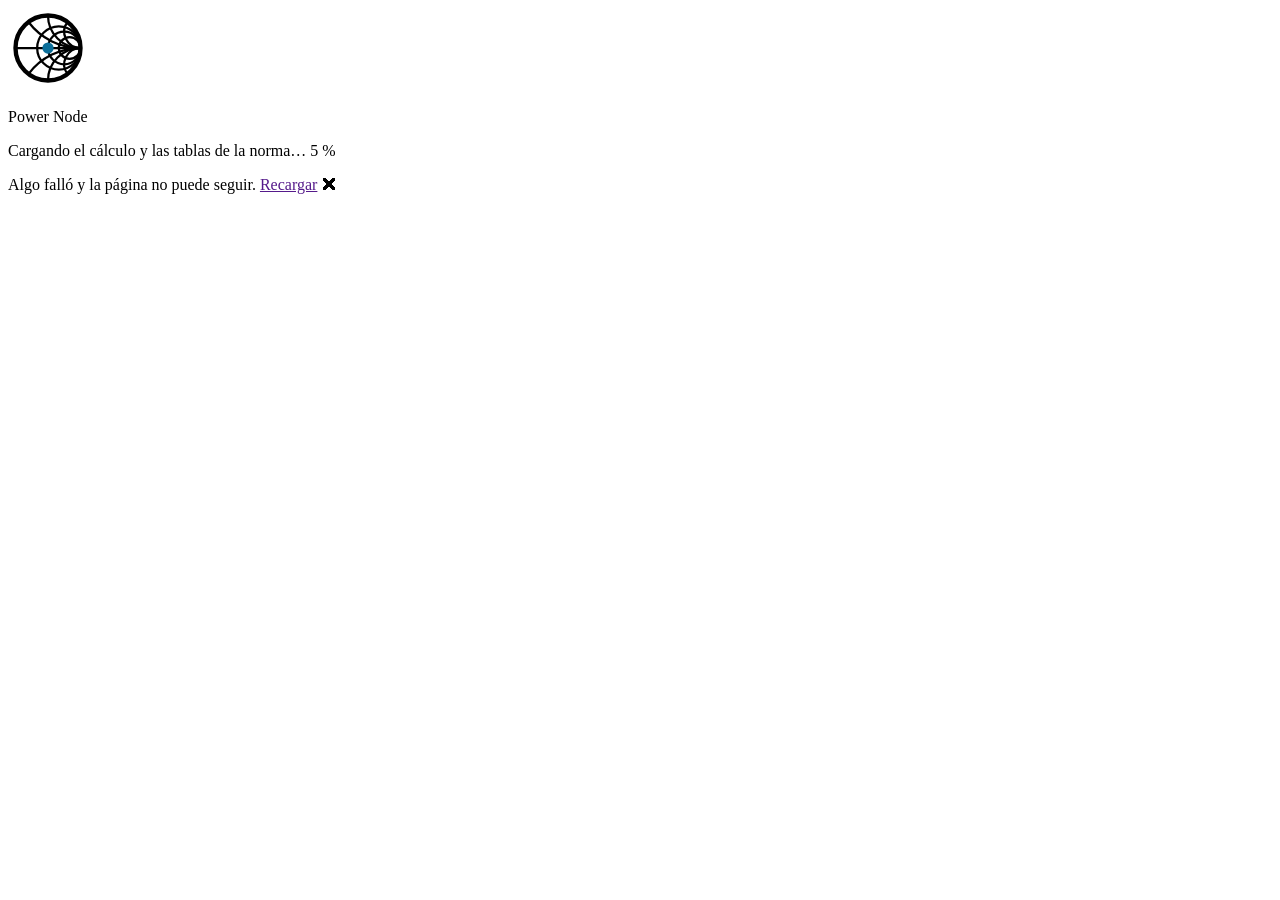
==== commit 38e2c243: "Guía de cargas: tipos, subtipos, clases de circuito y glosario (I-126) Fase A de «cargas y clases de" ====
--- a/src/PowerNode.Web/wwwroot/index.html
+++ b/src/PowerNode.Web/wwwroot/index.html
@@ -156,6 +156,8 @@
     <script src="js/archivo.js"></script>
     <!-- Las estrellas del repositorio, para el botón de GitHub — I-61. -->
     <script src="js/github.js"></script>
+    <!-- La guía de cargas: llegar a una rama, desplegar, imprimir — I-126. -->
+    <script src="js/guia.js"></script>
 </body>
 
 </html>
--- a/src/PowerNode.Web/wwwroot/css/app.css
+++ b/src/PowerNode.Web/wwwroot/css/app.css
@@ -133,7 +133,7 @@
 :root { --alto-barra: 64px; }
 /* Enter, las flechas y Alt+1…5 llevan el foco con scrollIntoView: sin esto, lo que queda arriba se
    esconde debajo de la barra. */
-html { scroll-padding-top: calc(var(--alto-barra) + 8px); }
+html { scroll-padding-top: calc(var(--alto-barra) + 8px); -webkit-text-size-adjust: 100%; text-size-adjust: 100%; }
 
 .barra-superior {
     position: sticky; top: 0; z-index: 50;
@@ -196,29 +196,42 @@
 .nota-archivo .cerrar { border: 0; background: none; cursor: pointer; color: var(--tenue); font-size: 17px; line-height: 1; padding: 0 2px; }
 .nota-archivo .cerrar:hover { color: var(--tinta); }
 
-/* En el celular no cabe en un renglón: las páginas bajan a un segundo renglón, a lo ancho, y se
-   recorren de lado si no caben. */
-@media (max-width: 760px) {
-    /* Sin el espaciador y con menos hueco, el tema cabe junto a la marca de 40 px (I-59). */
-    .barra-superior-interior { flex-wrap: wrap; row-gap: 6px; column-gap: 10px; padding: 8px 14px; }
-    .barra-superior .espaciador { display: none; }
-    .marca { margin-right: auto; } /* lo demás del renglón, a la derecha */
-    /* El tema con símbolos (◐ ☀ ☾): con el nombre no cabía junto a Imprimir y la barra se iba a tres
-       renglones en el documento. El nombre se queda para el lector de pantalla (I-60). */
+/* LA BARRA SE COMPACTA POR ESCALONES (I-85). Entre la de escritorio y la del celular no había nada: de
+   761 a 1120 px no cabía y la página entera se desplazaba de lado; a 768 px «Guardar» salía cortado y el
+   tema y GitHub quedaban fuera. */
+
+/* Hasta 1180 px: las acciones, solo con su icono. El tema con símbolos (◐ ☀ ☾). Los nombres se quedan
+   para el lector de pantalla (I-60). */
+@media (max-width: 1180px) {
     .tema-opciones .tema-simbolo { display: block; }
     .tema-nombre { position: absolute; width: 1px; height: 1px; overflow: hidden; clip: rect(0 0 0 0); white-space: nowrap; }
     .tema-opciones button { padding: 4px 9px; }
     .boton-texto { position: absolute; width: 1px; height: 1px; overflow: hidden; clip: rect(0 0 0 0); white-space: nowrap; }
     .boton.con-icono { padding: 7px 10px; }
+    .github-texto { position: absolute; width: 1px; height: 1px; overflow: hidden; clip: rect(0 0 0 0); white-space: nowrap; }
+}
+
+/* Hasta 1040 px: además, las páginas con su nombre corto y la marca sin la norma. Era 960; con la
+   guía de cargas, la cuarta página (I-126), de 961 a 1004 px la barra ya no cabía. */
+@media (max-width: 1040px) {
+    .pagina-corta { display: inline; }
+    .pagina-larga { position: absolute; width: 1px; height: 1px; overflow: hidden; clip: rect(0 0 0 0); white-space: nowrap; }
+    .marca-texto small { display: none; }
+}
+
+/* En el celular no cabe en un renglón: las páginas bajan a un segundo renglón, a lo ancho, y se
+   recorren de lado si no caben. Era 760; con la cuarta página no cabía hasta 790 (I-126). */
+@media (max-width: 800px) {
+    /* Sin el espaciador y con menos hueco, el tema cabe junto a la marca de 40 px (I-59). */
+    .barra-superior-interior { flex-wrap: wrap; row-gap: 6px; column-gap: 10px; padding: 8px 14px; }
+    .barra-superior .espaciador { display: none; }
+    .marca { margin-right: auto; } /* lo demás del renglón, a la derecha */
     .nota-archivo { right: 14px; }
-    .marca-texto small, .barra-superior .vsep { display: none; }
+    .barra-superior .vsep { display: none; }
     /* Las páginas y GitHub, en el segundo renglón: GitHub a la derecha, solo con la marca y el número. */
     .paginas { order: 3; flex: 1 1 calc(100% - 120px); min-width: 0; overflow-x: auto; }
     .paginas a { padding: 6px 8px; }
-    .pagina-corta { display: inline; }
-    .pagina-larga { position: absolute; width: 1px; height: 1px; overflow: hidden; clip: rect(0 0 0 0); white-space: nowrap; }
     .github { order: 4; padding: 6px 8px; }
-    .github-texto { position: absolute; width: 1px; height: 1px; overflow: hidden; clip: rect(0 0 0 0); white-space: nowrap; }
     html { scroll-padding-top: 108px; }
 }
 /* 360 px, el Android más común: con Abrir y Guardar no cabe el nombre junto al logo, y queda el logo
@@ -301,8 +314,9 @@
 
 /* La descripción se queda con lo que sobra: las demás columnas son de ancho de contenido, así que
    sin esto el navegador le daba lo mínimo y "Alumbrado oficinas" salía cortado. */
-.cuadro th.descripcion { min-width: 240px; }
-.cuadro td { padding: 3px 6px; border-bottom: 1px solid var(--linea); text-align: center; white-space: nowrap; }
+.cuadro th.descripcion { min-width: 224px; } /* 224 y no 240: con las columnas de resultados parejas (76 px) el cuadro sigue cabiendo a 1920 */
+.cuadro td { padding: 3px 6px; border-bottom: 1px solid var(--linea); text-align: center; white-space: nowrap;
+             vertical-align: middle; }
 .cuadro tr.fila-desglose td { white-space: normal; }
 .cuadro tbody tr:hover { background: var(--hover); }
 .cuadro tr.vacio { color: var(--vacio); }
@@ -344,11 +358,21 @@
 
    Rectángulo de esquinas redondeadas, no círculo, con la letra en blanco: los tres pasan 4.5:1.
 */
-.fase { font-weight: 600; white-space: nowrap; }
 .fase-rect { display: inline-flex; align-items: center; justify-content: center;
          min-width: 20px; height: 17px; padding: 0 5px; border-radius: 5px;
          font-size: 10px; font-weight: 700; letter-spacing: 0; color: #fff; }
-.fase .fase-rect + .fase-rect { margin-left: 3px; }
+/* El N.º del cuadro con el color de su barra (I-99): en qué fase cae el circuito, con o sin carga.
+   Reemplaza a la columna «Barras». */
+.num-fase { display: inline-flex; align-items: center; justify-content: center; min-width: 22px;
+            height: 17px; padding: 0 4px; box-sizing: border-box; border-radius: 5px;
+            font-size: 10px; font-weight: 700; color: #fff; line-height: 1;
+            font-variant-numeric: tabular-nums; vertical-align: middle; }
+/* Centrado de verdad, como .etq (I-72): recortada a la altura de los dígitos. */
+.num-fase > span { display: block; text-box: trim-both cap alphabetic; }
+/* Relleno del color de su fase y el número en blanco, como los rótulos A, B, C (David, 2026-09-29). */
+.num-fase-a { background: #1b1f23; box-shadow: inset 0 0 0 1px var(--fase-borde); }
+.num-fase-b { background: #c62828; }
+.num-fase-c { background: #1565c0; }
 .fase-rect-a { background: #1b1f23; box-shadow: inset 0 0 0 1px var(--fase-borde); }
 .fase-rect-b { background: #c62828; }
 .fase-rect-c { background: #1565c0; }
@@ -364,13 +388,18 @@
 
 /* Un conductor en una sola celda: el calibre y, debajo, la sección. */
 .cuadro td.conductor { white-space: nowrap; }
-.cuadro td.conductor .mm2 { display: block; font-size: 10px; color: var(--tenue); }
+/* Separado del calibre: el subrayado punteado de su ayuda caía sobre los mm² y se leían tachados (I-91). */
+.cuadro td.conductor .mm2 { display: block; font-size: 10px; color: var(--tenue); margin-top: 3px; line-height: 1.1; }
 .doc-cuadro td.conductor { white-space: nowrap; }
 .doc-cuadro td.conductor .mm2 { display: block; font-size: 8px; color: var(--tenue); }
+.doc-cuadro td.canal span { display: block; white-space: nowrap; }
+.doc-cuadro td.canal .canal-tamano { font-size: 8px; color: var(--tenue); }
 
 /* Las columnas de balanceo miden lo mismo, tengan carga o no (David, 2026-09-24): sin ancho fijo, una
    fase vacía se encogía y el cuadro se veía chueco. */
 .cuadro .col-fase { width: 76px; min-width: 76px; }
+/* La carga de cada fase, centrada bajo su letra (David, 2026-09-29). */
+.cuadro td.col-fase { text-align: center; }
 .doc-cuadro .col-fase { width: 52px; min-width: 52px; }
 
 .fila-error td { color: var(--alerta); font-size: 11px; text-align: left; padding: 4px 8px 8px; }
@@ -439,24 +468,28 @@
                    bottom: 0; display: none; left: 0; padding: 10px 16px; position: fixed;
                    width: 100%; z-index: 1000; }
 select.polos { width: 48px; padding: 2px 4px; border-radius: var(--radio-xs); }
-select.unidad { width: 56px; padding: 2px 4px; border-radius: var(--radio-xs); }
+/* 60 px: «MCA» del A/C completo, sin que la flecha le tape la «A» (I-90). */
+select.unidad { width: 60px; padding: 2px 4px; border-radius: var(--radio-xs); }
 /* El VA con el que se calcula, debajo de lo capturado en W o A (I-25). */
 .cuadro .en-va { display: block; font-size: 10px; color: var(--tenue); text-align: right;
                  padding-right: 6px; white-space: nowrap; }
 /* Ancho suficiente para "Alumbrado" completo MÁS la flecha del selector. A 92 px el
    navegador lo cortaba en "Alumbrac", que no es una palabra: un campo que miente sobre
    su propio valor es peor que uno estrecho. */
-select.tipo { width: 108px; padding: 2px 4px 2px 6px; border-radius: var(--radio-xs); }
+select.tipo { width: 108px; padding: 2px 2px 2px 5px; border-radius: var(--radio-xs); }
 /* Tipo y uso, uno bajo otro, centrados y del mismo tamaño; la nota de 220-52 centrada debajo. El
    uso iba en bloque pegado a la izquierda y con otra letra: se veía chueco (David, 2026-09-24). */
 .cuadro .tipo-uso { display: flex; flex-direction: column; align-items: center; gap: 3px; }
-/* El icono del tipo de carga junto al selector (I-63); el hueco del mismo ancho en los renglones vacíos
-   mantiene los selectores alineados. */
-.cuadro .tipo-con-icono { display: flex; align-items: center; gap: 6px; }
-.cuadro .icono-carga { width: 16px; height: 16px; flex: none; color: var(--tenue); }
+/* Sin tipo elegido (I-111): «—» en tenue, como los demás campos vacíos. El icono del tipo ya no va en
+   el cuadro (I-112): queda en el resumen de carga (.con-icono-carga). */
+.cuadro select.tipo.sin-elegir { color: var(--tenue); }
 .con-icono-carga { display: inline-flex; align-items: center; gap: 7px; }
 .con-icono-carga .icono { color: var(--tenue); }
 .cuadro .tipo-uso .en-va { text-align: center; padding-right: 0; }
+/* La nota del uso («Individual — 210-52(b)(1) Exc. 2», «Alimentador: 1,500 VA — 220-52(a)») se parte
+   al ancho del icono y el selector: en una línea ensanchaba la columna y el cuadro no cabía ni a
+   1920 px (I-87). */
+.cuadro .tipo-uso .en-va { white-space: normal; max-width: 136px; line-height: 1.25; }
 
 /* ------------------------------------------------------------------------------------------------
    LA FICHA DEL TABLERO — el bloque de identificación que el Excel lleva arriba del cuadro
@@ -485,7 +518,9 @@
 .ficha .grupo label > .ayuda { justify-self: start; }
 .ficha .grupo input, .ficha .grupo select { width: 100%; }
 .ficha .grupo input.casilla { width: auto; justify-self: start; }
-@media (min-width: 1101px) and (max-width: 1500px), (max-width: 480px) {
+/* De 641 a 960 px (dos tarjetas por renglón) tampoco caben «Centro de carga (NEMA)» ni «60 °C hasta
+   100 A (regla general)» junto a su rótulo — I-90. */
+@media (min-width: 1101px) and (max-width: 1500px), (max-width: 960px) {
     .ficha .grupo label { grid-template-columns: 1fr; gap: 4px; }
 }
 .derivado { margin: 10px 0 0; font-size: 11px; color: var(--tenue); line-height: 1.5; }
@@ -519,10 +554,12 @@
 /* minmax(0, …) y no 1fr a secas: 1fr no baja del ancho mínimo de su contenido (la tabla del
    resumen, sin cortes de línea), y en un teléfono la columna salía más ancha que la pantalla. El
    navegador alejaba entonces TODA la página para que cupiera, y el resto se veía a dos tercios. */
-/* El gabinete, más ancho (1.5): el multifilar fija 256 px al centro y el directorio necesita el resto (I-67). */
-.cierre { display: grid; grid-template-columns: minmax(0, 1.5fr) minmax(0, 1fr) minmax(0, 1fr);
+/* El gabinete en su propio renglón, a lo ancho (David, 2026-09-25 — I-71): el multifilar fija 256 px
+   al centro y los nombres del directorio y del principal necesitan el resto. Debajo, resumen y
+   balanceo junto al alimentador. */
+.cierre { display: grid; grid-template-columns: repeat(2, minmax(0, 1fr));
           gap: 20px; margin-top: 22px; align-items: stretch; }
-@media (max-width: 1540px) { .cierre { grid-template-columns: repeat(2, minmax(0, 1fr)); } }
+.cierre > .gabinete-tarjeta { grid-column: 1 / -1; }
 @media (max-width: 900px) { .cierre { grid-template-columns: minmax(0, 1fr); } }
 /* En pantalla angosta los rótulos largos del resumen parten en dos líneas en vez de empujar; también
    las cifras («0.00 / 0.00»). A 360 px, el Android más común, no bastaba: la tabla se salía 22 px de
@@ -536,6 +573,12 @@
     .datos.resumen { font-size: 12px; }
     .datos.resumen th { letter-spacing: 0; }
     .datos.resumen input.chico { width: 56px; }
+}
+/* A 320 px (iPhone SE de primera generación) todavía se salía 32 px y arrastraba la página (I-85). */
+@media (max-width: 360px) {
+    .datos.resumen { font-size: 11px; }
+    .datos.resumen th { font-size: 9px; overflow-wrap: anywhere; }
+    .datos.resumen input.chico { width: 44px; padding-left: 4px; padding-right: 4px; }
 }
 
 .tarjeta { background: var(--papel); border: 1px solid var(--linea);
@@ -594,7 +637,7 @@
                       gap: 10px; padding: 9px 14px; }
 .alimentador .cable + .cable { border-top: 1px solid var(--linea-suave); }
 .alimentador .cable .calibre { text-align: right; font-weight: 600; font-size: 14px; }
-.alimentador .cable .calibre small { display: block; font-size: 10px; font-weight: 400; color: var(--tenue); }
+.alimentador .cable .calibre small { display: block; font-size: 10px; font-weight: 400; color: var(--tenue); margin-top: 3px; line-height: 1.1; }
 .muestras.grande { gap: 3px; margin: 0; }
 .muestras.grande i { width: 8px; height: 18px; border-radius: 3px; }
 .alimentador .datos td { padding: 7px 6px; }
@@ -647,6 +690,11 @@
 .doc-resumen td { border: 1px solid var(--linea-suave); padding: 3px 6px; text-align: right; }
 .doc-resumen tr.total td { font-weight: 600; }
 .doc-resumen .rotulo { color: var(--tenue); width: 42%; }
+/* A 320 px el resumen del documento se salía 7 px de la hoja (I-85). Solo en pantalla. */
+@media screen and (max-width: 360px) {
+    .doc-resumen th, .doc-resumen td { padding-left: 3px; padding-right: 3px; }
+    .doc-resumen th { white-space: normal; }
+}
 .doc-resumen.separado { margin-top: 12px; }
 .doc-nota { margin-top: 16px; font-size: 10px; color: var(--tenue); line-height: 1.5; }
 
@@ -675,6 +723,97 @@
 .intro { margin: 4px 0 2px; font-size: 11px; }
 
 /* ------------------------------------------------------------------------------------------------
+   LA GUÍA DE CARGAS — Pages/Guia.razor (I-126). Una hoja como el documento, más angosta: se lee, no
+   se captura. El mapa arriba (cada tipo con sus subtipos en chips) y el árbol desplegable abajo; cada
+   rama con sus citas en tres niveles: la carga, el circuito derivado, el alimentador.
+   ------------------------------------------------------------------------------------------------ */
+.guia { max-width: 1100px; margin: 0 auto; }
+.guia-encabezado { margin-bottom: 14px; border-bottom: 2px solid var(--tinta); }
+.guia-intro { margin: 0 0 8px; font-size: 13px; line-height: 1.55; max-width: 88ch; }
+.guia-intro.tenue { color: var(--tenue); }
+.guia-intro a, .guia-nota a { color: var(--acento); }
+.guia-acciones { display: flex; gap: 8px; margin: 12px 0 4px; }
+.guia h2 { font-size: 15px; font-weight: 650; margin: 26px 0 8px; padding-bottom: 4px;
+           border-bottom: 1px solid var(--linea); }
+.guia-nota { margin: 0 0 8px; font-size: 12px; color: var(--tenue); line-height: 1.5; max-width: 88ch; }
+
+/* El mapa: un recuadro por tipo, sus subtipos en chips que llevan a la rama. */
+.guia-mapa { display: grid; grid-template-columns: repeat(auto-fill, minmax(min(210px, 100%), 1fr)); gap: 10px; margin: 10px 0 16px; }
+.mapa-rama { border: 1px solid var(--linea); border-radius: var(--radio-sm); background: var(--fondo-suave); padding: 9px 11px; }
+.mapa-raiz { display: flex; align-items: flex-start; gap: 8px; color: var(--tinta); text-decoration: none; font-weight: 650; font-size: 13px; }
+.mapa-raiz .icono { color: var(--tenue); margin-top: 1px; }
+.mapa-raiz small { display: block; font-weight: 400; font-size: 11px; color: var(--tenue); line-height: 1.35; }
+.mapa-raiz small:empty { display: none; }
+.mapa-raiz:hover { color: var(--acento); }
+.mapa-rama ul { list-style: none; margin: 7px 0 0; padding: 0; display: flex; flex-wrap: wrap; gap: 4px; }
+.mapa-rama li a { display: inline-block; padding: 2px 8px; border-radius: 999px; font-size: 11.5px; text-decoration: none;
+                  background: var(--acento-suave); border: 1px solid var(--acento-borde); color: var(--acento); }
+.mapa-rama li a:hover { background: var(--papel); }
+
+/* El árbol: cada nivel, con su línea a la izquierda. */
+/* Sin scroll-margin: el scroll-padding-top del html ya deja libre la barra. */
+.rama { border-left: 2px solid var(--linea-suave); padding-left: 12px; margin: 4px 0; }
+.rama.nivel-1 { border-left-color: var(--acento-borde); margin: 8px 0; }
+.rama > summary { cursor: pointer; padding: 5px 6px; margin-left: -6px; border-radius: var(--radio-xs);
+                  display: flex; align-items: center; flex-wrap: wrap; gap: 4px 8px; list-style: none; }
+.rama > summary::-webkit-details-marker { display: none; }
+.rama > summary::before { content: ""; flex: none; width: 0; height: 0; border-style: solid; border-width: 4.5px 0 4.5px 6px;
+                          border-color: transparent transparent transparent var(--tenue); transition: transform .12s; }
+.rama[open] > summary::before { transform: rotate(90deg); }
+.rama > summary:hover { background: var(--hover); }
+.rama > summary .icono { color: var(--tenue); }
+.rama-nombre { font-weight: 650; font-size: 13px; }
+.rama.nivel-1 > summary .rama-nombre { font-size: 14.5px; }
+.rama-nom { color: var(--tenue); font-size: 12px; }
+.rama-nom::before { content: "· "; }
+.rama-cuenta { margin-left: auto; font-size: 11px; color: var(--tenue); }
+.rama-cuerpo { padding: 2px 0 6px 12px; }
+.rama-que { margin: 2px 0 4px; font-size: 12.5px; line-height: 1.5; }
+.rama-captura { margin: 0 0 4px; font-size: 12px; line-height: 1.5; color: var(--tenue); }
+.rama-captura .rotulo { font-size: 10px; text-transform: uppercase; letter-spacing: .05em; color: var(--acento); margin-right: 4px; }
+.refs { border-collapse: collapse; margin: 2px 0 4px; font-size: 12px; }
+.refs th { text-align: left; font-size: 10px; font-weight: 600; text-transform: uppercase; letter-spacing: .05em;
+           color: var(--cita); padding: 8px 0 3px; }
+.refs td { padding: 2px 0; vertical-align: top; line-height: 1.45; }
+.refs td.cita { padding-right: 12px; min-width: 110px; }
+.refs code { background: var(--codigo); padding: 1px 6px; border-radius: var(--radio-xs); font-size: 11px; white-space: nowrap; }
+/* Al llegar desde un enlace, la rama se marca un momento. */
+@keyframes resaltar { from { background: var(--acento-suave); } to { background: transparent; } }
+.rama.resaltada > summary { animation: resaltar 1.8s ease-out; }
+@media (prefers-reduced-motion: reduce) { .rama.resaltada > summary { animation: none; background: var(--acento-suave); } }
+@media (max-width: 640px) {
+    .refs, .refs tbody, .refs tr, .refs td, .refs th { display: block; }
+    .refs code { white-space: normal; }
+    .refs td:not(.cita) { padding-bottom: 6px; }
+    .rama-cuerpo { padding-left: 4px; }
+    .rama { padding-left: 9px; }
+}
+
+.guia-glosario td { text-align: left; vertical-align: top; }
+.guia-glosario .corto { font-weight: 600; white-space: nowrap; }
+.guia-glosario .donde { color: var(--cita); }
+.guia-glosario .antes { color: var(--tenue); }
+
+/* El «?» del encabezado Tipo de la captura: abre la guía en otra pestaña. */
+.a-la-guia { display: inline-grid; place-items: center; width: 15px; height: 15px; margin-left: 4px; vertical-align: 1px;
+             border-radius: 50%; border: 1px solid var(--acento-borde); background: var(--acento-suave);
+             color: var(--acento); font-size: 10px; font-weight: 700; text-decoration: none; line-height: 1; }
+.a-la-guia:hover { background: var(--acento); color: var(--sobre-acento); }
+
+@media print {
+    /* Vertical, a diferencia del cuadro; desplegada entera por guia.js. */
+    .guia { page: guia; max-width: none; }
+    .guia-mapa { grid-template-columns: repeat(3, minmax(0, 1fr)); }
+    .mapa-rama { break-inside: avoid; }
+    .rama > summary { break-after: avoid; }
+    .rama > summary::before { display: none; }
+    .refs tr { break-inside: avoid; }
+    .refs th { break-after: avoid; }
+    .rama.resaltada > summary { animation: none; }
+}
+@page guia { size: portrait; margin: 12mm; }
+
+/* ------------------------------------------------------------------------------------------------
    EL INTERIOR DEL GABINETE EN MULTIFILAR — Layout/InteriorDelGabinete.razor (I-67).
 
    Rejilla de cinco columnas: directorio de nones, interruptores, barras, interruptores, directorio
@@ -685,7 +824,7 @@
 
 .sin-margen { margin-top: 0; }
 
-.gabinete { container-type: inline-size; }
+.gabinete { container-type: inline-size; max-width: 1080px; margin: 0 auto; }
 .multifilar { display: grid; grid-template-columns: minmax(0, 1fr) 76px 104px 76px minmax(0, 1fr);
               margin: 14px 0 4px; }
 .multifilar .tapa-muerta { grid-column: 2 / 5; margin: -6px 0; background: var(--encabezado);
@@ -734,6 +873,11 @@
        width: 22px; height: 15px; box-sizing: border-box; border: 1px solid; border-radius: 4px;
        background: var(--papel); color: var(--tinta); font-size: 9.5px; font-weight: 700;
        line-height: 1; font-variant-numeric: tabular-nums; }
+/* Centrado de verdad (I-72): la caja de la letra trae aire arriba y abajo que cambia con la fuente
+   —en Android no es Segoe UI— y corría los números. Recortada a la altura de los dígitos, el flex
+   centra el número y no la caja. El alto impar (15, 13 por dentro) le da al dígito, de 7, el mismo
+   aire arriba y abajo; con alto par queda medio píxel arriba. */
+.etq > span { display: block; text-box: trim-both cap alphabetic; }
 .etq.libre { opacity: .45; }
 .etq-a { border-color: var(--barra-a); }
 .etq-b { border-color: var(--barra-b); }
@@ -743,11 +887,12 @@
 .directorio-lista { display: none; margin: 12px 0 0; padding: 0; list-style: none; }
 .directorio-lista li { display: flex; align-items: baseline; gap: 8px; padding: 5px 2px;
                        border-bottom: 1px solid var(--linea-suave); font-size: 12px; }
-.directorio-lista .num { min-width: 44px; font-weight: 700; color: var(--tenue); font-variant-numeric: tabular-nums; }
+.directorio-lista .num { min-width: 64px; font-weight: 700; color: var(--tenue); font-variant-numeric: tabular-nums; }
 .directorio-lista .nom { flex: 1; min-width: 0; overflow: hidden; text-overflow: ellipsis; white-space: nowrap; }
 .directorio-lista .amp { font-weight: 700; color: var(--tenue); font-variant-numeric: tabular-nums; }
-@container (max-width: 560px) {
-    .multifilar .directorio, .multifilar .cabeza { display: none; }
+@container (max-width: 640px) {
+    /* Angosto: nada de texto a los lados del multifilar; todo va en la lista de abajo (I-71). */
+    .gabinete .multifilar .directorio, .gabinete .multifilar .cabeza, .gabinete .multifilar .nota-abajo { display: none; }
     .directorio-lista { display: block; }
 }
 
@@ -784,14 +929,16 @@
 .multifilar .zocalo .interruptor { display: block; }
 .acometida { stroke: var(--tenue); stroke-width: 1.5; fill: var(--tenue); }
 .flecha { stroke: none; }
+/* La unión del principal en espacios: una flecha sobre la barra, con el mismo contorno que los puntos (I-93). */
+.flecha-union { stroke: var(--encabezado); stroke-width: 1.5; stroke-linejoin: round; }
 polygon.riel-a { fill: var(--barra-a); } polygon.riel-b { fill: var(--barra-b); } polygon.riel-c { fill: var(--barra-c); }
 .zapata { fill: var(--papel); stroke-width: 1.5; }
 .tornillo { fill: none; stroke: var(--tinta); stroke-width: 1.5; }
 .multifilar .nota-abajo { display: flex; flex-direction: column; justify-content: center; gap: 2px; padding: 0 8px; }
 .multifilar .nota-abajo.izq { grid-column: 1; align-items: flex-end; text-align: right; }
 .multifilar .nota-abajo.der { grid-column: 5; }
-.multifilar .nota-abajo .t { font-size: 12px; font-weight: 700; }
-.multifilar .nota-abajo .s { font-size: 11px; color: var(--tenue); }
+.multifilar .nota-abajo .t { font-size: 13px; font-weight: 700; white-space: nowrap; }
+.multifilar .nota-abajo .s { font-size: 11.5px; color: var(--tenue); white-space: nowrap; }
 .gabinete .acento { color: var(--acento); }
 .multifilar .directorio.principal .nom, .multifilar .directorio.principal .amp,
 .multifilar-1 .principal .nom, .multifilar-1 .principal .amp,
@@ -834,6 +981,21 @@
                                   border-top: 1px solid var(--linea); border-bottom: 0; }
 .cuadro button.agregar, .cuadro button.quitar { display: inline-flex; align-items: center; gap: 5px; border: 0; background: none; cursor: pointer; color: var(--acento); font-size: 11px; padding: 2px 4px; }
 .cuadro button.quitar { color: var(--tenue); }
+/* Una máquina del desglose (I-115, I-118): en lugar de la casilla «Continua», qué es. */
+.cuadro table.desglose .clase-motor { font-size: 11px; color: var(--tenue); white-space: nowrap; }
+/* RLA y selección de un motocompresor, lado a lado en la celda de la carga (I-116). */
+.cuadro table.desglose td.dos-campos { white-space: nowrap; }
+.cuadro table.desglose td.dos-campos input.va { width: 58px; }
+.cuadro table.desglose td.dos-campos input.va + input.va { margin-left: 4px; }
+/* Lo del circuito que no es de un aparato, arriba del desglose (I-120, I-121). */
+.cuadro .opciones-circuito { display: flex; flex-wrap: wrap; align-items: center; gap: 8px 20px; margin: 0 0 8px;
+                             font-size: 12px; color: var(--tenue); }
+.cuadro .opciones-circuito:last-child { margin-bottom: 0; }
+.cuadro .opciones-circuito label { display: inline-flex; align-items: center; gap: 6px; }
+.cuadro .opciones-circuito select, .cuadro .opciones-circuito input.va { height: 28px; font-size: 12px; color: var(--tinta); }
+.cuadro .opciones-circuito input.va { width: 70px; }
+.cuadro .opciones-circuito .nota-opcion { font-style: italic; }
+.cuadro table.desglose tfoot label.arranque-225 { display: inline-flex; align-items: center; gap: 5px; margin-right: 16px; }
 
 /* ------------------------------------------------------------------------------------------------
    CANALIZACIONES — decisión canalizaciones-y-agrupamiento (2026-09-24).
@@ -848,6 +1010,7 @@
 .encabezado-tarjeta { display: flex; align-items: center; justify-content: space-between; gap: 12px; }
 .encabezado-tarjeta h2 { margin: 0; }
 .desplazable { overflow-x: auto; }
+@media print { .desplazable { overflow: visible; } } /* impreso no hay desplazamiento (I-86) */
 .subtitulo-canal { margin: 16px 0 6px; font-size: 11px; font-weight: 600; text-transform: uppercase;
                    letter-spacing: .04em; color: var(--tenue); }
 /* Las dos tablas de canalizaciones se ven como el cuadro (.cuadro): fondo, bordes y encabezados
@@ -870,7 +1033,6 @@
 .canal-tabla .medidas input { width: 64px; }
 .canal-tabla input.corto { width: 56px; }
 .canal-tabla td.vacia { color: var(--tenue); font-style: italic; }
-.fabricante { margin-top: 14px; max-width: 420px; }
 .doc-titulo-canal { margin: 14px 0 6px; font-size: 11px; text-transform: uppercase; letter-spacing: .04em; }
 .doc-canal { width: 100%; }
 .doc-canal td, .doc-canal th { text-align: center; }
@@ -884,6 +1046,27 @@
 }
 .cuadro tbody tr:not(.separador) > td:first-child { background: var(--papel); }
 .cuadro thead tr:first-child > th:first-child { background: var(--encabezado); z-index: 2; }
+
+/* Y la descripción junto a él, fuera del celular (I-87): con solo el número, a la altura de los
+   conductores no se sabía qué circuito era. En el celular no: las dos juntas se comen media pantalla.
+   Solo en el cuadro de la captura (la tabla de canalizaciones también es .cuadro) y sin bajar al
+   desglose, que es otra tabla adentro. La N.º mide 32 px. */
+@media (min-width: 761px) {
+    #sec-cuadro > .cuadro > thead > tr:first-child > th:nth-child(2),
+    #sec-cuadro > .cuadro > tbody > tr:not(.separador):not(.fila-principal):not(.fila-error):not(.fila-desglose) > td:nth-child(2) {
+        position: sticky; left: 32px; z-index: 1;
+        box-shadow: 1px 0 0 var(--linea);
+    }
+    #sec-cuadro > .cuadro > tbody > tr:not(.separador) > td:nth-child(2) { background: var(--papel); }
+    /* Con la descripción fija a su lado, el N.º no necesita su sombra: en los renglones de
+       continuación de un multipolar (solo tienen el N.º) se sumaba al borde y la línea salía doble
+       (David, 2026-09-29). */
+    #sec-cuadro > .cuadro > thead > tr:first-child > th:first-child,
+    #sec-cuadro > .cuadro > tbody > tr:not(.separador) > td:first-child { box-shadow: none; }
+    #sec-cuadro > .cuadro > thead > tr:first-child > th:nth-child(2) { background: var(--encabezado); z-index: 2; }
+    #sec-cuadro > .cuadro > thead > tr:first-child > th:first-child,
+    #sec-cuadro > .cuadro > tbody > tr:not(.separador) > td:first-child { width: 32px; min-width: 32px; max-width: 32px; box-sizing: border-box; }
+}
 
 /* ------------------------------------------------------------------------------------------------
    TECLADO — I-56 (David, 2026-09-25).
@@ -903,7 +1086,15 @@
 #barra-ayuda .ayuda-campo { white-space: pre-line; min-width: 0; }
 #barra-ayuda .campo { margin-right: 8px; }
 #barra-ayuda .teclas { color: var(--tenue); white-space: nowrap; font-size: 11px; }
-body.con-ayuda { padding-bottom: 72px; }
+/* El alto real de la barra lo pone teclado.js en --alto-ayuda: con 72 px fijos, una ayuda larga tapaba
+   la última línea del pie (I-88). */
+body.con-ayuda { padding-bottom: calc(var(--alto-ayuda, 64px) + 8px); }
+/* Hasta 1100 px la leyenda de teclas en una línea apretaba la ayuda en una columna de ~120 px (I-88):
+   ayuda arriba a todo lo ancho, teclas abajo. */
+@media (max-width: 1100px) {
+    #barra-ayuda { flex-direction: column; gap: 4px; }
+    #barra-ayuda .teclas { white-space: normal; }
+}
 @media (max-width: 700px) { #barra-ayuda .teclas { display: none; } }
 @media print { #barra-ayuda { display: none !important; } body.con-ayuda { padding-bottom: 0; } }
 
@@ -971,11 +1162,84 @@
                   display: flex; align-items: center; gap: 12px; max-width: min(640px, calc(100vw - 32px));
                   padding: 10px 14px; border-radius: var(--radio-sm); font-size: 13px;
                   background: var(--papel); color: var(--tinta); border: 1px solid var(--linea);
-                  border-left-width: 1px; box-shadow: 0 6px 20px var(--sombra); animation: aparecer .18s ease-out; }
+                  border-left-width: 1px; box-shadow: 0 6px 20px var(--sombra); animation: aparecer-aviso .18s ease-out; }
 .aviso-flotante.bien { border-color: var(--acento); }
 .aviso-flotante.mal { border-color: var(--alerta); background: var(--alerta-fondo); }
 .aviso-flotante .boton { flex: none; }
-@keyframes aparecer { from { opacity: 0; transform: translate(-50%, -6px); } to { opacity: 1; transform: translate(-50%, 0); } }
+/* El campo que no admitió lo tecleado (I-77, I-80): se marca un momento, junto al aviso. */
+input.rechazado { outline: 2px solid var(--alerta); outline-offset: 1px; }
+/* Nombre propio: con el mismo que la pantalla de carga («aparecer»), esta la sobrescribía y la capa de
+   carga arrancaba corrida medio ancho a la izquierda y luego brincaba al centro (David, 2026-09-29). */
+@keyframes aparecer-aviso { from { opacity: 0; transform: translate(-50%, -6px); } to { opacity: 1; transform: translate(-50%, 0); } }
 @media (prefers-reduced-motion: reduce) { .aviso-flotante { animation: none; } }
 @media print { .aviso-flotante { display: none; } }
 
+/* EL ZÓCALO COMO DESTINO — I-70. La franja del principal en espacios se vuelve el zócalo solo
+   mientras se arrastra el principal: punteada y con la invitación a soltar. */
+.zona-zocalo .al-arrastrar { display: none; }
+/* Mismo alto que en reposo (1 px más de borde, 1 px menos de relleno): la tarjeta no brinca. */
+body.arrastrando-principal .zona-zocalo { border: 2px dashed var(--acento); background: var(--acento-suave);
+                                          color: var(--tinta); padding: 7px 9px; }
+body.arrastrando-principal .zona-zocalo .en-reposo { display: none; }
+body.arrastrando-principal .zona-zocalo .al-arrastrar { display: inline; }
+.zona-zocalo.destino-activo { outline: none; border-style: solid; }
+.multifilar .zocalo.asa:hover .interruptor { filter: drop-shadow(0 0 3px var(--acento)); }
+
+
+/* ------------------------------------------------------------------------------------------------
+   EL RENGLÓN DEL CUADRO: REGLAS DE ALINEACIÓN (David, 2026-09-29)
+
+   1. Todo centrado, en horizontal y en vertical.
+   2. Todos los campos del renglón —selectores y casillas de texto— miden 28 px de alto, con la misma
+      letra y el mismo relleno; cada uno ocupa el ancho de su celda.
+   3. Lo que va debajo de un campo —el tamaño del tubo, «+N», los mm², el VA de una carga en W— es
+      una nota: cuelga abajo del campo sin moverlo del centro, así que todos los campos del renglón
+      quedan en la misma línea. El renglón crece para que quepa (.con-nota).
+   4. Tipo y uso son dos campos, uno sobre otro: se reparten centrados en la celda, con su nota.
+   ------------------------------------------------------------------------------------------------ */
+#sec-cuadro > .cuadro select, #sec-cuadro > .cuadro input.va, #sec-cuadro > .cuadro input.desc {
+    height: 28px; box-sizing: border-box; padding: 0 6px; font-size: 13px; line-height: 26px;
+    border-radius: var(--radio-xs); vertical-align: middle; }
+#sec-cuadro > .cuadro select { padding-right: 2px; }
+#sec-cuadro > .cuadro input.va { text-align: center; }
+#sec-cuadro > .cuadro select.canal { min-width: 76px; }
+#sec-cuadro > .cuadro select.polos { width: 52px; }
+/* «Varios» del motor (I-115) completo; cabe en la celda sin moverla. */
+#sec-cuadro > .cuadro select.unidad { width: 66px; }
+#sec-cuadro > .cuadro select.tipo { width: 122px; } /* «Refrigerador» completo con la letra de 13 px */
+
+/* Las notas se posicionan contra su celda. No el N.º: es la columna fija (sticky), y relative la
+   soltaba — al desplazar de lado el número se iba y quedaba el hueco (David, 2026-09-29). */
+#sec-cuadro > .cuadro > tbody > tr > td:not(:first-child) { position: relative; }
+#sec-cuadro > .cuadro > tbody > tr > td > .en-va,
+#sec-cuadro > .cuadro > tbody > tr > td > .mas-n,
+#sec-cuadro > .cuadro > tbody > tr > td.conductor > .mm2 {
+    position: absolute; left: 0; right: 0; top: calc(50% + 18px);
+    margin: 0; padding: 0 4px; line-height: 12px; text-align: center; }
+#sec-cuadro > .cuadro > tbody > tr > td > .mas-n { justify-content: center; }
+#sec-cuadro > .cuadro > tbody > tr > td > .en-va.izq { text-align: left; padding-left: 28px; }
+#sec-cuadro > .cuadro > tbody > tr.con-nota { height: 66px; } /* 33 abajo del medio: 14 del campo + 2 de contorno + 2 + 12 de nota + 3 de aire */
+
+/* Proporción: las columnas de resultados miden por lo menos lo mismo, aunque su encabezado sea corto
+   («In (A)», «e (%)» iban apretadas junto a «Protec. (A)»). */
+/* 70 y no 76, y 3 px de relleno a los lados en vez de 6: la misma proporción, 6 px menos por
+   columna, para que el cuadro quepa completo (David, 2026-09-29). */
+#sec-cuadro > .cuadro th.col-res, #sec-cuadro > .cuadro .col-fase { min-width: 70px; width: 70px; box-sizing: border-box; }
+#sec-cuadro > .cuadro th, #sec-cuadro > .cuadro > tbody > tr > td { padding-left: 3px; padding-right: 3px; }
+#sec-cuadro > .cuadro th.dos-lineas { line-height: 1.5; }
+/* La columna N.º mide exactamente 32 px: la descripción se fija a 32 px de la orilla (left: 32px). */
+#sec-cuadro > .cuadro > thead > tr:first-child > th:first-child,
+#sec-cuadro > .cuadro > tbody > tr:not(.separador) > td:first-child { width: 32px; min-width: 32px; max-width: 32px; box-sizing: border-box; }
+/* La casilla de «+N» (y la de 225 % del A/C) del alto de las demás notas, sin el margen del
+   navegador: en 2 polos se salía 3 px de la celda (David, 2026-09-29). */
+#sec-cuadro > .cuadro > tbody > tr > td > .mas-n { height: 12px; }
+#sec-cuadro > .cuadro > tbody > tr > td > .mas-n > input { width: 12px; height: 12px; margin: 0; }
+/* El contorno de enfoque pegado al campo (sin la separación de 1 px de fuera de la tabla): con ella
+   tocaba la nota de abajo, «+N» o el tamaño del tubo (David, 2026-09-29). La nota empieza 2 px abajo
+   del contorno: 14 del medio campo + 2 del contorno + 2. Un multipolar de 2 polos mide 2 × 34 px
+   para que le quepa la nota con aire; uno de 3 ya mide 90. */
+#sec-cuadro > .cuadro > tbody > tr.dos-polos { height: 34px; }
+#sec-cuadro > .cuadro :where(select, input):focus-visible { outline-offset: 0; }
+/* El texto de ejemplo («0», «—», «MCA») se va al entrar al campo: se quedaba y parecía un valor
+   escrito (David, 2026-09-29). */
+.cuadro input:focus::placeholder, .ficha input:focus::placeholder { color: transparent; }
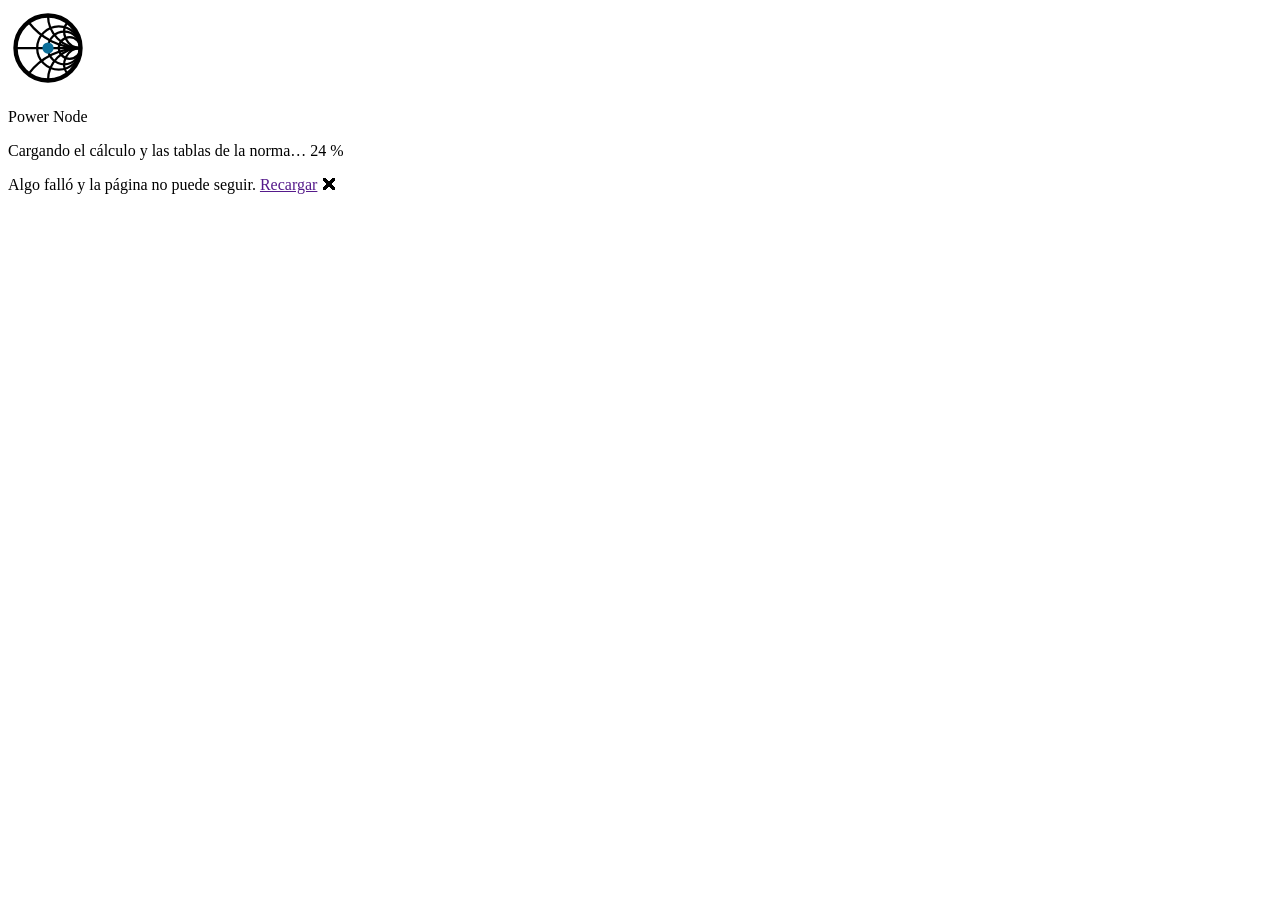
==== commit 31831fb3: "Pantalla de carga: cuánto falta, en una carga lenta La auditoría midió de 3 a 4.5 minutos la primera" ====
--- a/src/PowerNode.Web/wwwroot/index.html
+++ b/src/PowerNode.Web/wwwroot/index.html
@@ -87,6 +87,7 @@
         </svg>
         <p class="arranque-nombre">Power Node</p>
         <p class="arranque-nota">Cargando el cálculo y las tablas de la norma… <span class="arranque-pct"></span></p>
+        <p class="arranque-nota arranque-espera" hidden>La primera vez se descargan unos 3 MB; después abre desde la caché del navegador.</p>
     </div>
     <div id="app"></div>
 
@@ -112,7 +113,9 @@
             const app = document.getElementById('app');
             const raiz = document.documentElement;
             const quieto = matchMedia('(prefers-reduced-motion: reduce)').matches;
+            const espera = arranque.querySelector('.arranque-espera');
             let real = 0, mostrado = 0, lista = false, recibido = false, antes = performance.now();
+            const inicio = antes;
 
             const avance = new MutationObserver(() => {
                 const v = parseFloat(raiz.style.getPropertyValue('--blazor-load-percentage'));
@@ -134,11 +137,25 @@
                 mostrado = quieto ? real : Math.min(real, mostrado + Math.min(ahora - antes, 1000 / 30) / DIBUJO_MS);
                 antes = ahora;
                 arranque.style.setProperty('--p', mostrado);
-                texto.textContent = Math.floor(mostrado * 100) + ' %';
+                texto.textContent = Math.floor(mostrado * 100) + ' %' + Estimacion(ahora);
                 if (lista && mostrado >= 1)
                     return setTimeout(salir, quieto ? 0 : PAUSA_MS);
                 requestAnimationFrame(cuadro);
             });
+
+            // CUÁNTO FALTA (auditoría del 2026-09-29, riesgo 7: la primera carga tardó de 3 a 4.5 min en
+            // su conexión). Solo en una carga lenta; el avance de Blazor cuenta recursos, no bytes, así
+            // que es aproximado y se redondea.
+            function Estimacion(ahora) {
+                const s = (ahora - inicio) / 1000;
+                if (s < 6 || lista)
+                    return '';
+                espera.hidden = false;
+                if (real <= 0.05 || real >= 0.97)
+                    return '';
+                const faltan = s * (1 - real) / real;
+                return faltan < 60 ? ` · faltan unos ${Math.max(5, Math.ceil(faltan / 5) * 5)} s` : ` · faltan unos ${Math.ceil(faltan / 60)} min`;
+            }
 
             function salir() {
                 avance.disconnect();
--- a/src/PowerNode.Web/wwwroot/css/app.css
+++ b/src/PowerNode.Web/wwwroot/css/app.css
@@ -196,6 +196,15 @@
 .nota-archivo .cerrar { border: 0; background: none; cursor: pointer; color: var(--tenue); font-size: 17px; line-height: 1; padding: 0 2px; }
 .nota-archivo .cerrar:hover { color: var(--tinta); }
 
+/* La confirmación dentro de la página (P1-3): antes window.confirm, que detenía la página. */
+dialog.confirmacion { max-width: min(520px, calc(100vw - 32px)); padding: 16px 18px 14px; font-size: 13px;
+                      background: var(--papel); color: var(--tinta); border: 1px solid var(--linea);
+                      border-left: 3px solid var(--aviso-borde); border-radius: var(--radio-sm);
+                      box-shadow: 0 10px 30px var(--sombra); }
+dialog.confirmacion::backdrop { background: rgb(0 0 0 / .35); }
+.confirmacion-texto { margin: 0 0 14px; white-space: pre-line; line-height: 1.45; }
+.confirmacion-botones { display: flex; justify-content: flex-end; gap: 8px; flex-wrap: wrap; }
+
 /* LA BARRA SE COMPACTA POR ESCALONES (I-85). Entre la de escritorio y la del celular no había nada: de
    761 a 1120 px no cabía y la página entera se desplazaba de lado; a 768 px «Guardar» salía cortado y el
    tema y GitHub quedaban fuera. */
@@ -314,7 +323,7 @@
 
 /* La descripción se queda con lo que sobra: las demás columnas son de ancho de contenido, así que
    sin esto el navegador le daba lo mínimo y "Alumbrado oficinas" salía cortado. */
-.cuadro th.descripcion { min-width: 224px; } /* 224 y no 240: con las columnas de resultados parejas (76 px) el cuadro sigue cabiendo a 1920 */
+.cuadro th.descripcion { min-width: 240px; } /* Sin la columna de unidad (captura-en-el-desplegable.md), la descripción recupera sus 240 px */
 .cuadro td { padding: 3px 6px; border-bottom: 1px solid var(--linea); text-align: center; white-space: nowrap;
              vertical-align: middle; }
 .cuadro tr.fila-desglose td { white-space: normal; }
@@ -678,6 +687,8 @@
 .doc-cuadro td { border: 1px solid var(--linea-suave); padding: 3px 6px; text-align: center; }
 .doc-cuadro tr.libre td { color: var(--vacio); }
 .doc-cuadro .tenue { color: var(--tenue); font-style: italic; }
+/* El tipo y la clase del circuito bajo su descripción (I-123). */
+.doc-cuadro .doc-clase { display: block; font-size: 8px; color: var(--tenue); line-height: 1.2; }
 
 .doc-pie { display: grid; grid-template-columns: 1fr 1fr; gap: 20px; margin-top: 18px; }
 @media (max-width: 900px) { .doc-pie { grid-template-columns: 1fr; } }
@@ -956,6 +967,8 @@
 
 /* Desglose de aparatos del circuito — I-35 */
 .cuadro .desc-linea { display: flex; align-items: center; gap: 4px; }
+/* Lo que hay que revisar del circuito, junto a su descripción; el texto, al pasar el cursor (P3, riesgo 1). */
+.cuadro .aviso-renglon { flex: none; display: inline-flex; color: var(--aviso-borde); cursor: help; }
 .cuadro button.desglosar { display: inline-flex; align-items: center; border: 0; background: none; cursor: pointer; color: var(--tenue); padding: 0; }
 .cuadro .en-va.izq { text-align: left; }
 .cuadro tr.fila-desglose td { background: var(--fondo-suave); padding: 8px 12px 12px; text-align: left; }
@@ -970,12 +983,39 @@
                             background: var(--fondo-suave); width: 120px; }
 .cuadro table.desglose th.izq { width: auto; }
 .cuadro table.desglose th:last-child { width: 40px; }
-.cuadro table.desglose th:nth-last-child(2) { text-align: right; }
+/* ANCHOS FIJOS (David, 2026-09-30): cada columna mide lo mismo con cualquier tipo de carga, y la
+   descripción se queda con el resto, siempre igual. Con el ancho según el contenido, al cambiar de tipo
+   cambiaban los campos y la descripción se estiraba o se encogía. Cada ancho cabe su campo más ancho:
+   subtipo «Velocidad ajustable» con su «?», carga los HP con la corriente de placa, servicio
+   «Intermitente · 30-60 min». */
+.cuadro table.desglose { table-layout: fixed; }
+/* La celda que lo contiene no crece por él: con anchos fijos y 100 %, sin esto la tabla se iba a lo ancho. */
+.cuadro tr.fila-desglose > td:last-child { max-width: 0; }
+.cuadro table.desglose th[data-col="ap-tipo"] { width: 146px; }
+.cuadro table.desglose th[data-col="ap-subtipo"] { width: 204px; }
+.cuadro table.desglose th[data-col="ap-cant"] { width: 84px; }
+.cuadro table.desglose th[data-col="ap-unidad"] { width: 112px; }
+.cuadro table.desglose th[data-col="ap-carga"] { width: 272px; }
+.cuadro table.desglose th[data-col="ap-continua"] { width: 212px; }
+.cuadro table.desglose th[data-col="ap-fp"] { width: 96px; }
+.cuadro table.desglose th:nth-last-child(2) { width: 112px; }
+.cuadro table.desglose th:nth-last-child(2) { text-align: center; }
 .cuadro table.desglose td { padding: 5px 10px; border: 0; border-bottom: 1px solid var(--linea-suave);
                             background: none; text-align: center; }
+/* Es una tabla y se ve como tabla (David, 2026-09-30): cada columna con su línea, como el renglón del
+   circuito; la última no, ya está el borde de la tarjeta. Sus campos, con su caja: ahí se captura. */
+.cuadro table.desglose th, .cuadro table.desglose td { border-right: 1px solid var(--linea-suave); }
+.cuadro table.desglose th:last-child, .cuadro table.desglose td:last-child { border-right: 0; }
+.cuadro table.desglose input.va, .cuadro table.desglose input.desc { border-color: var(--linea); background: var(--papel); }
+.cuadro table.desglose input.va:disabled { border-color: transparent; background: transparent; }
+.cuadro table.desglose td.tablero input.va { width: 96px; }
 .cuadro table.desglose tbody tr:last-child td { border-bottom: 0; }
 .cuadro table.desglose td.izq, .cuadro table.desglose th.izq { text-align: left; }
 .cuadro table.desglose td.num { text-align: right; min-width: 90px; }
+.cuadro table.desglose tbody td.num { text-align: center; } /* Total (VA), centrada como las demás (David, 2026-09-30) */
+/* Los campos de cada línea, todos a la misma altura: la nota de abajo («mín. 180 VA», «Entrada · Prot.
+   máx.») cuelga debajo del campo sin empujarlo hacia arriba, como en el renglón del circuito. */
+.cuadro table.desglose tbody td { position: relative; padding-top: 14px; padding-bottom: 14px; }
 .cuadro table.desglose input.desc { width: 100%; }
 .cuadro table.desglose tfoot td { padding: 8px 10px; font-size: 11px; color: var(--tenue);
                                   border-top: 1px solid var(--linea); border-bottom: 0; }
@@ -983,6 +1023,39 @@
 .cuadro button.quitar { color: var(--tenue); }
 /* Una máquina del desglose (I-115, I-118): en lugar de la casilla «Continua», qué es. */
 .cuadro table.desglose .clase-motor { font-size: 11px; color: var(--tenue); white-space: nowrap; }
+/* Servicio del motor (430-22(e)) en su columna, y la corriente de placa junto a los HP (David, 2026-09-30). */
+.cuadro table.desglose select.servicio { width: 188px; }
+.cuadro table.desglose select.servicio-carga { width: 128px; }
+/* Cantidad con sus flechas de subir y bajar, pegadas al campo (David, 2026-09-30). */
+.cuadro table.desglose .cantidad { display: inline-flex; align-items: center; gap: 2px; vertical-align: middle; }
+.cuadro table.desglose .flechas { display: inline-flex; flex-direction: column; gap: 1px; }
+.cuadro table.desglose .flecha { display: grid; place-items: center; width: 16px; height: 13px; padding: 0; cursor: pointer;
+                                  border: 1px solid var(--linea); background: var(--papel); color: var(--tenue); }
+.cuadro table.desglose .flecha:first-child { border-radius: var(--radio-xs) var(--radio-xs) 0 0; }
+.cuadro table.desglose .flecha:last-child { border-radius: 0 0 var(--radio-xs) var(--radio-xs); }
+.cuadro table.desglose .flecha:hover:not(:disabled) { color: var(--acento); border-color: var(--acento-borde); }
+.cuadro table.desglose .flecha:disabled { opacity: .4; cursor: default; }
+.cuadro table.desglose select.servicio-carga:disabled { opacity: 1; color: var(--tenue); }
+.cuadro table.desglose input.placa-servicio { width: 72px; margin-left: 4px; }
+.cuadro table.desglose td:has(> input.placa-servicio) { white-space: nowrap; }
+/* SALIDAS Y CARGAS (I-123): tipo y subtipo de cada línea, con su «?» a la guía; el mínimo de 220-14,
+   debajo de la carga. */
+.cuadro table.desglose select.tipo { width: 122px; }
+.cuadro table.desglose select.subtipo { width: 160px; /* «Velocidad ajustable» completo */ padding: 2px 2px 2px 5px; border-radius: var(--radio-xs); }
+.cuadro table.desglose td.subtipo { white-space: nowrap; }
+.cuadro table.desglose .nota-min { position: absolute; left: 0; right: 0; top: calc(50% + 16px); display: block; font-size: 10px; color: var(--tenue); line-height: 1.2; margin: 0; white-space: nowrap; text-align: center; }
+/* La clase del circuito bajo su descripción, y el tipo «Combinadas» (I-123). */
+.cuadro .en-va.clase { color: var(--acento); }
+/* LA CLASE DEL CIRCUITO Y LA CARGA, SOLO LECTURA (captura-en-el-desplegable.md): el renglón resume lo que
+   se captura en el desplegable. La clase, centrada, con su detalle debajo; las sumas, a la derecha. */
+.cuadro td.clase-td { text-align: center; min-width: 122px; }
+.cuadro .clase-circuito { font-size: 13px; white-space: nowrap; }
+#sec-cuadro > .cuadro > tbody > tr > td.clase-td > .en-va { white-space: nowrap; }
+/* Continua, No continua y F.P., centradas y del mismo ancho, como las de Balanceo de fases. */
+#sec-cuadro > .cuadro .col-carga { width: 90px; min-width: 90px; box-sizing: border-box; text-align: center; }
+/* El equipo del renglón (motor, variador, A/A, otro tablero), como la primera línea del desplegable. */
+.cuadro table.desglose tr.linea-renglon td { background: var(--acento-suave); }
+.cuadro select.tipo.combinadas { font-style: italic; color: var(--acento); background: var(--acento-suave); border-color: var(--acento-borde); opacity: 1; }
 /* RLA y selección de un motocompresor, lado a lado en la celda de la carga (I-116). */
 .cuadro table.desglose td.dos-campos { white-space: nowrap; }
 .cuadro table.desglose td.dos-campos input.va { width: 58px; }
@@ -995,6 +1068,10 @@
 .cuadro .opciones-circuito select, .cuadro .opciones-circuito input.va { height: 28px; font-size: 12px; color: var(--tinta); }
 .cuadro .opciones-circuito input.va { width: 70px; }
 .cuadro .opciones-circuito .nota-opcion { font-style: italic; }
+/* «No simultáneo con», abajo junto a la suma (David, 2026-09-30); solo donde aplica. */
+.cuadro table.desglose tfoot label.no-simultaneo { display: inline-flex; align-items: center; gap: 6px; margin-right: 16px; color: var(--tinta); font-size: 12px; }
+.cuadro table.desglose tfoot label.no-simultaneo select { height: 26px; font-size: 12px; }
+.cuadro table.desglose tfoot .nota-opcion { font-style: italic; margin-right: 16px; }
 .cuadro table.desglose tfoot label.arranque-225 { display: inline-flex; align-items: center; gap: 5px; margin-right: 16px; }
 
 /* ------------------------------------------------------------------------------------------------
@@ -1127,6 +1204,8 @@
     .barra-superior { border-bottom: 2px solid var(--trazo-fuerte); }
     .nota-archivo { border-width: 1.5px 1.5px 1.5px 3px; border-color: var(--trazo-fuerte); border-left-color: var(--acento);
                     box-shadow: 3px 3px 0 var(--trazo-fuerte); }
+    dialog.confirmacion { border-width: 1.5px 1.5px 1.5px 3px; border-color: var(--trazo-fuerte);
+                          border-left-color: var(--aviso-borde); box-shadow: 3px 3px 0 var(--trazo-fuerte); }
 
     h2 { color: var(--tinta); font-weight: 700; }
 }
@@ -1204,8 +1283,9 @@
 #sec-cuadro > .cuadro input.va { text-align: center; }
 #sec-cuadro > .cuadro select.canal { min-width: 76px; }
 #sec-cuadro > .cuadro select.polos { width: 52px; }
-/* «Varios» del motor (I-115) completo; cabe en la celda sin moverla. */
-#sec-cuadro > .cuadro select.unidad { width: 66px; }
+/* Los nombres de la NOM completos: «Nominal», «De hab.», «Ampac.», «Vel. aj.» (I-127). 80 y no 66; la
+   descripción cede los 14 px para que el cuadro siga cabiendo a 1920. */
+#sec-cuadro > .cuadro select.unidad { width: 80px; }
 #sec-cuadro > .cuadro select.tipo { width: 122px; } /* «Refrigerador» completo con la letra de 13 px */
 
 /* Las notas se posicionan contra su celda. No el N.º: es la columna fija (sticky), y relative la
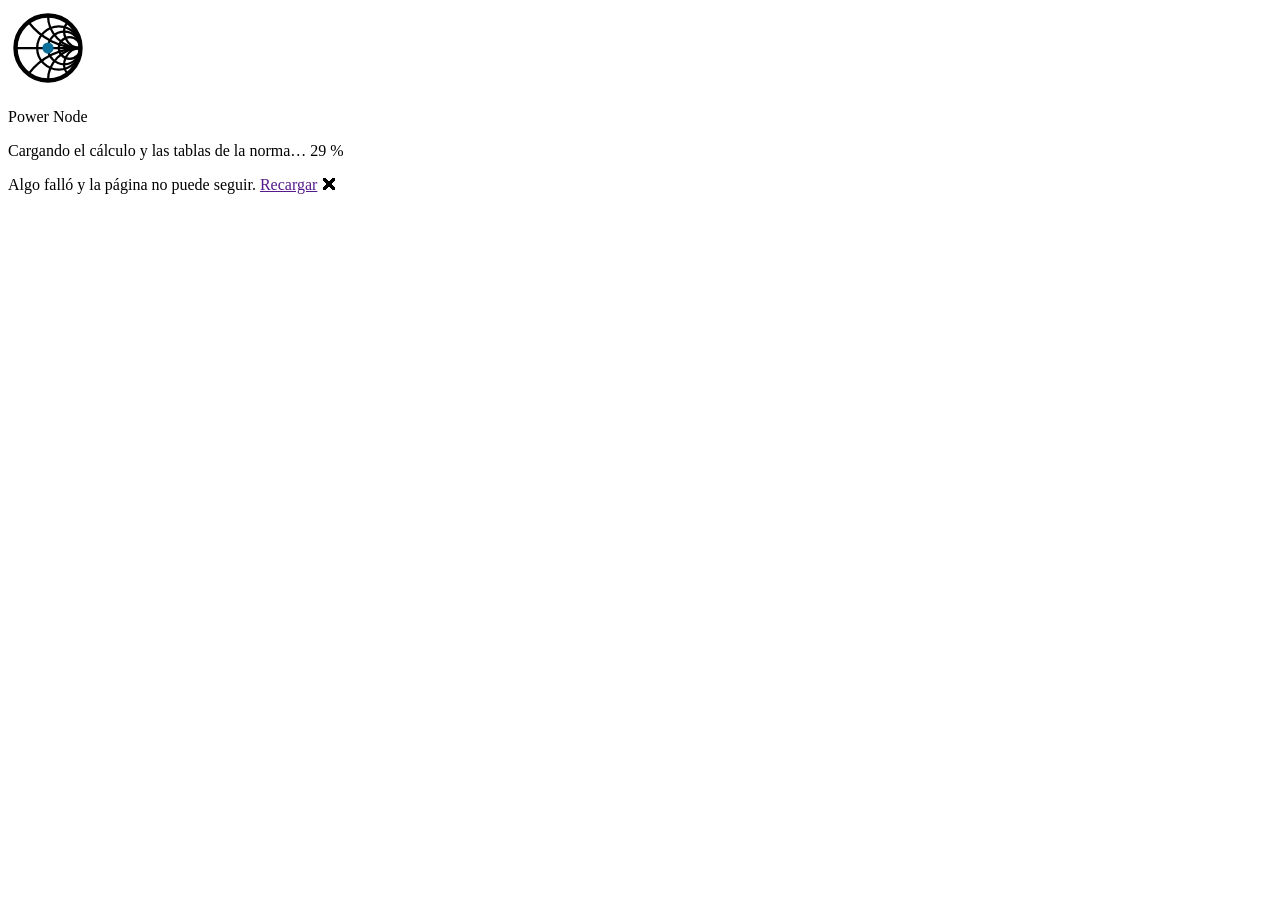
==== commit 3261de10: "Piel Linear: Inter, superficies con línea de 1 px y lima en la acción (I-176) David pidió llevar la " ====
--- a/src/PowerNode.Web/wwwroot/index.html
+++ b/src/PowerNode.Web/wwwroot/index.html
@@ -8,6 +8,10 @@
     <meta name="description" content="Calculadora de cuadros de carga según la NOM-001-SEDE-2012. Protección, conductores y caída de tensión, con la cita del artículo de cada resultado. Corre completa en el navegador." />
     <base href="/" />
     <link rel="stylesheet" href="css/app.css" />
+    <!-- La letra de la piel Linear (2026-10-03), pedida desde ya: sin esto llega hasta que el CSS se lee y
+         la pantalla de carga se pinta primero con la del sistema. Sin ?v=, como los iconos: si cambia,
+         cambia de nombre (tools/fuente_inter.py). -->
+    <link rel="preload" href="fuentes/inter-4.1.woff2" as="font" type="font/woff2" crossorigin />
 
     <!--
       LOS ICONOS, EN ESTE ORDEN Y CON ESTOS CUATRO ARCHIVOS. No es redundancia: cada uno cubre un
--- a/src/PowerNode.Web/wwwroot/css/app.css
+++ b/src/PowerNode.Web/wwwroot/css/app.css
@@ -1,3 +1,14 @@
+/* LA LETRA DE LA PIEL LINEAR (David, 2026-10-03): Inter, dentro de la aplicación y recortada a lo que
+   se escribe en ella (tools/fuente_inter.py, ~76 KB, licencia OFL en fuentes/OFL.txt). Solo la pide la
+   pantalla: impreso sigue con la pila del sistema, así que el documento no cambia. */
+@font-face {
+    font-family: "Inter";
+    src: url("../fuentes/inter-4.1.woff2") format("woff2");
+    font-weight: 300 700;
+    font-style: normal;
+    font-display: swap;
+}
+
 :root {
     /* Los tres primeros son los de la marca, tomados de Recursos/Marca del repo de escritorio:
        no son aproximaciones. El resto se derivó alrededor de ellos. */
@@ -35,11 +46,6 @@
     --foco: rgb(11 110 153 / .12); /* halo del campo con el foco */
     --estrella: #bf8700;        /* la ★ del botón de GitHub, la de GitHub */
     --icono-relleno: .16;       /* la opacidad del relleno de los iconos duotono */
-    /* EL RELIEVE (David, 2026-09-25 — I-64), la propuesta B del canvas «relieve y contraste»: */
-    --relieve-borde: #9aa9b8;   /* el borde de tarjetas y campos */
-    --relieve-sombra: #c3ceda;  /* la sombra sólida, desplazada, de las tarjetas */
-    --trazo-fuerte: #1d2a36;    /* borde y sombra de los botones; la línea bajo la barra */
-    --acento-hondo: #06384e;    /* la sombra del botón primario */
     color-scheme: light;
 
     /* Escala de redondeo. Nace del logo: sus líneas rematan en semicírculo
@@ -52,48 +58,111 @@
     --radio-lg: 18px;   /* el panel de la memoria */
 }
 
-/* TEMA OSCURO (David, 2026-09-25 — I-57). js/tema.js resuelve la elección del botón del encabezado
-   (automático, claro u oscuro) y la escribe en <html data-tema>. Solo en pantalla: impreso, el papel
-   sale siempre en claro. Los colores de fase (A negro, B rojo, C azul, neutro blanco, tierra verde)
-   son los de la NOM y no cambian. */
+/* ------------------------------------------------------------------------------------------------
+   LA PIEL LINEAR, SUS COLORES (David, 2026-10-03). Referencia: el DESIGN.md de Linear que entregó
+   David («midnight precision instrument») y la skill ui-ux-pro-max para el contraste (4.5:1 en texto).
+   Los valores de :root de arriba se quedan como estaban: son los del IMPRESO, que no cambia. La
+   pantalla los reemplaza aquí, en claro, y abajo en oscuro.
+
+   - Superficies escalonadas (lienzo → tarjeta → encabezado) y líneas de 1 px; nada de sombras para
+     separar (reemplaza al relieve de I-64).
+   - Grises con jerarquía: --tinta-fuerte para títulos, --tinta para datos, --tenue para rótulos.
+   - LIMA (#e4f222) solo en el botón primario y en la página activa: --accion. El azul de la marca
+     (--acento) sigue en el logo y en lo informativo (enlaces, el principal, lo fijado, la clase).
+   - Los colores de fase (A negro, B rojo, C azul, neutro blanco, tierra verde) son de la NOM y no
+     cambian.
+   ------------------------------------------------------------------------------------------------ */
 @media screen {
+    :root {
+        --tinta: #1b1c1f;
+        --tinta-fuerte: #08090a;
+        --tenue: #62666d;           /* el «Ash» de Linear: 5.8:1 sobre papel */
+        --fondo: #f5f6f7;
+        --papel: #fff;
+        --linea: #dfe1e5;
+        --linea-suave: #ebedf0;
+        --linea-fuerte: #c9cdd3;    /* borde de botones y campos al pasar el cursor */
+        --encabezado: #f3f4f6;
+        --punteado: #a0a4ab;
+        --hover: #f7f8f9;
+        --vacio: #a0a4ab;
+        --codigo: #f1f2f4;
+        --fondo-suave: #fafbfb;
+        --acento-suave: #edf5f9;
+        --acento-borde: #c5dce8;
+
+        --campo-fondo: #fff;
+        --campo-borde: #d6d9de;
+        --foco-borde: #3d4047;      /* el campo con el foco se oscurece, como en Linear se aclara */
+        --foco: rgb(15 16 17 / .08);
+        --foco-anillo: #0f1011;
+        --boton-hover: #f0f1f3;
+        --boton-activo: #e7e9ec;
+        --segmento-activo: #fff;
+        --barra-fondo: rgb(245 246 247 / .86);
+        --brillo-tarjeta: none;
+        --sombra-flotante: 0 8px 24px rgb(15 16 17 / .10), 0 1px 2px rgb(15 16 17 / .06);
+
+        --accion: #e4f222;          /* el «Acid Lime» de Linear */
+        --accion-hover: #ecf65a;
+        --accion-borde: #b9c40f;    /* sobre papel blanco el lima solo no tiene orilla */
+        --sobre-accion: #08090a;    /* 16:1 sobre el lima */
+
+        --radio-xs: 4px;            /* chips y citas */
+        --radio-sm: 6px;            /* campos y botones */
+        --radio-md: 12px;           /* tarjetas y la tabla */
+        --radio-lg: 12px;           /* «12 es el radio más grande» */
+    }
+
     :root[data-tema="oscuro"] {
-        --tinta: #e8ecef;
+        --tinta: #d0d6e0;           /* «Mist» */
+        --tinta-fuerte: #f7f8f8;
         --acento: #4aa3d1;
-        --tenue: #9aa6b2;
-
-        --linea: #3b4653;
-        --fondo: #161b21;           /* más claro que la sombra negra: si no, el relieve no se ve (I-65) */
-        --papel: #1f262d;
-        --alerta: #f2877e;
-
-        --encabezado: #29313a;
-        --linea-suave: #323b45;
-        --punteado: #5a6570;
-        --hover: #262e36;
-        --vacio: #4e5864;
-        --codigo: #29313a;
-        --fondo-suave: #1a2026;
-        --acento-suave: #0f2a38;
-        --acento-borde: #1f5470;
-        --sobre-acento: #0b1116;
+        --tenue: #8a8f98;           /* «Fog»: 5.9:1 sobre la tarjeta */
+
+        --fondo: #08090a;           /* «Void» */
+        --papel: #0f1011;           /* «Carbon» */
+        --encabezado: #161718;      /* «Obsidian» */
+        --linea: #23252a;           /* «Graphite» */
+        --linea-suave: #1b1d20;
+        --linea-fuerte: #383b3f;    /* «Smoke» */
+        --alerta: #eb5757;          /* «Coral Red»: 5.5:1 sobre la tarjeta */
+
+        --punteado: #4d5157;
+        --hover: #141516;
+        --vacio: #62666d;           /* «Ash» */
+        --codigo: #1a1b1d;
+        --fondo-suave: #0b0c0d;
+        --acento-suave: #0f1d25;
+        --acento-borde: #1d4458;
+        --sobre-acento: #08090a;
         --aviso-texto: #e7c77a;
-        --aviso-fondo: #2a2414;
+        --aviso-fondo: #1c170b;
         --aviso-borde: #b8892e;
-        --alerta-fondo: #3a1a18;
+        --alerta-fondo: #241112;
         --cita: #d9a77a;
-        --fase-borde: #6b7682;
+        --fase-borde: #62666d;
         --barra-a: #aab4bf;
         --barra-b: #e5534b;
         --barra-c: #4c8dff;
-        --sombra: rgba(0, 0, 0, .4);
-        --foco: rgb(74 163 209 / .22);
+        --sombra: rgba(0, 0, 0, .5);
         --estrella: #e3b341;
-        --icono-relleno: .26;
-        --relieve-borde: #05070a;   /* como gitdiagram en oscuro: borde y sombra negros */
-        --relieve-sombra: #000000;
-        --trazo-fuerte: #05070a;
-        --acento-hondo: #000000;
+        --icono-relleno: .24;
+
+        --campo-fondo: #131415;     /* rgba(255,255,255,.02) sobre la tarjeta */
+        --campo-borde: #26282c;     /* rgba(255,255,255,.08) */
+        --foco-borde: #d0d6e0;
+        --foco: rgb(208 214 224 / .10);
+        --foco-anillo: #d0d6e0;
+        --boton-hover: #1a1b1d;
+        --boton-activo: #222326;
+        --segmento-activo: #23252a;
+        --barra-fondo: rgb(8 9 10 / .82);
+        --brillo-tarjeta: inset 0 1px 0 rgb(255 255 255 / .03);
+        --sombra-flotante: 0 4px 32px rgb(8 9 10 / .6), 0 0 0 1px rgb(0 0 0 / .6);
+
+        --accion-hover: #ecf65a;
+        --accion-borde: #e4f222;
         color-scheme: dark;
     }
 }
@@ -631,6 +700,28 @@
 label.suelto { display: flex; align-items: center; justify-content: space-between;
                gap: 8px; font-size: 11px; color: var(--tenue); margin-bottom: 10px; }
 label.suelto input { width: 90px; }
+/* I-161: la casilla del neutro reducido, junto a su rótulo y no al otro extremo. */
+label.suelto.opcion-neutro { justify-content: flex-start; gap: .5rem; }
+label.suelto.opcion-neutro input { width: auto; }
+/* I-162: conductores por fase del alimentador. Fijado, en el acento, como un tamaño de canalización fijado. */
+label.suelto.opcion-paralelo .fila-n { display: inline-flex; align-items: center; gap: 4px; }
+label.suelto.opcion-paralelo select { width: 150px; font-weight: 600; }
+label.suelto.opcion-paralelo select.fijado { color: var(--acento); border-color: var(--acento); }
+.conductores-por-fase button.quitar { display: inline-flex; align-items: center; border: 0; background: none; cursor: pointer;
+                                      color: var(--tenue); padding: 2px 4px; }
+.conductores-por-fase button.quitar:hover { color: var(--acento); }
+.conductores-por-fase > .derivado { margin-top: -4px; }
+details.opciones-paralelo { margin: -2px 0 12px; }
+details.opciones-paralelo > summary { font-size: 11px; color: var(--acento); cursor: pointer; margin-bottom: 8px; width: fit-content; }
+table.opciones-paralelo { width: 100%; border-collapse: collapse; font-size: 11px; font-variant-numeric: tabular-nums; }
+table.opciones-paralelo th { font-size: 9.5px; text-transform: uppercase; letter-spacing: .03em; color: var(--tenue);
+                             font-weight: 600; text-align: right; padding: 3px 4px; white-space: nowrap; }
+table.opciones-paralelo td { text-align: right; padding: 4px; border-top: 1px solid var(--linea-suave); white-space: nowrap; }
+table.opciones-paralelo .izq { text-align: left; }
+table.opciones-paralelo tr.elegida td { background: var(--acento-suave); font-weight: 600; }
+table.opciones-paralelo .boton.usar { padding: 2px 8px; font-size: 10.5px; }
+table.opciones-paralelo .pastilla { font-size: 9px; font-weight: 600; color: var(--acento); border: 1px solid var(--acento-borde);
+                                    border-radius: 8px; padding: 0 5px; margin-left: 4px; }
 
 /* Alimentador: primero la protección, luego los cables con su color, luego el cálculo. */
 .alimentador .seleccion { display: flex; flex-direction: column; gap: 2px; padding: 12px 16px;
@@ -1175,44 +1266,8 @@
 @media (max-width: 700px) { #barra-ayuda .teclas { display: none; } }
 @media print { #barra-ayuda { display: none !important; } body.con-ayuda { padding-bottom: 0; } }
 
-/* ------------------------------------------------------------------------------------------------
-   EL RELIEVE (David, 2026-09-25 — I-64). La propuesta B del canvas «Power Node — relieve y
-   contraste», entre lo plano de antes y lo exagerado de gitdiagram: tarjetas con borde marcado y una
-   sombra sólida desplazada; botones con la suya, que se hunden al presionarlos; títulos en tinta, no
-   en gris. Solo en pantalla: el papel impreso sigue plano.
-   ------------------------------------------------------------------------------------------------ */
-@media screen {
-    .ficha .grupo, .tarjeta, .memoria, .documento, .cuadro {
-        border: 1.5px solid var(--relieve-borde);
-        box-shadow: 4px 4px 0 var(--relieve-sombra);
-    }
-    /* La sombra del cuadro no se corta en su contenedor con desplazamiento. */
-    .cuadro-completo { padding: 0 4px 4px 0; }
-    .cuadro table.desglose { border: 1.5px solid var(--relieve-borde); }
-
-    select, input { border-width: 1.5px; border-color: var(--relieve-borde); }
-
-    .boton { border: 1.5px solid var(--trazo-fuerte); font-weight: 600;
-             box-shadow: 2px 2px 0 var(--trazo-fuerte); transition: transform .06s, box-shadow .06s; }
-    .boton:hover { border-color: var(--trazo-fuerte); }
-    .boton:active { transform: translate(2px, 2px); box-shadow: none; }
-    .boton.primario { border-color: var(--acento-hondo); box-shadow: 2px 2px 0 var(--acento-hondo); }
-    .boton.primario:active { box-shadow: none; }
-
-    .tema-opciones { border: 1.5px solid var(--trazo-fuerte); box-shadow: 2px 2px 0 var(--trazo-fuerte); }
-    .paginas a.active { box-shadow: inset 0 0 0 1.5px var(--acento); }
-    .barra-superior { border-bottom: 2px solid var(--trazo-fuerte); }
-    .nota-archivo { border-width: 1.5px 1.5px 1.5px 3px; border-color: var(--trazo-fuerte); border-left-color: var(--acento);
-                    box-shadow: 3px 3px 0 var(--trazo-fuerte); }
-    dialog.confirmacion { border-width: 1.5px 1.5px 1.5px 3px; border-color: var(--trazo-fuerte);
-                          border-left-color: var(--aviso-borde); box-shadow: 3px 3px 0 var(--trazo-fuerte); }
-
-    h2 { color: var(--tinta); font-weight: 700; }
-}
-@media screen {
-    :root[data-tema="oscuro"] select, :root[data-tema="oscuro"] input:not([type="checkbox"]) { background: #181e24; }
-    :root[data-tema="oscuro"] .cuadro input.desc:not(:focus), :root[data-tema="oscuro"] .cuadro input.va:not(:focus) { background: transparent; }
-}
+/* EL RELIEVE de I-64 (borde de 1.5 px y sombra sólida desplazada) se fue el 2026-10-03: lo reemplaza
+   LA PIEL LINEAR, al final de esta hoja. */
 @media print {
     * { box-shadow: none !important; }
 }
@@ -1323,3 +1378,107 @@
 /* El texto de ejemplo («0», «—», «MCA») se va al entrar al campo: se quedaba y parecía un valor
    escrito (David, 2026-09-29). */
 .cuadro input:focus::placeholder, .ficha input:focus::placeholder { color: transparent; }
+
+/* ------------------------------------------------------------------------------------------------
+   LA PIEL LINEAR (David, 2026-10-03). Reemplaza al relieve de I-64; los colores, arriba, junto a :root.
+   Referencias: el DESIGN.md de Linear que entregó David y la skill ui-ux-pro-max (contraste 4.5:1,
+   foco visible, movimiento reducido). Solo cambia cómo se ve: ninguna regla de aquí mueve, esconde ni
+   cambia de tamaño algo de la captura, y todo es de pantalla — impreso no cambia nada.
+
+   - Inter con sus variantes cv01 y ss03 (el cero cruzado no: ver body), un poco apretada (-0.01em),
+     pesos de 400 a 590: Linear no usa negritas de 700.
+   - Tarjetas, cuadro y campos con línea de 1 px y sin sombra; en oscuro, un brillo de 1 px arriba.
+   - Botones fantasma (sin relleno, línea gris); el primario, lima. La página activa, en lima.
+   - La barra superior, translúcida sobre el lienzo.
+   - Lo que flota (avisos, confirmación, ayuda del teclado) sí lleva sombra: está encima de algo.
+   ------------------------------------------------------------------------------------------------ */
+@media screen {
+    /* Sin el cero cruzado de Linear ("zero"): «1/0 AWG» salía «1/Ø», y Ø es el diámetro del conductor. */
+    body { font-family: "Inter", "Segoe UI", system-ui, -apple-system, sans-serif;
+           font-feature-settings: "cv01", "ss03"; letter-spacing: -0.01em;
+           -webkit-font-smoothing: antialiased; -moz-osx-font-smoothing: grayscale; }
+    /* Los campos no heredan solos la separación ni las variantes de la letra. */
+    input, select, button, textarea { font-feature-settings: inherit; letter-spacing: inherit; }
+    code { font-feature-settings: normal; letter-spacing: 0; }
+
+    h1 { font-weight: 590; letter-spacing: -0.012em; color: var(--tinta-fuerte); }
+    /* Los títulos de tarjeta, en minúsculas y en tinta: en Linear los rótulos en mayúsculas quedan
+       para lo chico (encabezados de tabla, subtítulos). */
+    h2 { font-size: 14px; font-weight: 590; color: var(--tinta-fuerte); text-transform: none; letter-spacing: -0.011em; }
+    b, strong { font-weight: 590; }
+
+    /* Superficies: línea de 1 px, sin sombra. */
+    .ficha .grupo, .tarjeta, .memoria, .documento, .cuadro, .cuadro table.desglose {
+        border: 1px solid var(--linea); box-shadow: var(--brillo-tarjeta);
+    }
+
+    /* Campos: el relleno apenas distinto de la tarjeta, la línea un poco más clara que la de la tarjeta,
+       y al enfocarse la línea se marca (Linear: «border brightens»). Las celdas de la cuadrícula siguen
+       invisibles hasta enfocarse, también al pasar el cursor: input.desc e input.va (0,1,1) les ganan a
+       estas reglas, por eso el :not() va dentro de :where() — con él a la vista, (0,2,1), les ganaba. */
+    select, input:where(:not([type="checkbox"]):not([type="radio"])) {
+        border: 1px solid var(--campo-borde); background-color: var(--campo-fondo); color: var(--tinta);
+        border-radius: var(--radio-sm); transition: border-color .12s, box-shadow .12s;
+    }
+    :where(select, input:not([type="checkbox"]):not([type="radio"])):hover { border-color: var(--linea-fuerte); }
+    :where(select, input:not([type="checkbox"]):not([type="radio"])):focus,
+    input.desc:focus, input.va:focus { border-color: var(--foco-borde); box-shadow: 0 0 0 3px var(--foco); }
+    input[type="checkbox"], input[type="radio"] { accent-color: var(--tinta-fuerte); }
+
+    /* Botones fantasma; el primario, lima: el único es «Imprimir / PDF», en el documento y la guía. */
+    .boton { border: 1px solid var(--linea-fuerte); background: transparent; color: var(--tinta);
+             border-radius: var(--radio-sm); font-weight: 510;
+             transition: background-color .12s, border-color .12s, color .12s; }
+    .boton:hover { background: var(--boton-hover); border-color: var(--linea-fuerte); color: var(--tinta-fuerte); }
+    .boton:active { background: var(--boton-activo); }
+    .boton.activo { border-color: var(--tinta); color: var(--tinta-fuerte); font-weight: 590; }
+    .boton.primario { background: var(--accion); border-color: var(--accion-borde); color: var(--sobre-accion);
+                      font-weight: 590; box-shadow: inset 0 -1px 0 rgb(0 0 0 / .12); }
+    .boton.primario:hover { background: var(--accion-hover); border-color: var(--accion-borde);
+                            color: var(--sobre-accion); filter: none; }
+    .boton.primario:active { background: var(--accion); box-shadow: none; }
+    @media (prefers-reduced-motion: reduce) {
+        .boton, select, input { transition: none; }
+    }
+
+    /* La barra superior, translúcida sobre el lienzo, con su línea de 1 px. */
+    .barra-superior { background: var(--barra-fondo); border-bottom: 1px solid var(--linea);
+                      -webkit-backdrop-filter: saturate(1.2) blur(12px); backdrop-filter: saturate(1.2) blur(12px); }
+    .marca-texto { font-weight: 590; letter-spacing: -0.012em; color: var(--tinta-fuerte); }
+    .paginas a { font-weight: 510; }
+    .paginas a:hover { color: var(--tinta-fuerte); background: var(--boton-hover); }
+    .paginas a.active { color: var(--sobre-accion); background: var(--accion); font-weight: 590;
+                        box-shadow: inset 0 0 0 1px var(--accion-borde); }
+    .tema-opciones { border: 1px solid var(--linea); background: var(--encabezado); }
+    .tema-opciones button { border-radius: 4px; font-weight: 510; }
+    .tema-opciones button.activo { background: var(--segmento-activo); color: var(--tinta-fuerte); font-weight: 590;
+                                   box-shadow: 0 0 0 1px var(--linea-fuerte); }
+    .github { font-weight: 510; }
+    .github:hover { background: var(--boton-hover); color: var(--tinta-fuerte); }
+
+    /* Lo que flota sí lleva sombra: está encima de la página. */
+    .nota-archivo { border-width: 1px 1px 1px 3px; border-color: var(--linea-fuerte); border-left-color: var(--acento);
+                    box-shadow: var(--sombra-flotante); }
+    .nota-archivo.error { border-left-color: var(--alerta); }
+    dialog.confirmacion { border-width: 1px 1px 1px 3px; border-color: var(--linea-fuerte);
+                          border-left-color: var(--aviso-borde); border-radius: var(--radio-md); box-shadow: var(--sombra-flotante); }
+    .aviso-flotante { border-color: var(--linea-fuerte); box-shadow: var(--sombra-flotante); }
+    .aviso-flotante.bien { border-color: var(--acento); }
+    .aviso-flotante.mal { border-color: var(--alerta); }
+    #barra-ayuda { background: var(--barra-fondo); box-shadow: none;
+                   -webkit-backdrop-filter: saturate(1.2) blur(12px); backdrop-filter: saturate(1.2) blur(12px); }
+    .arrastre-fantasma { box-shadow: var(--sombra-flotante); }
+
+    /* El foco del teclado, en gris como todo lo demás (antes, del azul del acento). */
+    :where(input, select, button, a):focus-visible { outline-color: var(--foco-anillo); }
+
+    /* Pesos: nada arriba de 590. */
+    .fase-rect, .num-fase, .etq, .a-la-guia,
+    .multifilar .cabeza, .multifilar .amp, .multifilar-1 .amp, .multifilar .nota-abajo .t,
+    .directorio-lista .num, .directorio-lista .amp,
+    .arranque-nombre, .guia h2, .mapa-raiz, .rama-nombre { font-weight: 590; }
+    .multifilar .directorio.principal .nom, .multifilar .directorio.principal .amp,
+    .multifilar-1 .principal .nom, .multifilar-1 .principal .amp,
+    .directorio-lista li.principal .nom, .directorio-lista li.principal .amp { font-weight: 590; }
+    .guia h2 { letter-spacing: -0.011em; }
+}
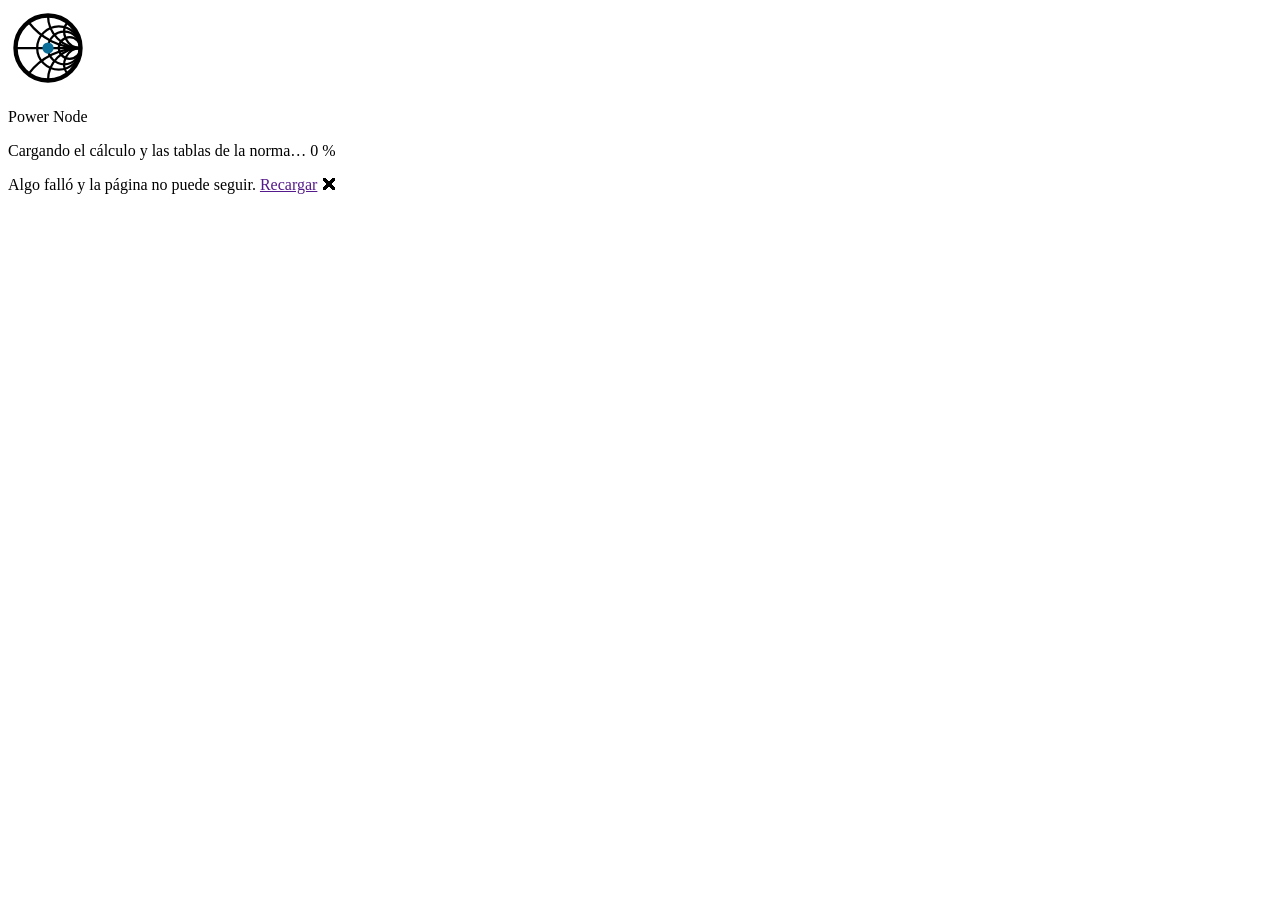
==== commit 585a857e: "Auditoría de motores: la protección que se caía y la carga fantasma (I-184 a I-197, M-21) Auditoría " ====
--- a/src/PowerNode.Web/wwwroot/index.html
+++ b/src/PowerNode.Web/wwwroot/index.html
@@ -91,7 +91,9 @@
         </svg>
         <p class="arranque-nombre">Power Node</p>
         <p class="arranque-nota">Cargando el cálculo y las tablas de la norma… <span class="arranque-pct"></span></p>
-        <p class="arranque-nota arranque-espera" hidden>La primera vez se descargan unos 3 MB; después abre desde la caché del navegador.</p>
+        <!-- I-187: la auditoría de motores (2026-10-03) tardó de 40 s a 3 min en cada pestaña. Lo que se puede
+             evitar es la pestaña nueva: «Nuevo» (I-186) empieza otro tablero sin volver a arrancar. -->
+        <p class="arranque-nota arranque-espera" hidden>La primera carga puede tardar: se descarga el programa y arranca en el navegador. Después abre desde la caché; para otro tablero, «Nuevo» en la barra lo empieza sin volver a cargar.</p>
     </div>
     <div id="app"></div>
 
--- a/src/PowerNode.Web/wwwroot/css/app.css
+++ b/src/PowerNode.Web/wwwroot/css/app.css
@@ -102,6 +102,7 @@
         --barra-fondo: rgb(245 246 247 / .86);
         --brillo-tarjeta: none;
         --sombra-flotante: 0 8px 24px rgb(15 16 17 / .10), 0 1px 2px rgb(15 16 17 / .06);
+        --corte-orilla: rgb(0 0 0 / .22);  /* la orilla del conductor de frente (I-181) */
 
         --accion: #e4f222;          /* el «Acid Lime» de Linear */
         --accion-hover: #ecf65a;
@@ -160,6 +161,7 @@
         --barra-fondo: rgb(8 9 10 / .82);
         --brillo-tarjeta: inset 0 1px 0 rgb(255 255 255 / .03);
         --sombra-flotante: 0 4px 32px rgb(8 9 10 / .6), 0 0 0 1px rgb(0 0 0 / .6);
+        --corte-orilla: rgb(255 255 255 / .2);
 
         --accion-hover: #ecf65a;
         --accion-borde: #e4f222;
@@ -278,9 +280,9 @@
    761 a 1120 px no cabía y la página entera se desplazaba de lado; a 768 px «Guardar» salía cortado y el
    tema y GitHub quedaban fuera. */
 
-/* Hasta 1180 px: las acciones, solo con su icono. El tema con símbolos (◐ ☀ ☾). Los nombres se quedan
-   para el lector de pantalla (I-60). */
-@media (max-width: 1180px) {
+/* Hasta 1320 px: las acciones, solo con su icono. El tema con símbolos (◐ ☀ ☾). Los nombres se quedan
+   para el lector de pantalla (I-60). Era 1180; con «Nuevo» (I-186), de 1181 a 1310 px no cabía. */
+@media (max-width: 1320px) {
     .tema-opciones .tema-simbolo { display: block; }
     .tema-nombre { position: absolute; width: 1px; height: 1px; overflow: hidden; clip: rect(0 0 0 0); white-space: nowrap; }
     .tema-opciones button { padding: 4px 9px; }
@@ -298,8 +300,9 @@
 }
 
 /* En el celular no cabe en un renglón: las páginas bajan a un segundo renglón, a lo ancho, y se
-   recorren de lado si no caben. Era 760; con la cuarta página no cabía hasta 790 (I-126). */
-@media (max-width: 800px) {
+   recorren de lado si no caben. Era 760; con la cuarta página no cabía hasta 790 (I-126); con «Nuevo»,
+   hasta 815 (I-186). */
+@media (max-width: 840px) {
     /* Sin el espaciador y con menos hueco, el tema cabe junto a la marca de 40 px (I-59). */
     .barra-superior-interior { flex-wrap: wrap; row-gap: 6px; column-gap: 10px; padding: 8px 14px; }
     .barra-superior .espaciador { display: none; }
@@ -455,14 +458,25 @@
 .fase-rect-b { background: #c62828; }
 .fase-rect-c { background: #1565c0; }
 
-/* Las muestras antes de «Fase», «Neutro» y «Puesta a tierra»: el color del forro de cada uno. */
-.muestras { display: inline-flex; gap: 2px; margin-right: 5px; vertical-align: -1px; }
-.muestras i { display: block; width: 7px; height: 11px; border-radius: 2px; }
-.color-a { background: #1b1f23; box-shadow: inset 0 0 0 1px var(--fase-borde); }
-.color-b { background: #c62828; }
-.color-c { background: #1565c0; }
-.color-neutro { background: #fff; box-shadow: inset 0 0 0 1px var(--punteado); }
-.color-tierra { background: #2e7d32; }
+/* EL CONDUCTOR VISTO DE FRENTE (I-181), Layout/CorteDeConductor.razor: antes de «Fase», «Neutro» y «Puesta
+   a tierra» en el alimentador, en lugar de las cajitas de color. Sólido: el forro con el color de la NOM y los
+   7 hilos en cobre o en aluminio, con su brillo (degradados en el componente). Las fases, lado a lado: montadas,
+   el aro que las separaba les comía la orilla (David).
+   LA MISMA ORILLA PARA LOS CINCO (David: el neutro «se ve raro comparado con sus compañeros»): antes el neutro
+   llevaba en claro una línea gris y la fase A en oscuro otra, y los demás la de su color; el neutro parecía un
+   botón con marco. Ahora todos llevan --corte-orilla, tenue (oscura en claro, clara en oscuro), y la sombra del
+   brillo hace lo demás. El neutro, apenas gris: en blanco puro el reflejo no se veía. */
+.corte { display: block; flex: none; overflow: visible; }
+.corte .forro { stroke: var(--corte-orilla); stroke-width: .8; }
+.corte .forro-a { fill: #1b1f23; }
+.corte .forro-b { fill: #c62828; }
+.corte .forro-c { fill: #1565c0; }
+.corte .forro-neutro { fill: #eef0f3; }
+.corte .forro-tierra { fill: #2e7d32; }
+.corte .hueco { fill: rgb(0 0 0 / .45); }
+.corte .hilo { stroke: #6e3816; stroke-width: .5; }
+.corte.aluminio .hilo { stroke: #5f666e; }
+.haz { display: flex; gap: 4px; }
 
 /* Un conductor en una sola celda: el calibre y, debajo, la sección. */
 .cuadro td.conductor { white-space: nowrap; }
@@ -594,6 +608,11 @@
                       align-items: center; gap: 12px; min-height: 32px;
                       font-size: 11px; color: var(--tenue); margin-top: 8px; }
 .ficha .grupo label > .ayuda { justify-self: start; }
+/* El rótulo con su icono (David, 2026-10-03 — I-178): un icono por campo, a 14 px, del color del rótulo.
+   En un span, no suelto en la etiqueta: la etiqueta es una rejilla de dos columnas (rótulo | campo), y un
+   tercer hijo la rompía. */
+.ficha .grupo label > .rotulo { display: inline-flex; align-items: center; gap: 7px; justify-self: start; min-width: 0; }
+.ficha .grupo label > .rotulo > .icono { color: var(--tenue); }
 .ficha .grupo input, .ficha .grupo select { width: 100%; }
 .ficha .grupo input.casilla { width: auto; justify-self: start; }
 /* De 641 a 960 px (dos tarjetas por renglón) tampoco caben «Centro de carga (NEMA)» ni «60 °C hasta
@@ -733,13 +752,12 @@
 .alimentador .seleccion .polos { font-size: 16px; font-weight: 500; color: var(--tenue); }
 .alimentador .cables { display: flex; flex-direction: column; margin-bottom: 16px;
                        border: 1px solid var(--linea); border-radius: var(--radio-sm); }
-.alimentador .cable { display: grid; grid-template-columns: 34px 1fr auto; align-items: center;
+/* 86 px: las tres fases de 26 px, lado a lado con 4 px entre ellas (I-181). Eran 34 para las cajitas. */
+.alimentador .cable { display: grid; grid-template-columns: 86px 1fr auto; align-items: center;
                       gap: 10px; padding: 9px 14px; }
 .alimentador .cable + .cable { border-top: 1px solid var(--linea-suave); }
 .alimentador .cable .calibre { text-align: right; font-weight: 600; font-size: 14px; }
 .alimentador .cable .calibre small { display: block; font-size: 10px; font-weight: 400; color: var(--tenue); margin-top: 3px; line-height: 1.1; }
-.muestras.grande { gap: 3px; margin: 0; }
-.muestras.grande i { width: 8px; height: 18px; border-radius: 3px; }
 .alimentador .datos td { padding: 7px 6px; }
 
 .aviso { margin: 10px 0 0; font-size: 11px; line-height: 1.5; color: var(--aviso-texto);
@@ -799,6 +817,7 @@
 }
 .doc-resumen.separado { margin-top: 12px; }
 .doc-nota { margin-top: 16px; font-size: 10px; color: var(--tenue); line-height: 1.5; }
+.doc-leyenda { margin: 6px 0 0; font-size: 9px; color: var(--tenue); line-height: 1.4; }
 
 /* La memoria: una hoja por tramo, con sus nueve secciones. */
 .hoja { border-top: 1px solid var(--linea); padding-top: 14px; margin-top: 18px; }
@@ -980,7 +999,14 @@
    centra el número y no la caja. El alto impar (15, 13 por dentro) le da al dígito, de 7, el mismo
    aire arriba y abajo; con alto par queda medio píxel arriba. */
 .etq > span { display: block; text-box: trim-both cap alphabetic; }
-.etq.libre { opacity: .45; }
+/* El espacio libre, tenue — pero con el fondo opaco (I-177, David, 2026-10-03): con opacity: .45 el
+   rótulo entero se volvía translúcido, fondo incluido, y la conexión punteada de abajo lo atravesaba.
+   Se atenúan el número y el contorno (mezclados al 45 % con el papel, lo mismo que daba la opacidad);
+   el fondo tapa la línea como en un espacio ocupado. */
+.etq.libre { color: color-mix(in srgb, var(--tinta) 45%, var(--papel)); }
+.etq-a.libre { border-color: color-mix(in srgb, var(--barra-a) 45%, var(--papel)); }
+.etq-b.libre { border-color: color-mix(in srgb, var(--barra-b) 45%, var(--papel)); }
+.etq-c.libre { border-color: color-mix(in srgb, var(--barra-c) 45%, var(--papel)); }
 .etq-a { border-color: var(--barra-a); }
 .etq-b { border-color: var(--barra-b); }
 .etq-c { border-color: var(--barra-c); }
@@ -1171,6 +1197,12 @@
 .cuadro td.canal { white-space: nowrap; }
 /* Crece con el nombre del tubo («Canalización cocina»), sin cortarlo. */
 .cuadro select.canal { field-sizing: content; min-width: 72px; max-width: 220px; }
+/* M-20: la protección de un motor se escoge en su celda — «15 auto», «25 máx.» o un valor fijo. */
+.cuadro select.proteccion { field-sizing: content; min-width: 60px; max-width: 120px; text-align: right; font-variant-numeric: tabular-nums; }
+/* I-182: fijada por el proyectista, en el acento, como un tamaño de tubo fijado; calculada, normal. */
+.cuadro select.proteccion.fijado { color: var(--acento); border-color: var(--acento); }
+/* I-183: «OL» junto a la clase, como el ICFT; el título dice quién la da. */
+.cuadro abbr.ol { text-decoration: none; cursor: help; }
 .cuadro td.canal .en-va { text-align: center; }
 .cuadro .mas-n { display: flex; align-items: center; justify-content: center; gap: 3px;
                  font-size: 10px; color: var(--tenue); margin-top: 3px; cursor: pointer; }
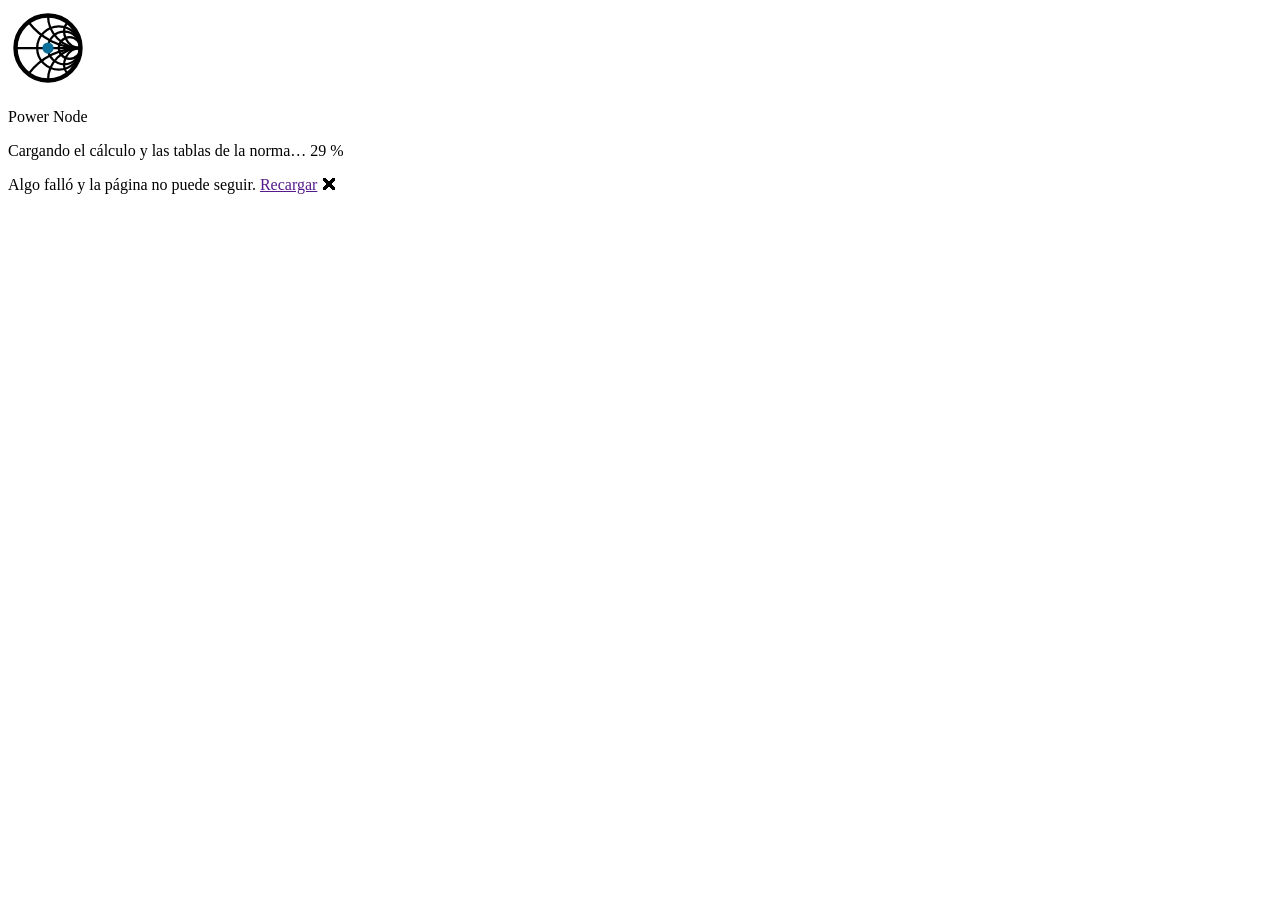
==== commit ef26a2f2: "P-3: la descarga en Brotli — de 54 a 25 s la primera carga con Slow 4G (I-152) Decisión de David (op" ====
--- a/src/PowerNode.Web/wwwroot/index.html
+++ b/src/PowerNode.Web/wwwroot/index.html
@@ -170,7 +170,56 @@
             }
         })();
     </script>
-    <script src="_framework/blazor.webassembly.js"></script>
+    <!--
+      LA DESCARGA EN BROTLI (P-3, I-152; David, 2026-10-05). GitHub Pages no sirve los .br que deja la
+      publicación: sin esto bajan 9.9 MB tal cual. La página pide cada binario con «.br» y lo descomprime con
+      js/brotli.js, el camino que documenta Microsoft para Blazor WebAssembly en un hospedaje sin compresión.
+
+      - Solo los binarios: ensamblados, dotnet.native.wasm, los datos de idioma. Los módulos de JS (dotnet.js y
+        compañía) y blazor.boot.json, como siempre: .NET solo acepta una URL para ellos.
+      - .NET busca primero en su caché y lo que se le entrega lo guarda ahí con el hash del recurso. Por eso lo
+        descomprimido se compara con ese hash (SHA-256) antes de entregarlo: un .br viejo se quedaría guardado.
+      - Si el .br no está, no se descomprime o no coincide, el recurso normal, como lo pediría .NET: la página
+        nunca se queda sin arrancar por esto.
+      - En localhost no: «dotnet run» no genera los .br.
+    -->
+    <script src="_framework/blazor.webassembly.js" autostart="false"></script>
+    <script src="js/brotli.js"></script>
+    <script>
+        (() => {
+            const BINARIOS = new Set(['assembly', 'pdb', 'dotnetwasm', 'globalization']);
+            const local = ['localhost', '127.0.0.1', '[::1]'].includes(location.hostname);
+
+            async function coincide(datos, integridad) {
+                if (!integridad?.startsWith('sha256-') || !globalThis.crypto?.subtle)
+                    return true; // sin hash que comparar (o fuera de https, donde .NET tampoco guarda nada)
+                const hash = new Uint8Array(await crypto.subtle.digest('SHA-256', datos));
+                let texto = '';
+                for (const b of hash) texto += String.fromCharCode(b);
+                return btoa(texto) === integridad.slice('sha256-'.length);
+            }
+
+            async function comprimido(tipo, uri, integridad) {
+                try {
+                    const r = await fetch(uri + '.br', { cache: 'no-cache' });
+                    if (!r.ok)
+                        throw new Error(`${r.status} ${uri}.br`);
+                    const datos = BrotliDecode(new Int8Array(await r.arrayBuffer()));
+                    if (!await coincide(datos, integridad))
+                        throw new Error(`${uri}.br no coincide con su hash`);
+                    return new Response(datos, { headers: { 'content-type': tipo === 'dotnetwasm' ? 'application/wasm' : 'application/octet-stream' } });
+                } catch (e) {
+                    console.warn('Brotli: se descarga sin comprimir.', e);
+                    return fetch(uri, integridad ? { cache: 'no-cache', integrity: integridad } : { cache: 'no-cache' });
+                }
+            }
+
+            Blazor.start({
+                loadBootResource: (tipo, nombre, uri, integridad) =>
+                    local || !BINARIOS.has(tipo) || typeof BrotliDecode !== 'function' ? null : comprimido(tipo, uri, integridad),
+            });
+        })();
+    </script>
     <!-- El teclado de la captura: Enter, flechas, Esc, atajos, barra de ayuda — I-55, I-56. -->
     <script src="js/teclado.js"></script>
     <!-- Arrastrar circuitos en el cuadro y en el gabinete — I-69. -->
--- a/src/PowerNode.Web/wwwroot/css/app.css
+++ b/src/PowerNode.Web/wwwroot/css/app.css
@@ -1190,6 +1190,8 @@
 .cuadro table.desglose tfoot label.no-simultaneo select { height: 26px; font-size: 12px; }
 .cuadro table.desglose tfoot .nota-opcion { font-style: italic; margin-right: 16px; }
 .cuadro table.desglose tfoot label.arranque-225 { display: inline-flex; align-items: center; gap: 5px; margin-right: 16px; }
+/* I-189: la tensión de placa que falta, en rojo como el error del renglón. */
+.cuadro table.desglose tfoot select.falta { border-color: var(--alerta); color: var(--alerta); }
 
 /* ------------------------------------------------------------------------------------------------
    CANALIZACIONES — decisión canalizaciones-y-agrupamiento (2026-09-24).
@@ -1287,7 +1289,9 @@
 #barra-ayuda .campo { margin-right: 8px; }
 #barra-ayuda .teclas { color: var(--tenue); white-space: nowrap; font-size: 11px; }
 /* El alto real de la barra lo pone teclado.js en --alto-ayuda: con 72 px fijos, una ayuda larga tapaba
-   la última línea del pie (I-88). */
+   la última línea del pie (I-88). Registrada sin herencia (I-188): solo la usa el <body>, y heredada, cada vez
+   que cambiaba se recalculaba el estilo de toda la página (~60 ms con 42 espacios). */
+@property --alto-ayuda { syntax: '<length>'; inherits: false; initial-value: 64px; }
 body.con-ayuda { padding-bottom: calc(var(--alto-ayuda, 64px) + 8px); }
 /* Hasta 1100 px la leyenda de teclas en una línea apretaba la ayuda en una columna de ~120 px (I-88):
    ayuda arriba a todo lo ancho, teclas abajo. */
@@ -1448,9 +1452,12 @@
        y al enfocarse la línea se marca (Linear: «border brightens»). Las celdas de la cuadrícula siguen
        invisibles hasta enfocarse, también al pasar el cursor: input.desc e input.va (0,1,1) les ganan a
        estas reglas, por eso el :not() va dentro de :where() — con él a la vista, (0,2,1), les ganaba. */
+    /* Sin transición al enfocar ni al pasar el cursor (I-188): la página es una sola capa de miles de píxeles, y
+       los 120 ms de la transición la volvían a pintar entera en cada cuadro — unas 10 veces por cada Tab, ~70 ms.
+       El borde se marca igual, sin el fundido. */
     select, input:where(:not([type="checkbox"]):not([type="radio"])) {
         border: 1px solid var(--campo-borde); background-color: var(--campo-fondo); color: var(--tinta);
-        border-radius: var(--radio-sm); transition: border-color .12s, box-shadow .12s;
+        border-radius: var(--radio-sm);
     }
     :where(select, input:not([type="checkbox"]):not([type="radio"])):hover { border-color: var(--linea-fuerte); }
     :where(select, input:not([type="checkbox"]):not([type="radio"])):focus,
@@ -1470,7 +1477,7 @@
                             color: var(--sobre-accion); filter: none; }
     .boton.primario:active { background: var(--accion); box-shadow: none; }
     @media (prefers-reduced-motion: reduce) {
-        .boton, select, input { transition: none; }
+        .boton { transition: none; }
     }
 
     /* La barra superior, translúcida sobre el lienzo, con su línea de 1 px. */
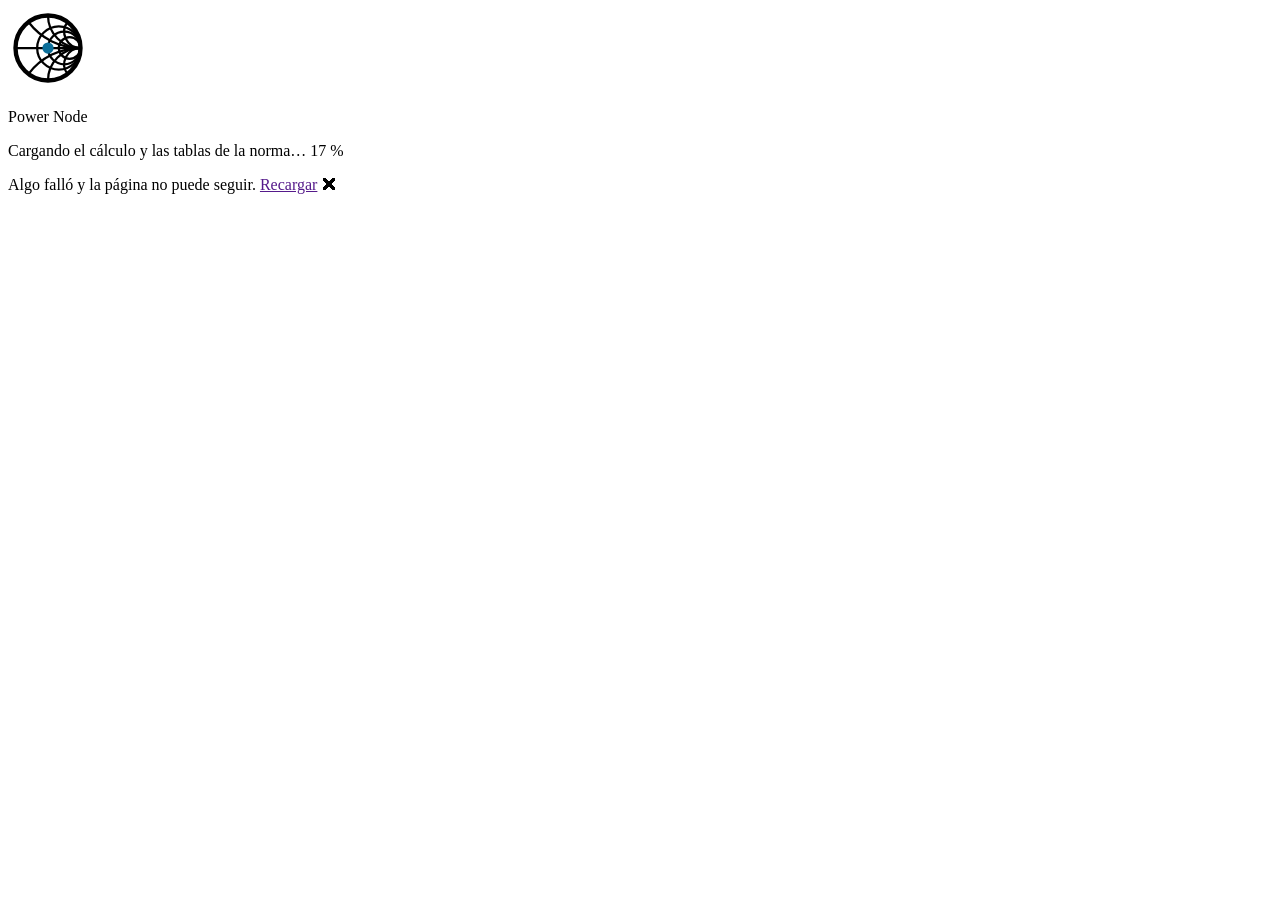
==== commit 6fff8a6d: "I-200: la descripción del desplegable termina en la línea de la del circuito El desplegable va metid" ====
--- a/src/PowerNode.Web/wwwroot/index.html
+++ b/src/PowerNode.Web/wwwroot/index.html
@@ -224,6 +224,8 @@
     <script src="js/teclado.js"></script>
     <!-- Arrastrar circuitos en el cuadro y en el gabinete — I-69. -->
     <script src="js/arrastre.js"></script>
+    <!-- La descripción del desplegable, alineada con la del circuito — I-200. -->
+    <script src="js/desglose.js"></script>
     <!-- Abrir y guardar el tablero en un archivo — I-05. -->
     <script src="js/archivo.js"></script>
     <!-- Las estrellas del repositorio, para el botón de GitHub — I-61. -->
--- a/src/PowerNode.Web/wwwroot/css/app.css
+++ b/src/PowerNode.Web/wwwroot/css/app.css
@@ -1100,23 +1100,54 @@
                             background: var(--fondo-suave); width: 120px; }
 .cuadro table.desglose th.izq { width: auto; }
 .cuadro table.desglose th:last-child { width: 40px; }
-/* ANCHOS FIJOS (David, 2026-09-30): cada columna mide lo mismo con cualquier tipo de carga, y la
-   descripción se queda con el resto, siempre igual. Con el ancho según el contenido, al cambiar de tipo
-   cambiaban los campos y la descripción se estiraba o se encogía. Cada ancho cabe su campo más ancho:
-   subtipo «Velocidad ajustable» con su «?», carga los HP con la corriente de placa, servicio
-   «Intermitente · 30-60 min». */
+/* EL ANCHO, REPARTIDO SEGÚN LO QUE HAY (David, 2026-10-07; antes, anchos fijos — I-140):
+   - La descripción, del ancho de la del circuito (I-200): no se estira ni se encoge al cambiar de tipo (I-140).
+   - Las demás, lo que pide el campo más ancho de las líneas de ESTE circuito: «Carga c/u» mide 140 con
+     una carga en VA y 310 con los HP y la corriente de placa; «Servicio», 148 con «No continua» y 208
+     con «Intermitente · 30-60 min». Con anchos fijos para el peor caso, la carga en VA quedaba en una
+     columna de 272 px con su campo de 80.
+   - Lo que sobra se reparte entre todas en proporción (table-layout: fixed lo hace solo), y cada campo
+     llena su celda, como en el renglón del circuito: ninguno se ve apretado ni rodeado de hueco.
+   Los anchos son de base; cada uno cabe su campo y su nota («mín. 180 VA — 220-14(h)»). */
 .cuadro table.desglose { table-layout: fixed; }
 /* La celda que lo contiene no crece por él: con anchos fijos y 100 %, sin esto la tabla se iba a lo ancho. */
 .cuadro tr.fila-desglose > td:last-child { max-width: 0; }
-.cuadro table.desglose th[data-col="ap-tipo"] { width: 146px; }
-.cuadro table.desglose th[data-col="ap-subtipo"] { width: 204px; }
-.cuadro table.desglose th[data-col="ap-cant"] { width: 84px; }
-.cuadro table.desglose th[data-col="ap-unidad"] { width: 112px; }
-.cuadro table.desglose th[data-col="ap-carga"] { width: 272px; }
-.cuadro table.desglose th[data-col="ap-continua"] { width: 212px; }
-.cuadro table.desglose th[data-col="ap-fp"] { width: 96px; }
-.cuadro table.desglose th:nth-last-child(2) { width: 112px; }
+/* Los tres anchos que cambian con lo que lleva el circuito, en variables: la tabla no baja de la suma de todas
+   más la descripción (722 = tipo, subtipo, cant., unidad, F.P., total y quitar); si no cabe, se recorre. */
+.cuadro table.desglose { --w-carga: 140px; --w-servicio: 148px; --w-tension: 0px;
+                         min-width: calc(722px + var(--w-carga) + var(--w-servicio) + var(--w-tension) + var(--desc-ancho, 300px)); }
+.cuadro table.desglose:has(> tbody .nota-min.larga) { --w-carga: 196px; }
+.cuadro table.desglose:has(> tbody td.dos-campos) { --w-carga: 172px; }
+.cuadro table.desglose:has(> tbody select.hp) { --w-carga: 234px; }
+.cuadro table.desglose:has(> tbody input.placa-servicio) { --w-carga: 310px; }
+.cuadro table.desglose:has(> tbody select.servicio) { --w-servicio: 208px; }
+.cuadro table.desglose:has(> thead th[data-col="ap-tension"]) { --w-tension: 150px; }
+/* SCROLL PROPIO (David, 2026-10-07: «no se trata de atiborrar todo en los píxeles que tenemos»): si no
+   cabe, el desplegable se recorre de lado; ni la descripción ni los campos se aprietan. */
+.cuadro .desglose-scroll { overflow-x: auto; border-radius: var(--radio-sm); }
+/* La descripción termina en la misma línea que la del circuito (I-200): js/desglose.js mide la del cuadro y
+   deja qué fracción del desplegable le toca. Fracción y no píxeles: el ancho que sobra se lo reparten las demás.
+   Sin el script, el 25 %. */
+.cuadro table.desglose th[data-col="ap-desc"] { width: calc(var(--desc-fraccion, .25) * 100%); }
+.cuadro table.desglose th[data-col="ap-tipo"] { width: 140px; }
+.cuadro table.desglose th[data-col="ap-subtipo"] { width: 200px; }
+.cuadro table.desglose th[data-col="ap-cant"] { width: 72px; }
+.cuadro table.desglose th[data-col="ap-unidad"] { width: 96px; }
+.cuadro table.desglose th[data-col="ap-tension"] { width: var(--w-tension); }
+.cuadro table.desglose th[data-col="ap-carga"] { width: var(--w-carga); }
+.cuadro table.desglose th[data-col="ap-continua"] { width: var(--w-servicio); }
+.cuadro table.desglose th[data-col="ap-fp"] { width: 78px; }
+.cuadro table.desglose th:nth-last-child(2) { width: 96px; }
 .cuadro table.desglose th:nth-last-child(2) { text-align: center; }
+/* Cada campo llena su celda (las reglas del renglón llevan #sec-cuadro: estas también, para ganarles). */
+#sec-cuadro table.desglose select.tipo, #sec-cuadro table.desglose select.unidad,
+#sec-cuadro table.desglose select.hp, #sec-cuadro table.desglose select.servicio,
+#sec-cuadro table.desglose select.servicio-carga, #sec-cuadro table.desglose select.tension,
+#sec-cuadro table.desglose td > input.va { width: 100%; }
+#sec-cuadro table.desglose select.subtipo { width: calc(100% - 19px); } /* y su «?»: 15 px más 4 */
+#sec-cuadro table.desglose td:has(> input.placa-servicio) > select.hp { width: calc(100% - 76px); }
+#sec-cuadro table.desglose .cantidad { display: flex; width: 100%; }
+#sec-cuadro table.desglose .cantidad > input.va { flex: 1; min-width: 0; width: auto; }
 .cuadro table.desglose td { padding: 5px 10px; border: 0; border-bottom: 1px solid var(--linea-suave);
                             background: none; text-align: center; }
 /* Es una tabla y se ve como tabla (David, 2026-09-30): cada columna con su línea, como el renglón del
@@ -1125,7 +1156,6 @@
 .cuadro table.desglose th:last-child, .cuadro table.desglose td:last-child { border-right: 0; }
 .cuadro table.desglose input.va, .cuadro table.desglose input.desc { border-color: var(--linea); background: var(--papel); }
 .cuadro table.desglose input.va:disabled { border-color: transparent; background: transparent; }
-.cuadro table.desglose td.tablero input.va { width: 96px; }
 .cuadro table.desglose tbody tr:last-child td { border-bottom: 0; }
 .cuadro table.desglose td.izq, .cuadro table.desglose th.izq { text-align: left; }
 .cuadro table.desglose td.num { text-align: right; min-width: 90px; }
@@ -1141,8 +1171,6 @@
 /* Una máquina del desglose (I-115, I-118): en lugar de la casilla «Continua», qué es. */
 .cuadro table.desglose .clase-motor { font-size: 11px; color: var(--tenue); white-space: nowrap; }
 /* Servicio del motor (430-22(e)) en su columna, y la corriente de placa junto a los HP (David, 2026-09-30). */
-.cuadro table.desglose select.servicio { width: 188px; }
-.cuadro table.desglose select.servicio-carga { width: 128px; }
 /* Cantidad con sus flechas de subir y bajar, pegadas al campo (David, 2026-09-30). */
 .cuadro table.desglose .cantidad { display: inline-flex; align-items: center; gap: 2px; vertical-align: middle; }
 .cuadro table.desglose .flechas { display: inline-flex; flex-direction: column; gap: 1px; }
@@ -1153,12 +1181,11 @@
 .cuadro table.desglose .flecha:hover:not(:disabled) { color: var(--acento); border-color: var(--acento-borde); }
 .cuadro table.desglose .flecha:disabled { opacity: .4; cursor: default; }
 .cuadro table.desglose select.servicio-carga:disabled { opacity: 1; color: var(--tenue); }
-.cuadro table.desglose input.placa-servicio { width: 72px; margin-left: 4px; }
+#sec-cuadro table.desglose td > input.va.placa-servicio { width: 72px; margin-left: 4px; }
 .cuadro table.desglose td:has(> input.placa-servicio) { white-space: nowrap; }
 /* SALIDAS Y CARGAS (I-123): tipo y subtipo de cada línea, con su «?» a la guía; el mínimo de 220-14,
    debajo de la carga. */
-.cuadro table.desglose select.tipo { width: 122px; }
-.cuadro table.desglose select.subtipo { width: 160px; /* «Velocidad ajustable» completo */ padding: 2px 2px 2px 5px; border-radius: var(--radio-xs); }
+.cuadro table.desglose select.subtipo { padding: 2px 2px 2px 5px; border-radius: var(--radio-xs); }
 .cuadro table.desglose td.subtipo { white-space: nowrap; }
 .cuadro table.desglose .nota-min { position: absolute; left: 0; right: 0; top: calc(50% + 16px); display: block; font-size: 10px; color: var(--tenue); line-height: 1.2; margin: 0; white-space: nowrap; text-align: center; }
 /* La clase del circuito bajo su descripción, y el tipo «Combinadas» (I-123). */
@@ -1175,7 +1202,7 @@
 .cuadro select.tipo.combinadas { font-style: italic; color: var(--acento); background: var(--acento-suave); border-color: var(--acento-borde); opacity: 1; }
 /* RLA y selección de un motocompresor, lado a lado en la celda de la carga (I-116). */
 .cuadro table.desglose td.dos-campos { white-space: nowrap; }
-.cuadro table.desglose td.dos-campos input.va { width: 58px; }
+#sec-cuadro table.desglose td.dos-campos input.va { width: calc(50% - 2px); }
 .cuadro table.desglose td.dos-campos input.va + input.va { margin-left: 4px; }
 /* Lo del circuito que no es de un aparato, arriba del desglose (I-120, I-121). */
 .cuadro .opciones-circuito { display: flex; flex-wrap: wrap; align-items: center; gap: 8px 20px; margin: 0 0 8px;
@@ -1191,7 +1218,7 @@
 .cuadro table.desglose tfoot .nota-opcion { font-style: italic; margin-right: 16px; }
 .cuadro table.desglose tfoot label.arranque-225 { display: inline-flex; align-items: center; gap: 5px; margin-right: 16px; }
 /* I-189: la tensión de placa que falta, en rojo como el error del renglón. */
-.cuadro table.desglose tfoot select.falta { border-color: var(--alerta); color: var(--alerta); }
+.cuadro table.desglose select.falta { border-color: var(--alerta); color: var(--alerta); }
 
 /* ------------------------------------------------------------------------------------------------
    CANALIZACIONES — decisión canalizaciones-y-agrupamiento (2026-09-24).
